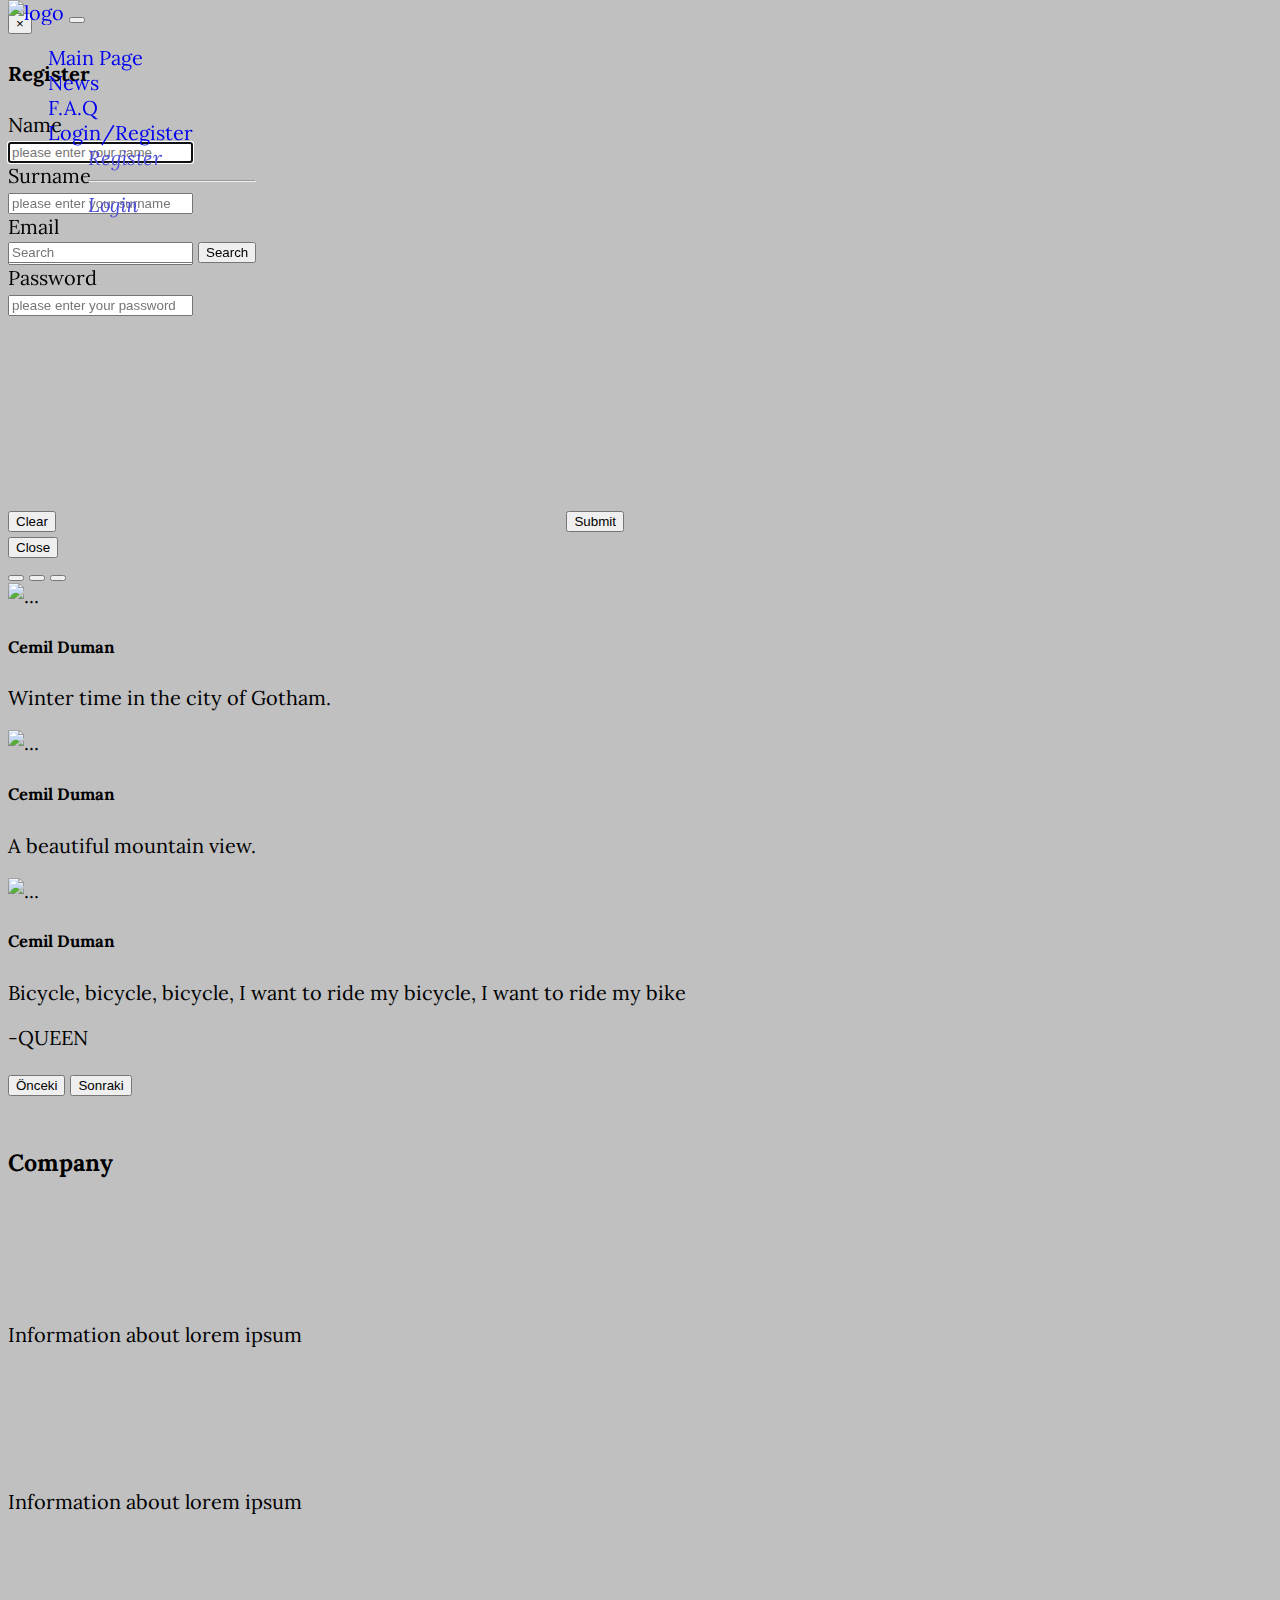
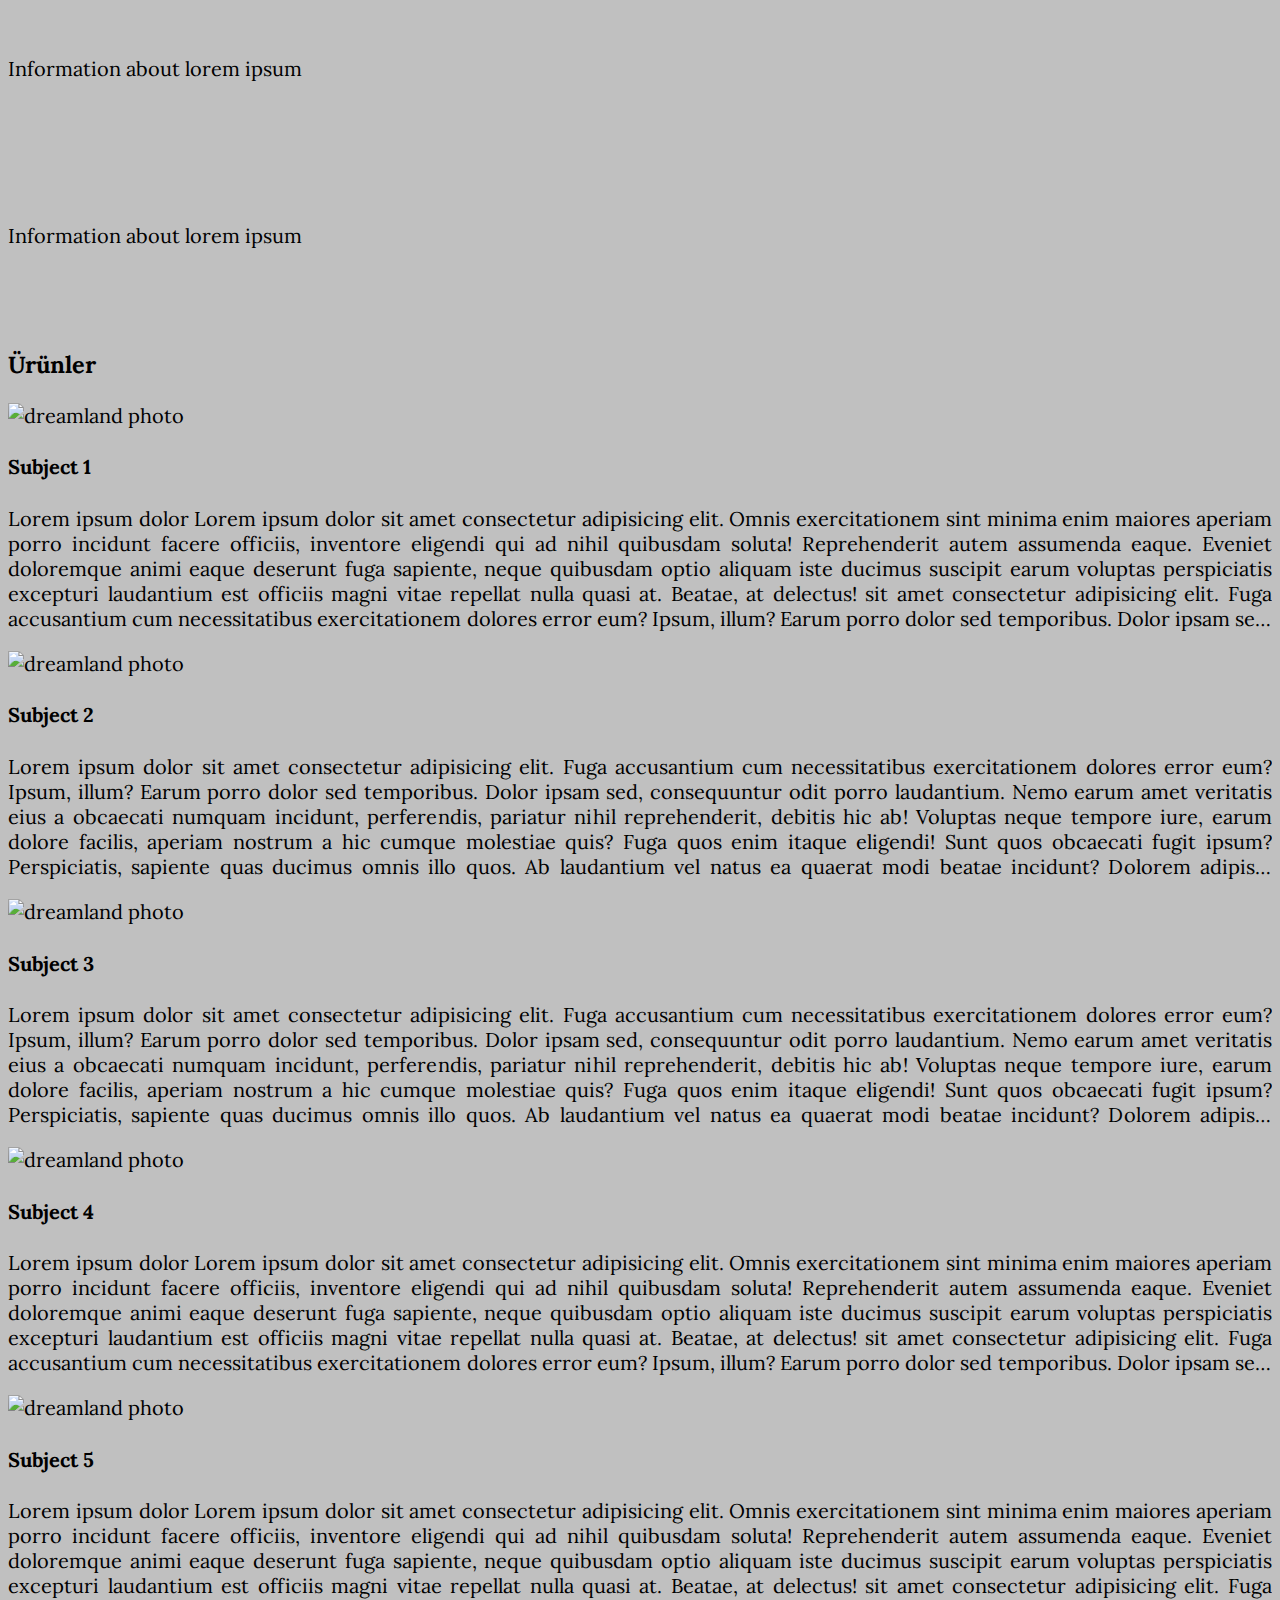
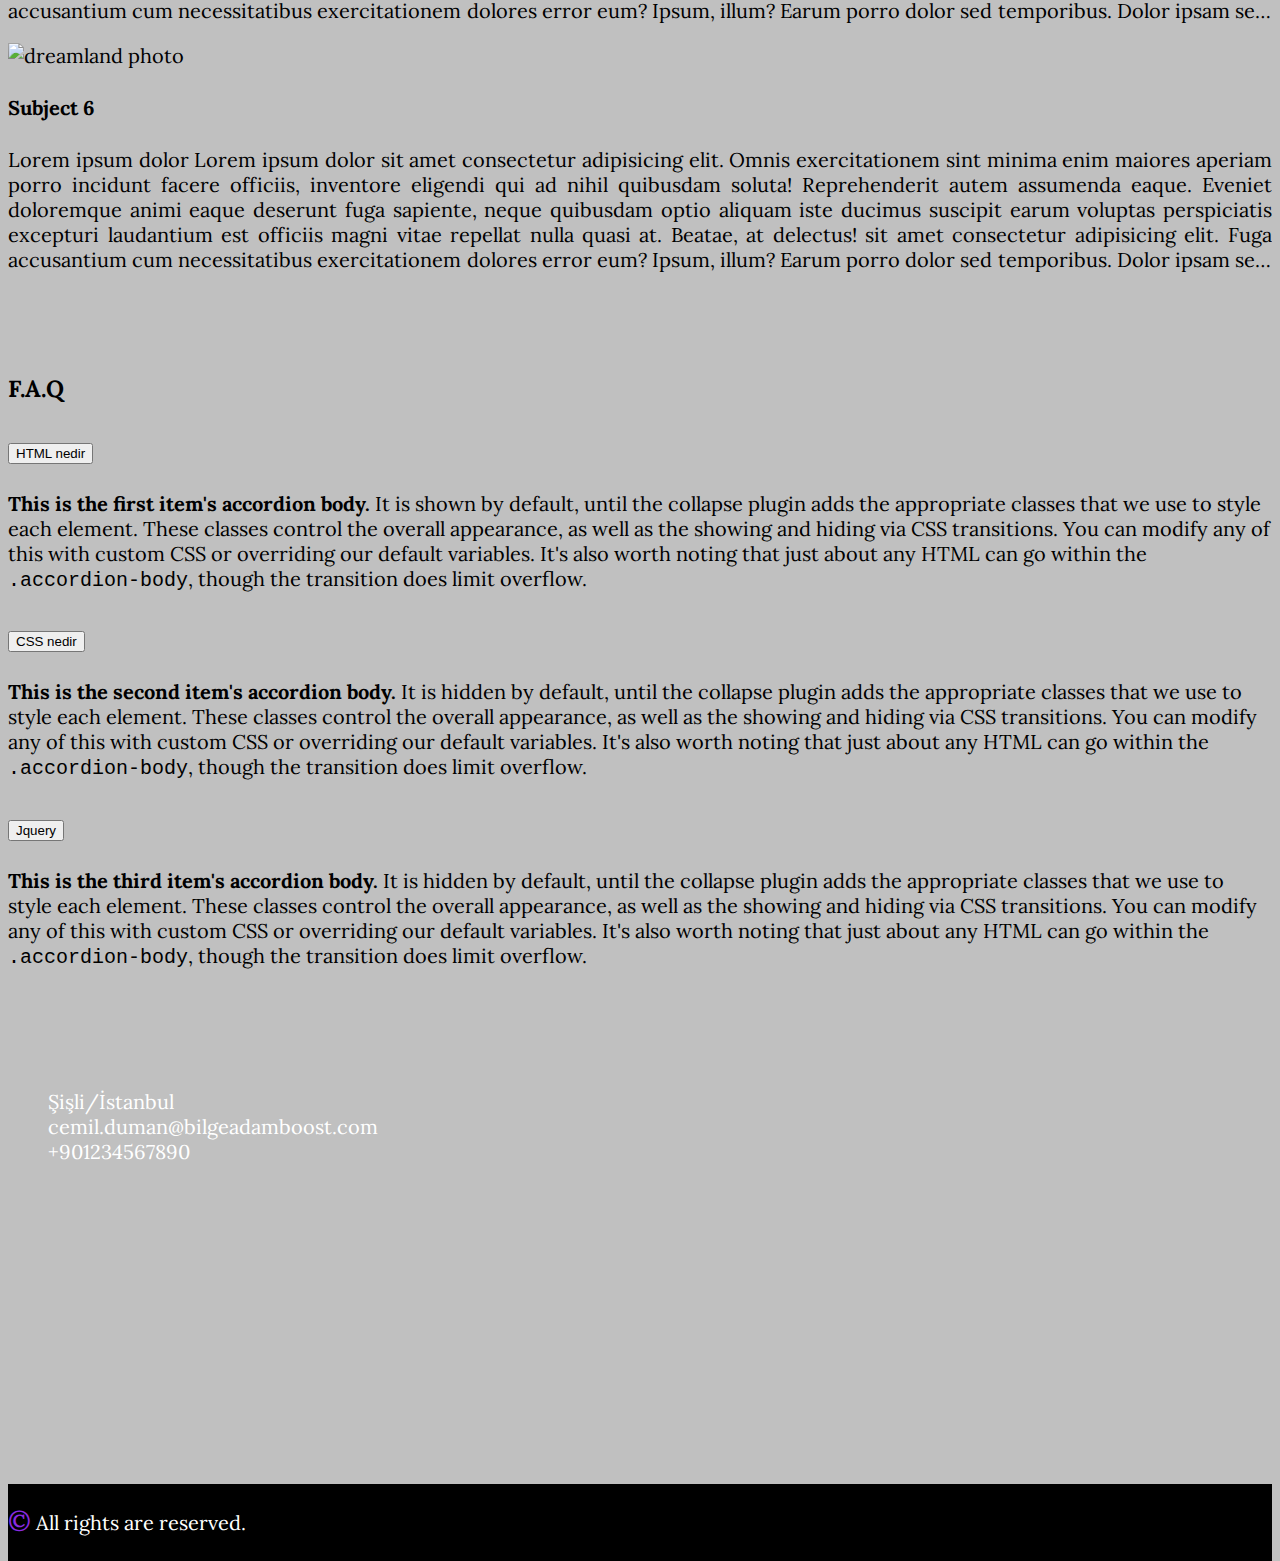
==== index.html @ 592735d5 "Initial commit" ====
<!doctype html>
<html lang="en">

<head>
  <title>Title</title>
  <!--eğer çalışmazsa external js diye js klasörünün altına bir dosya oluşturuyoruz.-->
  <!-- Required meta tags -->
  <meta charset="utf-8">
  <meta name="viewport" content="width=device-width, initial-scale=1, shrink-to-fit=no">
  <meta name="author" content="Cemil Duman" />
  <meta name="title" content="Google ve/veya other browd-ser show in" />
  <meta name="description" content="html5,css3,js,jquery,bootstrap" />

  <!-- Bootstrap CSS 4.3.1 -->
  <!--cdn si vardı ama sildik, nacbar çalışmadı bootstrap 5 i koyduk o yüzden-->

  <!-- Bootstrap CSS 5.1.3 -->
  <link href="https://cdn.jsdelivr.net/npm/bootstrap@5.1.3/dist/css/bootstrap.min.css" rel="stylesheet"
    integrity="sha384-1BmE4kWBq78iYhFldvKuhfTAU6auU8tT94WrHftjDbrCEXSU1oBoqyl2QvZ6jIW3" crossorigin="anonymous" />

  <!--font awesome-->
  <link rel="stylesheet" href="https://pro.fontawesome.com/releases/v5.10.0/css/all.css"
    integrity="sha384-AYmEC3Yw5cVb3ZcuHtOA93w35dYTsvhLPVnYs9eStHfGJvOvKxVfELGroGkvsg+p" crossorigin="anonymous" />

  <!--google font-->
  <link href="https://fonts.googleapis.com/css2?family=Lora:ital@1&display=swap" rel="stylesheet">

  <!--external css-->
  <link rel="stylesheet" href="style.css">
</head>

<body>

  <!--navbar start-->
  <div class="container-fluid" style="position: fixed !important; top: 0; z-index: 4">
    <!-- z-index fotoyu öne çıkarmak için yapılıyor -->
    <nav id="navbar_id" class="navbar navbar-expand-lg navbar-dark bg-dark">
      <div class="container-fluid">
        <div class="row">
          <div class="col-md-2">
            <a class="navbar-brand" href="#">
              <img src="img/2.jpg" id="logo" alt="logo" srcset="" />
            </a>
            <button class="navbar-toggler" type="button" data-bs-toggle="collapse"
              data-bs-target="#navbarSupportedContent" aria-controls="navbarSupportedContent" aria-expanded="false"
              aria-label="Toggle navigation">
              <span class="navbar-toggler-icon"></span>
            </button>
          </div>
          <div class="col-md-10">
            <div class="collapse navbar-collapse" id="navbarSupportedContent">
              <div class="row">
                <div class="col-md-8">
                  <ul class="navbar-nav me-auto mb-2 mb-lg-0">
                    <li class="nav-item">
                      <a class="nav-link active" aria-current="page" href="#"><i class="fas fa-home"></i> Main Page</a>
                    </li>
                    <li class="nav-item">
                      <a class="nav-link" href="#"><i class="fas fa-newspaper"></i> News</a>
                    </li>
                    <li class="nav-item">
                      <a href="#faq_id" class="nav-link">
                        <i class="fa fa-battery-full" aria-hidden="true"></i> F.A.Q </a>
                    </li>
                    <li class="nav-item dropdown">
                      <a class="nav-link dropdown-toggle" href="#" id="navbarDropdown" role="button"
                        data-bs-toggle="dropdown" aria-expanded="false">
                        <i class="fas fa-user-lock"></i> Login/Register
                      </a>
                      <ul class="dropdown-menu" aria-labelledby="navbarDropdown">
                        <li><a data-toggle="modal" data-target="#register_id" class="nav-link" href="#">
                            <i class="fas fa-user-lock text-success"> Register</i></a></li>
                        <li>
                          <hr class="dropdown-divider" />
                        </li>
                        <li>
                        <li>
                          <a data-toggle="modal" data-target="#login_id" href="#" class="nav-link">
                            <i class="fas fa-user-lock text-warning">Login</i>
                          </a>
                        </li>
                    </li>
                  </ul>
                  </li>
                  </ul>
                </div>
                <div class="col-md-4">
                  <form class="d-flex">
                    <input class="form-control me-2" type="search" placeholder="Search" aria-label="Search" />
                    <button class="btn btn-outline-success" type="submit">
                      Search
                    </button>
                  </form>
                </div>
              </div>
            </div>
          </div>
        </div>
      </div>
    </nav>
  </div>
  <!--navbar ends-->

  <!--bootstrap modal example-->
  <!--register_id modal starts-->
  <div class="modal fade" id="register_id" role="dialog">
    <div class="modal-dialog">
      <div class="modal-content">
        <!--modal header-->
        <div class="modal-header">
          <button type="button" class="close" data-dismiss="modal">&times; </button>
        </div>
        <!--modal body-->
        <div class="modal-body">
          <h4 class="text-center text-primary">Register</h4>
          <!--form-->
          <form action="#" method="get" autocomplete="true">
            <div class="container">
              <div class="row">
                <div class="col-md-3 mb-2"> Name </div>
                <div class="col-md-9 mb-2">
                  <div class="form-group">
                    <input id="register_name" name="register_name" type="text" class="form-control"
                      placeholder="please enter your name" required autofocus>
                  </div>
                </div>
                <div class="col-md-3 mb-2">Surname</div>
                <div class="col-md-9 mb-2">
                  <div class="form-group">
                    <input id="register_surname" name="register_surname" type="text" class="form-control"
                      placeholder="please enter your surname" required>
                  </div>
                </div>
                <div class="col-md-3 mb-2">Email</div>
                <div class="col-md-9 mb-2">
                  <div class="form-group">
                    <input id="register_email" name="register_email" type="text" class="form-control"
                      placeholder="please enter your mail" required>
                  </div>
                </div>
                <div class="col-md-3 mb-2">Password</div>
                <div class="col-md-9 mb-2">
                  <div class="form-group">
                    <input style="margin-bottom: 15%;" id="register_password" name="register_password" type="text"
                      class="form-control" placeholder="please enter your password" required>
                  </div>
                </div>
                <!--Bootstrap button-->
                <div class="col-md-3 mb-4"></div>
                <div class="col-md-9">
                  <button type="reset" class="btn btn-danger">Clear</button>
                  <button style="margin-left: 40%;" type="submit" class="btn btn-success">Submit</button>
                </div>

              </div>
            </div>
          </form>

        </div>
        <!--modal footer-->
        <div class="modal-footer">
          <button class="btn btn-danger" data-dismiss="modal">Close</button>
        </div>
      </div>
    </div>
  </div>
  <!--register_id modal finishes-->

  <!--header starts-->
  <header>
    <div id="carouselExampleCaptions" class="carousel slide" data-bs-ride="carousel">
      <div class="carousel-indicators">
        <button type="button" data-bs-target="#carouselExampleCaptions" data-bs-slide-to="0" class="active"
          aria-current="true" aria-label="Slide 1"></button>
        <button type="button" data-bs-target="#carouselExampleCaptions" data-bs-slide-to="1"
          aria-label="Slide 2"></button>
        <button type="button" data-bs-target="#carouselExampleCaptions" data-bs-slide-to="2"
          aria-label="Slide 3"></button>
      </div>
      <div class="carousel-inner">
        <div class="carousel-item active">
          <img src="img/town-6818441_1920.jpg" class="d-block w-100" alt="..." />
          <div class="carousel-caption d-none d-md-block">
            <h5>Cemil Duman</h5>
            <p>
              Winter time in the city of Gotham.
            </p>
          </div>
        </div>
        <div class="carousel-item">
          <img src="img/mountains-5784153_1920.jpg" class="d-block w-100" alt="..." />
          <div class="carousel-caption d-none d-md-block">
            <h5>Cemil Duman</h5>
            <p>
              A beautiful mountain view.
            </p>
          </div>
        </div>
        <div class="carousel-item">
          <img src="img/bicycle-6808140_1920.jpg" class="d-block w-100" alt="..." />
          <div class="carousel-caption d-none d-md-block" style="color: black;">
            <h5> Cemil Duman </h5>
            <p>
              Bicycle, bicycle, bicycle,
              I want to ride my bicycle,
              I want to ride my bike
            </p>
            <p>
              -QUEEN
            </p>
          </div>
        </div>
      </div>
      <button class="carousel-control-prev" type="button" data-bs-target="#carouselExampleCaptions"
        data-bs-slide="prev">
        <span class="carousel-control-prev-icon" aria-hidden="true"></span>
        <span class="visually-hidden">Önceki</span>
      </button>
      <button class="carousel-control-next" type="button" data-bs-target="#carouselExampleCaptions"
        data-bs-slide="next">
        <span class="carousel-control-next-icon" aria-hidden="true"></span>
        <span class="visually-hidden">Sonraki</span>
      </button>
    </div>
  </header>
  <!--header finish-->

  <!--main starts-->
  <main class="container" style="margin-top: 4%">
    <!--company information-->
    <section id="company_information">
      <div class="container">
        <h3 class="text-center text-uppercase">Company</h3>
        <div class="row">
          <div class="col-md-3"><i class="fab fa-battle-net"></i>
            <p>Information about lorem ipsum</p>
          </div>
          <div class="col-md-3"> <i style="color: orange;" class="fas fa-bezier-curve"></i>
            <p>Information about lorem ipsum</p>
          </div>
          <div class="col-md-3"><i style="color: blueviolet;" class="fas fa-bicycle"></i>
            <p>Information about lorem ipsum</p>
          </div>
          <div class="col-md-3"><i style="color: red;" class="far fa-bell"></i>
            <p>Information about lorem ipsum</p>
          </div>
        </div>
      </div>
    </section>

    <!-- urunler -->
    <section>
      <h3 class="text-center text-uppercase">Ürünler</h3>
      <div class="row">
        <div class="col-md-4 mt-3 mb-3">
          <div class="card">
            <img class="card-img-top" src="img/vinpearl-land-6847412_1920.jpg" alt="dreamland photo" />
            <div class="card-body">
              <h4 class="card-title">Subject 1</h4>
              <p class="card-text line-clamp-5">
                Lorem ipsum dolor Lorem ipsum dolor sit amet consectetur
                adipisicing elit. Omnis exercitationem sint minima enim
                maiores aperiam porro incidunt facere officiis, inventore
                eligendi qui ad nihil quibusdam soluta! Reprehenderit autem
                assumenda eaque. Eveniet doloremque animi eaque deserunt fuga
                sapiente, neque quibusdam optio aliquam iste ducimus suscipit
                earum voluptas perspiciatis excepturi laudantium est officiis
                magni vitae repellat nulla quasi at. Beatae, at delectus! sit
                amet consectetur adipisicing elit. Fuga accusantium cum
                necessitatibus exercitationem dolores error eum? Ipsum, illum?
                Earum porro dolor sed temporibus. Dolor ipsam sed,
                consequuntur odit porro laudantium. Nemo earum amet veritatis
                eius a obcaecati numquam incidunt, perferendis, pariatur nihil
                reprehenderit, debitis hic ab! Voluptas neque tempore iure,
                earum dolore facilis, aperiam nostrum a hic cumque molestiae
                quis? Fuga quos enim itaque eligendi! Sunt quos obcaecati
                fugit ipsum? Perspiciatis, sapiente quas ducimus omnis illo
                quos. Ab laudantium vel natus ea quaerat modi beatae incidunt?
                Dolorem adipisci exercitationem mollitia! Fugiat quo natus
                aperiam quas voluptatum exercitationem animi optio illo
                veritatis! Officia alias iusto accusantium eligendi
                repellendus rem recusandae sed quos saepe debitis
                voluptatibus, laboriosam vel voluptas nesciunt consequatur
                sequi!
              </p>
            </div>
          </div>
        </div>
        <div class="col-md-4 mt-3 mb-3">
          <div class="card">
            <img class="card-img-top" src="img/vinpearl-land-6847412_1920.jpg" alt="dreamland photo" />
            <div class="card-body">
              <h4 class="card-title">Subject 2</h4>
              <p class="card-text line-clamp-5">
                Lorem ipsum dolor sit amet consectetur adipisicing elit. Fuga
                accusantium cum necessitatibus exercitationem dolores error
                eum? Ipsum, illum? Earum porro dolor sed temporibus. Dolor
                ipsam sed, consequuntur odit porro laudantium. Nemo earum amet
                veritatis eius a obcaecati numquam incidunt, perferendis,
                pariatur nihil reprehenderit, debitis hic ab! Voluptas neque
                tempore iure, earum dolore facilis, aperiam nostrum a hic
                cumque molestiae quis? Fuga quos enim itaque eligendi! Sunt
                quos obcaecati fugit ipsum? Perspiciatis, sapiente quas
                ducimus omnis illo quos. Ab laudantium vel natus ea quaerat
                modi beatae incidunt? Dolorem adipisci exercitationem
                mollitia! Fugiat quo natus aperiam quas voluptatum
                exercitationem animi optio illo veritatis! Officia alias iusto
                accusantium eligendi repellendus rem recusandae sed quos saepe
                debitis voluptatibus, laboriosam vel voluptas nesciunt
                consequatur sequi!
              </p>
            </div>
          </div>
        </div>
        <div class="col-md-4 mt-3 mb-3">
          <div class="card">
            <img class="card-img-top" src="img/vinpearl-land-6847412_1920.jpg" alt="dreamland photo" />
            <div class="card-body">
              <h4 class="card-title">Subject 3</h4>
              <p class="card-text line-clamp-5">
                Lorem ipsum dolor sit amet consectetur adipisicing elit. Fuga
                accusantium cum necessitatibus exercitationem dolores error
                eum? Ipsum, illum? Earum porro dolor sed temporibus. Dolor
                ipsam sed, consequuntur odit porro laudantium. Nemo earum amet
                veritatis eius a obcaecati numquam incidunt, perferendis,
                pariatur nihil reprehenderit, debitis hic ab! Voluptas neque
                tempore iure, earum dolore facilis, aperiam nostrum a hic
                cumque molestiae quis? Fuga quos enim itaque eligendi! Sunt
                quos obcaecati fugit ipsum? Perspiciatis, sapiente quas
                ducimus omnis illo quos. Ab laudantium vel natus ea quaerat
                modi beatae incidunt? Dolorem adipisci exercitationem
                mollitia! Fugiat quo natus aperiam quas voluptatum
                exercitationem animi optio illo veritatis! Officia alias iusto
                accusantium eligendi repellendus rem recusandae sed quos saepe
                debitis voluptatibus, laboriosam vel voluptas nesciunt
                consequatur sequi!
              </p>
            </div>
          </div>
        </div>
        <div class="col-md-4 mt-3 mb-3">
          <div class="card">
            <img class="card-img-top" src="img/vinpearl-land-6847412_1920.jpg" alt="dreamland photo" />
            <div class="card-body">
              <h4 class="card-title">Subject 4</h4>
              <p class="card-text line-clamp-5">
                Lorem ipsum dolor Lorem ipsum dolor sit amet consectetur
                adipisicing elit. Omnis exercitationem sint minima enim
                maiores aperiam porro incidunt facere officiis, inventore
                eligendi qui ad nihil quibusdam soluta! Reprehenderit autem
                assumenda eaque. Eveniet doloremque animi eaque deserunt fuga
                sapiente, neque quibusdam optio aliquam iste ducimus suscipit
                earum voluptas perspiciatis excepturi laudantium est officiis
                magni vitae repellat nulla quasi at. Beatae, at delectus! sit
                amet consectetur adipisicing elit. Fuga accusantium cum
                necessitatibus exercitationem dolores error eum? Ipsum, illum?
                Earum porro dolor sed temporibus. Dolor ipsam sed,
                consequuntur odit porro laudantium. Nemo earum amet veritatis
                eius a obcaecati numquam incidunt, perferendis, pariatur nihil
                reprehenderit, debitis hic ab! Voluptas neque tempore iure,
                earum dolore facilis, aperiam nostrum a hic cumque molestiae
                quis? Fuga quos enim itaque eligendi! Sunt quos obcaecati
                fugit ipsum? Perspiciatis, sapiente quas ducimus omnis illo
                quos. Ab laudantium vel natus ea quaerat modi beatae incidunt?
                Dolorem adipisci exercitationem mollitia! Fugiat quo natus
                aperiam quas voluptatum exercitationem animi optio illo
                veritatis! Officia alias iusto accusantium eligendi
                repellendus rem recusandae sed quos saepe debitis
                voluptatibus, laboriosam vel voluptas nesciunt consequatur
                sequi!
              </p>
            </div>
          </div>
        </div>
        <div class="col-md-4 mt-3 mb-3">
          <div class="card">
            <img class="card-img-top" src="img/vinpearl-land-6847412_1920.jpg" alt="dreamland photo" />
            <div class="card-body">
              <h4 class="card-title">Subject 5</h4>
              <p class="card-text line-clamp-5">
                Lorem ipsum dolor Lorem ipsum dolor sit amet consectetur
                adipisicing elit. Omnis exercitationem sint minima enim
                maiores aperiam porro incidunt facere officiis, inventore
                eligendi qui ad nihil quibusdam soluta! Reprehenderit autem
                assumenda eaque. Eveniet doloremque animi eaque deserunt fuga
                sapiente, neque quibusdam optio aliquam iste ducimus suscipit
                earum voluptas perspiciatis excepturi laudantium est officiis
                magni vitae repellat nulla quasi at. Beatae, at delectus! sit
                amet consectetur adipisicing elit. Fuga accusantium cum
                necessitatibus exercitationem dolores error eum? Ipsum, illum?
                Earum porro dolor sed temporibus. Dolor ipsam sed,
                consequuntur odit porro laudantium. Nemo earum amet veritatis
                eius a obcaecati numquam incidunt, perferendis, pariatur nihil
                reprehenderit, debitis hic ab! Voluptas neque tempore iure,
                earum dolore facilis, aperiam nostrum a hic cumque molestiae
                quis? Fuga quos enim itaque eligendi! Sunt quos obcaecati
                fugit ipsum? Perspiciatis, sapiente quas ducimus omnis illo
                quos. Ab laudantium vel natus ea quaerat modi beatae incidunt?
                Dolorem adipisci exercitationem mollitia! Fugiat quo natus
                aperiam quas voluptatum exercitationem animi optio illo
                veritatis! Officia alias iusto accusantium eligendi
                repellendus rem recusandae sed quos saepe debitis
                voluptatibus, laboriosam vel voluptas nesciunt consequatur
                sequi!
              </p>
            </div>
          </div>
        </div>
        <div class="col-md-4 mt-3 mb-3">
          <div class="card">
            <img class="card-img-top" src="img/vinpearl-land-6847412_1920.jpg" alt="dreamland photo" />
            <div class="card-body">
              <h4 class="card-title">Subject 6</h4>
              <p class="card-text line-clamp-5">
                Lorem ipsum dolor Lorem ipsum dolor sit amet consectetur
                adipisicing elit. Omnis exercitationem sint minima enim
                maiores aperiam porro incidunt facere officiis, inventore
                eligendi qui ad nihil quibusdam soluta! Reprehenderit autem
                assumenda eaque. Eveniet doloremque animi eaque deserunt fuga
                sapiente, neque quibusdam optio aliquam iste ducimus suscipit
                earum voluptas perspiciatis excepturi laudantium est officiis
                magni vitae repellat nulla quasi at. Beatae, at delectus! sit
                amet consectetur adipisicing elit. Fuga accusantium cum
                necessitatibus exercitationem dolores error eum? Ipsum, illum?
                Earum porro dolor sed temporibus. Dolor ipsam sed,
                consequuntur odit porro laudantium. Nemo earum amet veritatis
                eius a obcaecati numquam incidunt, perferendis, pariatur nihil
                reprehenderit, debitis hic ab! Voluptas neque tempore iure,
                earum dolore facilis, aperiam nostrum a hic cumque molestiae
                quis? Fuga quos enim itaque eligendi! Sunt quos obcaecati
                fugit ipsum? Perspiciatis, sapiente quas ducimus omnis illo
                quos. Ab laudantium vel natus ea quaerat modi beatae incidunt?
                Dolorem adipisci exercitationem mollitia! Fugiat quo natus
                aperiam quas voluptatum exercitationem animi optio illo
                veritatis! Officia alias iusto accusantium eligendi
                repellendus rem recusandae sed quos saepe debitis
                voluptatibus, laboriosam vel voluptas nesciunt consequatur
                sequi!
              </p>
            </div>
          </div>
        </div>
      </div>
    </section>

    <section id="faq_id" style="margin-top:8%">
      <h3 class="text-center text-uppercase">F.A.Q</h3>
      <div class="accordion" id="accordionExample">
        <div class="accordion-item">
          <h2 class="accordion-header" id="headingOne">
            <button class="accordion-button" type="button" data-bs-toggle="collapse" data-bs-target="#collapseOne"
              aria-expanded="true" aria-controls="collapseOne">
              HTML nedir
            </button>
          </h2>
          <div id="collapseOne" class="accordion-collapse collapse show" aria-labelledby="headingOne"
            data-bs-parent="#accordionExample">
            <div class="accordion-body">
              <strong>This is the first item's accordion body.</strong> It is shown by default, until the collapse
              plugin
              adds the appropriate classes that we use to style each element. These classes control the overall
              appearance, as well as the showing and hiding via CSS transitions. You can modify any of this with custom
              CSS or overriding our default variables. It's also worth noting that just about any HTML can go within the
              <code>.accordion-body</code>, though the transition does limit overflow.
            </div>
          </div>
        </div>
        <div class="accordion-item">
          <h2 class="accordion-header" id="headingTwo">
            <button class="accordion-button collapsed" type="button" data-bs-toggle="collapse"
              data-bs-target="#collapseTwo" aria-expanded="false" aria-controls="collapseTwo">
              CSS nedir
            </button>
          </h2>
          <div id="collapseTwo" class="accordion-collapse collapse" aria-labelledby="headingTwo"
            data-bs-parent="#accordionExample">
            <div class="accordion-body">
              <strong>This is the second item's accordion body.</strong> It is hidden by default, until the collapse
              plugin adds the appropriate classes that we use to style each element. These classes control the overall
              appearance, as well as the showing and hiding via CSS transitions. You can modify any of this with custom
              CSS or overriding our default variables. It's also worth noting that just about any HTML can go within the
              <code>.accordion-body</code>, though the transition does limit overflow.
            </div>
          </div>
        </div>
        <div class="accordion-item">
          <h2 class="accordion-header" id="headingThree">
            <button class="accordion-button collapsed" type="button" data-bs-toggle="collapse"
              data-bs-target="#collapseThree" aria-expanded="false" aria-controls="collapseThree">
              Jquery
            </button>
          </h2>
          <div id="collapseThree" class="accordion-collapse collapse" aria-labelledby="headingThree"
            data-bs-parent="#accordionExample">
            <div class="accordion-body">
              <strong>This is the third item's accordion body.</strong> It is hidden by default, until the collapse
              plugin adds the appropriate classes that we use to style each element. These classes control the overall
              appearance, as well as the showing and hiding via CSS transitions. You can modify any of this with custom
              CSS or overriding our default variables. It's also worth noting that just about any HTML can go within the
              <code>.accordion-body</code>, though the transition does limit overflow.
            </div>
          </div>
        </div>
      </div>
    </section>
    <br><br><br><br>

  </main>
  <!--main finish-->

  <!--footer starts-->
  <footer class="bg-dark text-white">
    <div class="container-fluid">
      <div class="row">
        <div class="col-md-6 mt-3 mb-3">
          <!--ul>li*3 dersen otomatik ul ve 3 li verir-->
          <ul>
            <li><i class="fa fa-address-book" aria-hidden="true"></i> <a href="#"> Şişli/İstanbul </a></li>
            <li><i class="fas fa-mail-bulk"></i>
              <a href="mailto:cemil.duman@bilgeadamboost.com "> cemil.duman@bilgeadamboost.com </a></li>
            <li><i class="fa fa-mobile" aria-hidden="true"></i><a href="tel:901234567890"> +901234567890</a></li>
          </ul>
        </div>
        <div class="col-md-6 mt-3 mb-3">
          <div class="mapouter">
            <div class="gmap_canvas"><iframe width="600" height="300" id="gmap_canvas"
                src="https://maps.google.com/maps?q=%C5%9Ei%C5%9Fli&t=&z=9&ie=UTF8&iwloc=&output=embed" frameborder="0"
                scrolling="no" marginheight="0" marginwidth="0"></iframe><br>
              <style>
                .mapouter {
                  position: relative;
                  text-align: right;
                  height: 300px;
                  width: 600px;
                }
              </style><a href="https://www.embedgooglemap.net"></a>
              <style>
                .gmap_canvas {
                  overflow: hidden;
                  background: none !important;
                  height: 300px;
                  width: 600px;
                }
              </style>
            </div>
          </div>
        </div>
      </div>
      <div class="row">
        <div id="footer_sub" style="color: white; background: black;" class="col-md-12 text-center">
          <span style="color: blueviolet; font-size: 1.3rem;">&copy;</span> All rights are reserved.
        </div>
      </div>
    </div>
  </footer>
  <!--footer finish-->


  <!-- Optional JavaScript -->
  <!-- jQuery first, then Popper.js, then Bootstrap JS -->
  <script src="https://code.jquery.com/jquery-3.3.1.slim.min.js"
    integrity="sha384-q8i/X+965DzO0rT7abK41JStQIAqVgRVzpbzo5smXKp4YfRvH+8abtTE1Pi6jizo" crossorigin="anonymous">
  </script>

  <script src="https://cdnjs.cloudflare.com/ajax/libs/popper.js/1.14.7/umd/popper.min.js"
    integrity="sha384-UO2eT0CpHqdSJQ6hJty5KVphtPhzWj9WO1clHTMGa3JDZwrnQq4sF86dIHNDz0W1" crossorigin="anonymous">
  </script>

  <!--bootstrap 5.3.1 cdn-->
  <script src="https://cdn.jsdelivr.net/npm/@popperjs/core@2.10.2/dist/umd/popper.min.js"
    integrity="sha384-7+zCNj/IqJ95wo16oMtfsKbZ9ccEh31eOz1HGyDuCQ6wgnyJNSYdrPa03rtR1zdB" crossorigin="anonymous">
  </script>
  <script src="https://cdn.jsdelivr.net/npm/bootstrap@5.1.3/dist/js/bootstrap.min.js"
    integrity="sha384-QJHtvGhmr9XOIpI6YVutG+2QOK9T+ZnN4kzFN1RtK3zEFEIsxhlmWl5/YESvpZ13" crossorigin="anonymous">
  </script>
  <!--bootstrap 5.3.1 cdn-->

  <script src="https://stackpath.bootstrapcdn.com/bootstrap/4.3.1/js/bootstrap.min.js"
    integrity="sha384-JjSmVgyd0p3pXB1rRibZUAYoIIy6OrQ6VrjIEaFf/nJGzIxFDsf4x0xIM+B07jRM" crossorigin="anonymous">
  </script>

  <script src="js/external.js"></script> <!-- eğer bunu yapmazsak çalışmayabiliyor uygulama-->
  <script src="js/tutorials_javascript.js"></script>
  <!--bizim yeni oluşturduğumuz javascript-->
</body>

</html>
---- style.css ----
* {
    /*common properties*/
    box-sizing: border-box;
}

/* html*/
html {
    font-size: 20px;
}

/* body*/
body {
    font-family: 'Lora', serif;
    background-color: silver;
}

ul li {
    list-style-type: none;
}



img {
    max-width: 100%;
    height: auto;
}

img:hover {
    opacity: .9;
    cursor: pointer;
}

a {
    text-decoration: none;
}

.line-clamp-2 {
    /* cok satir gosterme*/
    display: -webkit-box;
    -webkit-line-clamp: 2;
    -webkit-box-orient: vertical;
    overflow: hidden;
    text-align: justify;
}

.line-clamp-3 {
    display: -webkit-box;
    -webkit-line-clamp: 3;
    -webkit-box-orient: vertical;
    overflow: hidden;
    text-align: justify;
}

.line-clamp-4 {
    display: -webkit-box;
    -webkit-line-clamp: 4;
    -webkit-box-orient: vertical;
    overflow: hidden;
    text-align: justify;
}

.line-clamp-5 {
    display: -webkit-box;
    -webkit-line-clamp: 5;
    -webkit-box-orient: vertical;
    overflow: hidden;
    text-align: justify;
    letter-spacing: 0.0001rem;
    /*letter-spacing:;*/
}

/* logo*/
#logo {
    max-width: 14rem;
    height: 3.4rem;
}

#logo:hover {
    box-shadow: 3px 5px 15px 3px black;
    transition: 1s all;
}

#navbar_id i {
    color: rgb(76, 76, 216);
}

header div {
    max-height: 48rem;
}

/*main*/
.card_title {
    text-align: center;
    text-transform: uppercase;
}


#product .row .card {
    margin-bottom: 4%;
}

#company_information {
    margin-bottom: 8%;
}

#company_information i {
    font-size: 4rem;
    color: #017dc3;
    margin-left: 40%;
    margin-bottom: 12%;
}

/*footer*/

footer {
    height: 18rem;
}

footer ul li i {
    margin-top: 1rem;
    color: blueviolet;
}

footer ul li a {
    color: white;
}

#footer_sub {
    height: 4rem;
    padding-top: 1rem;
}
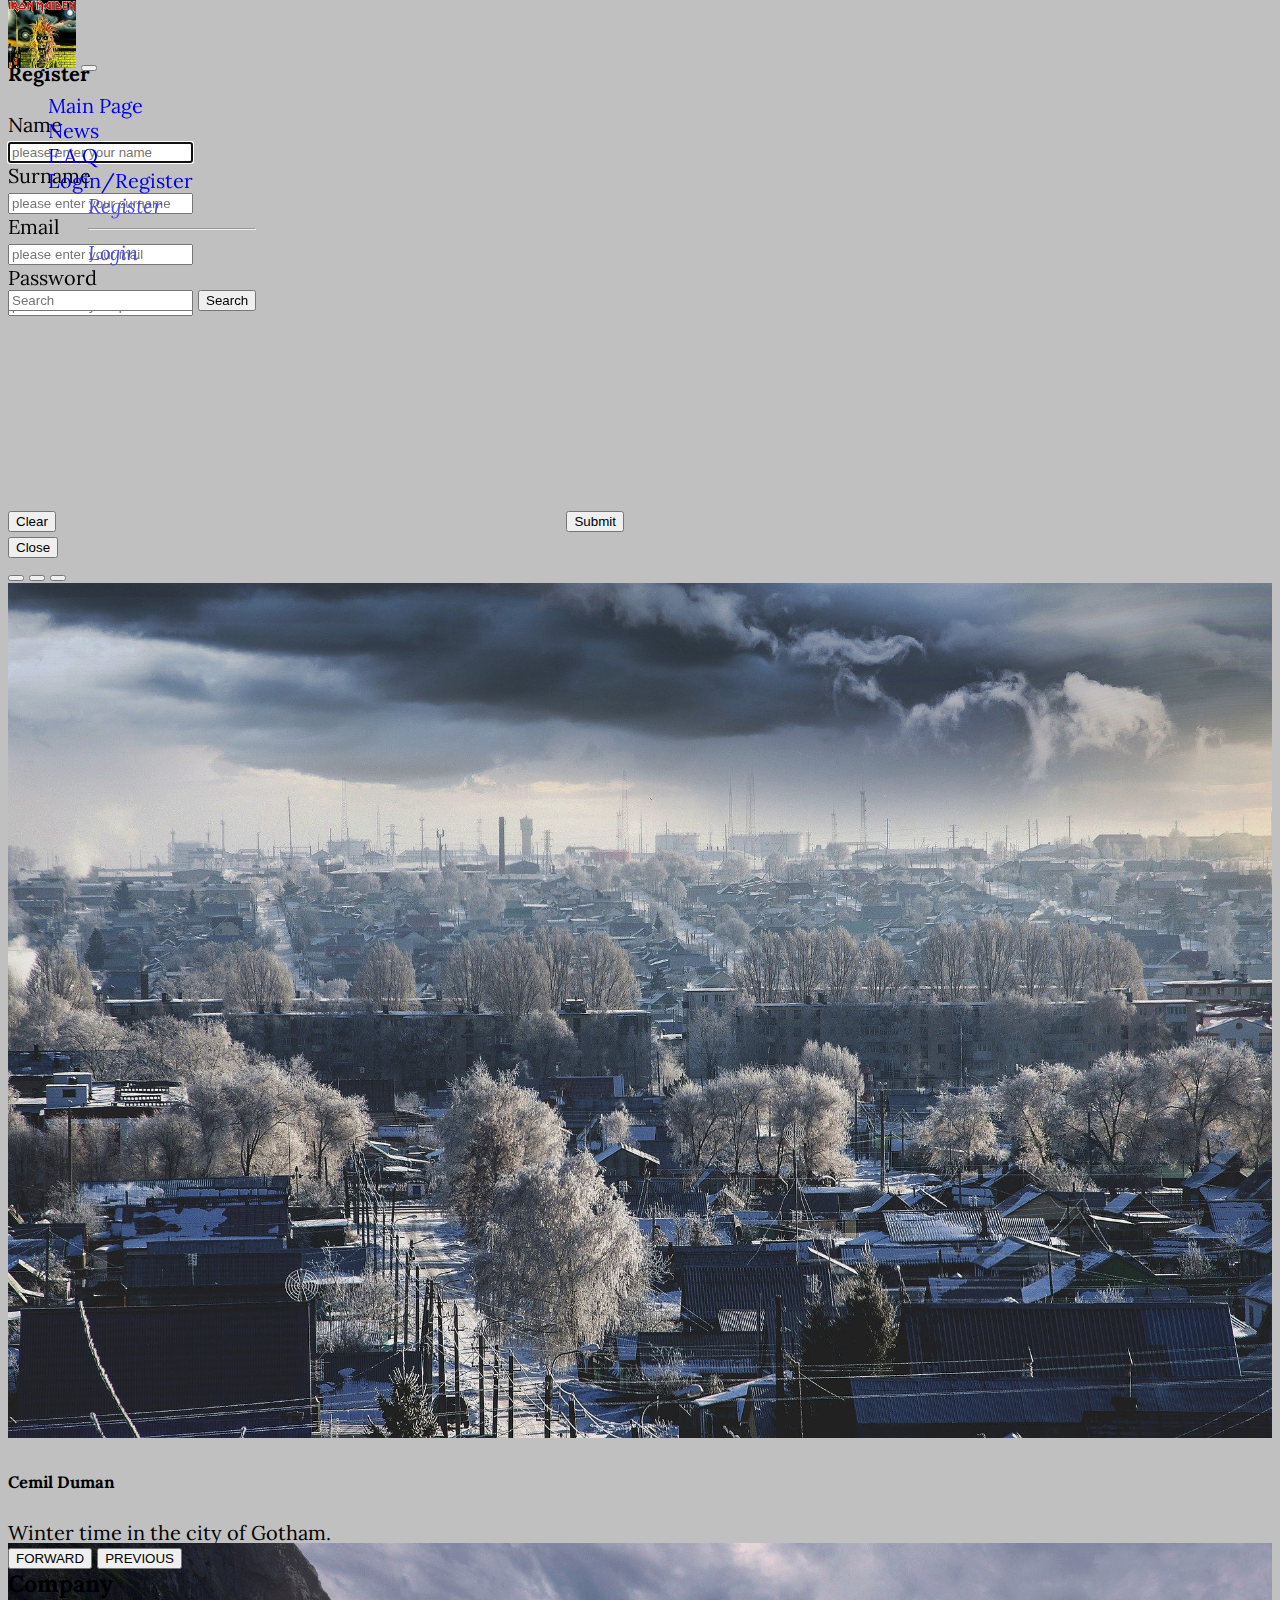
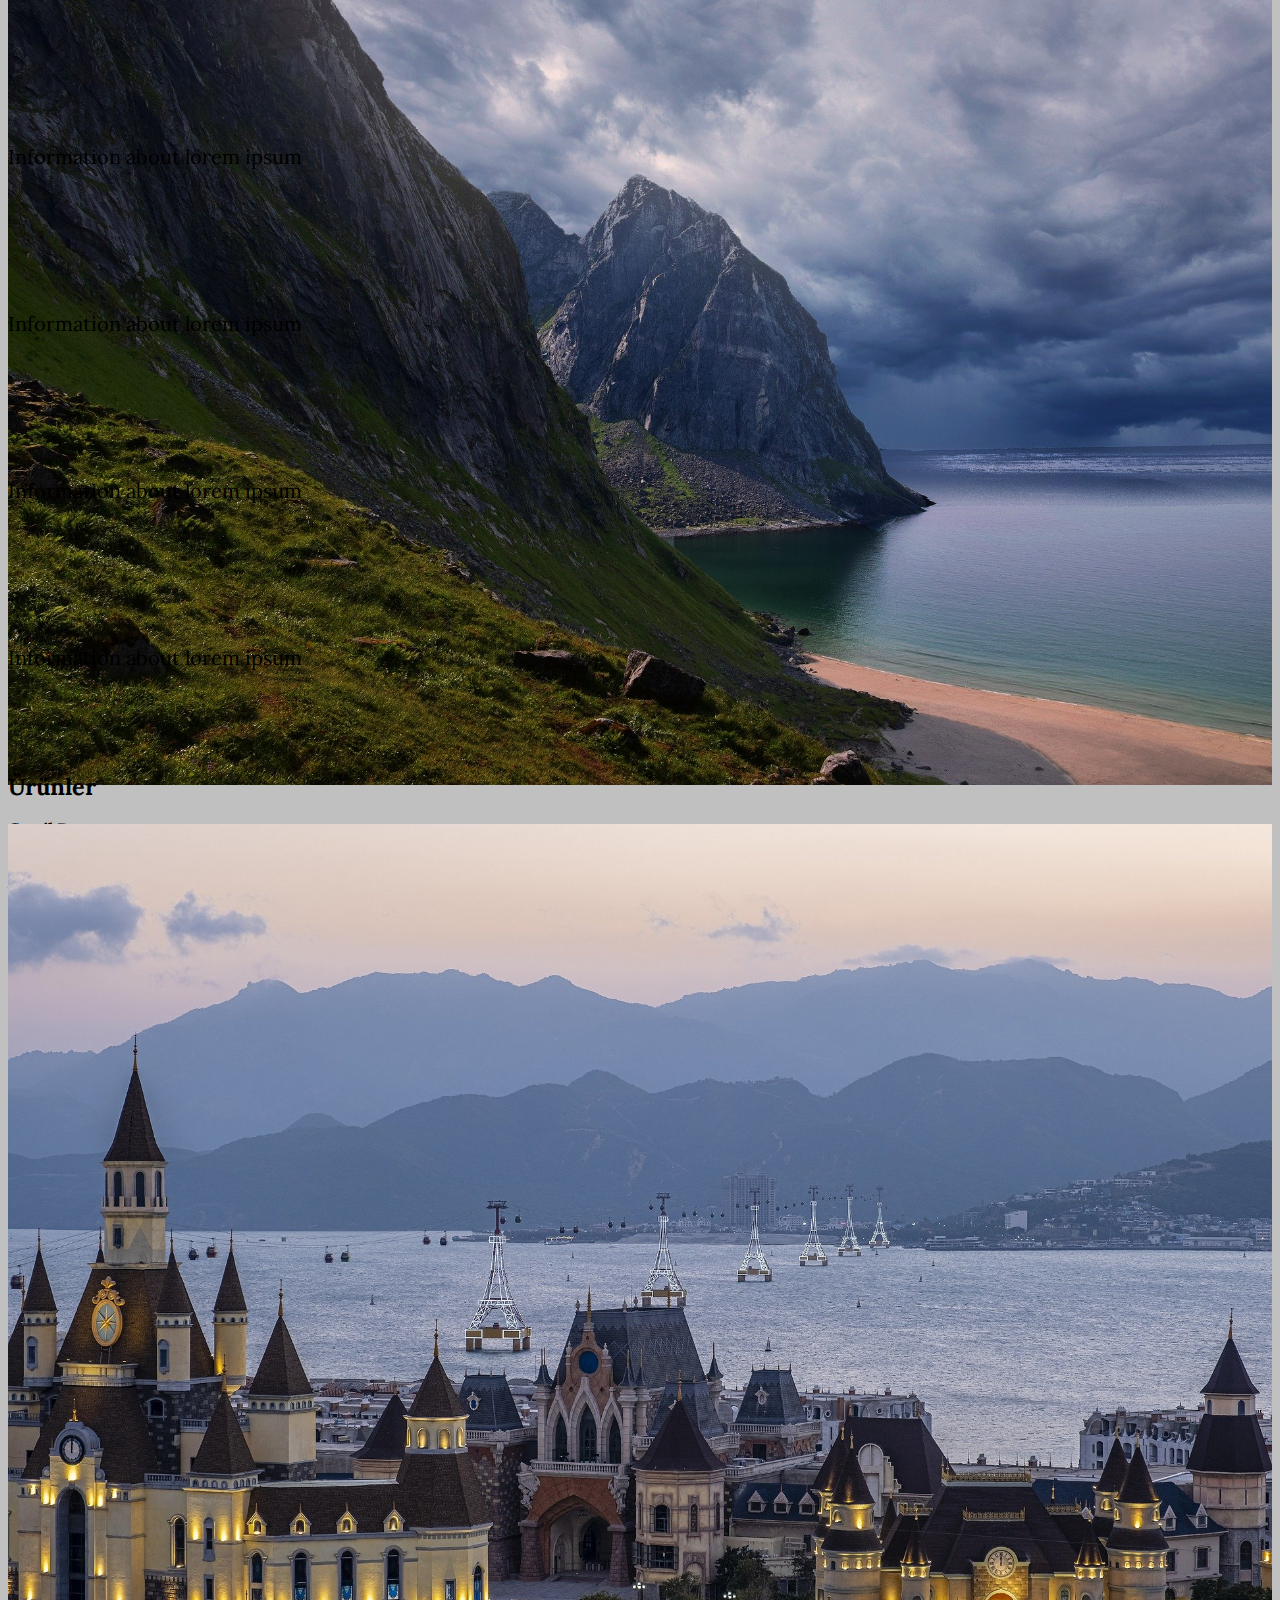
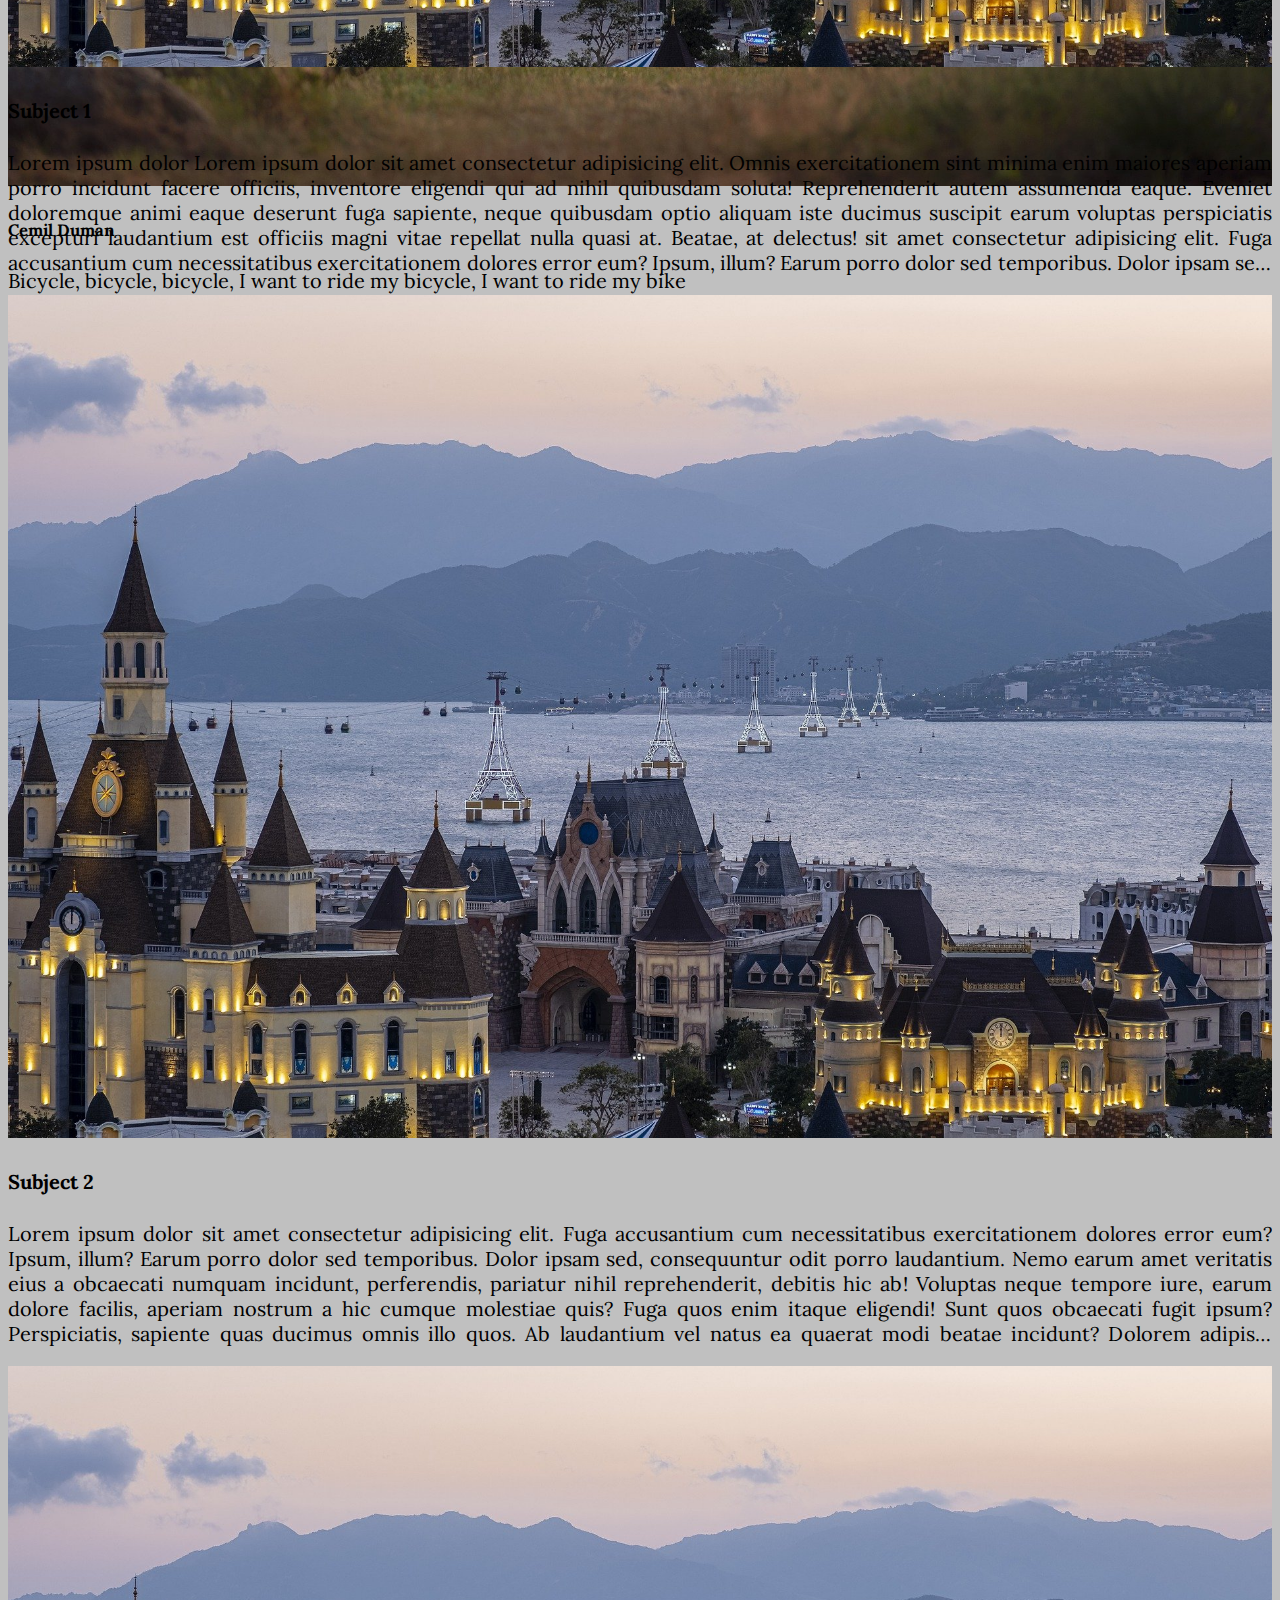
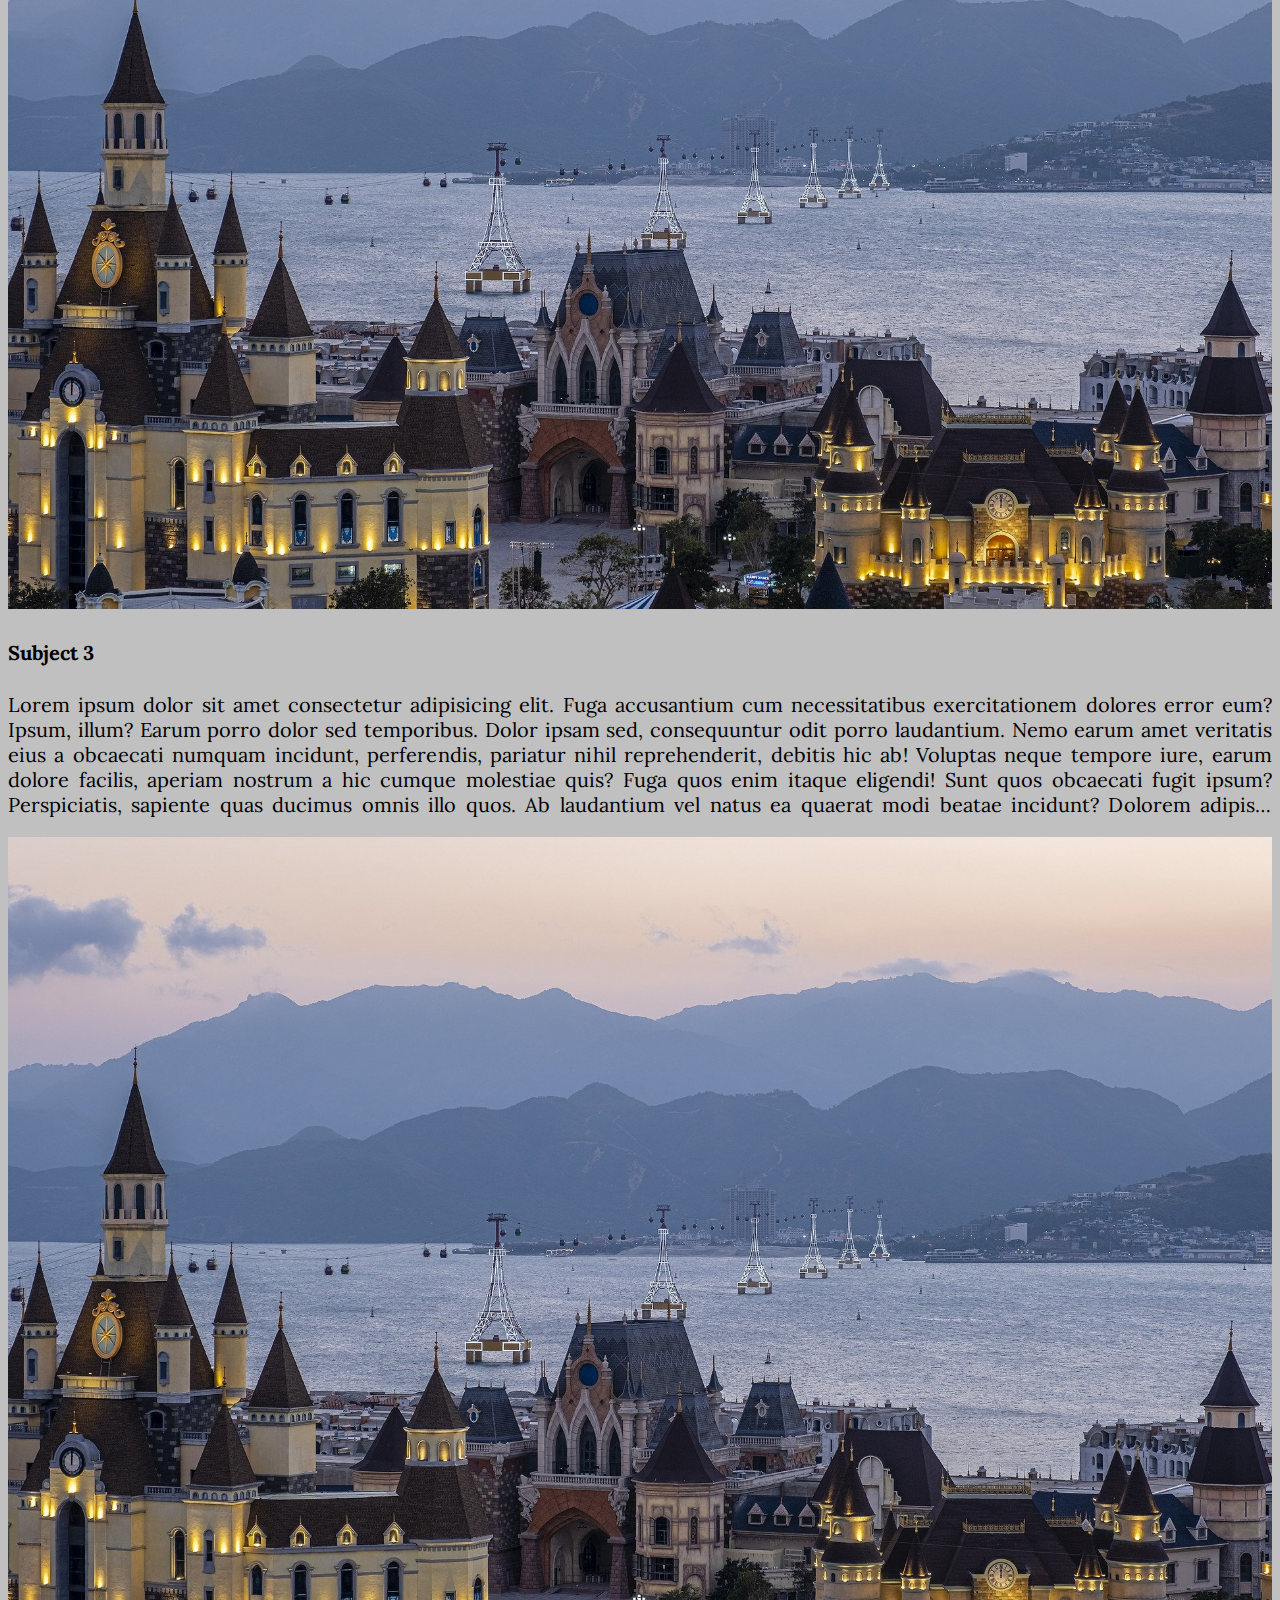
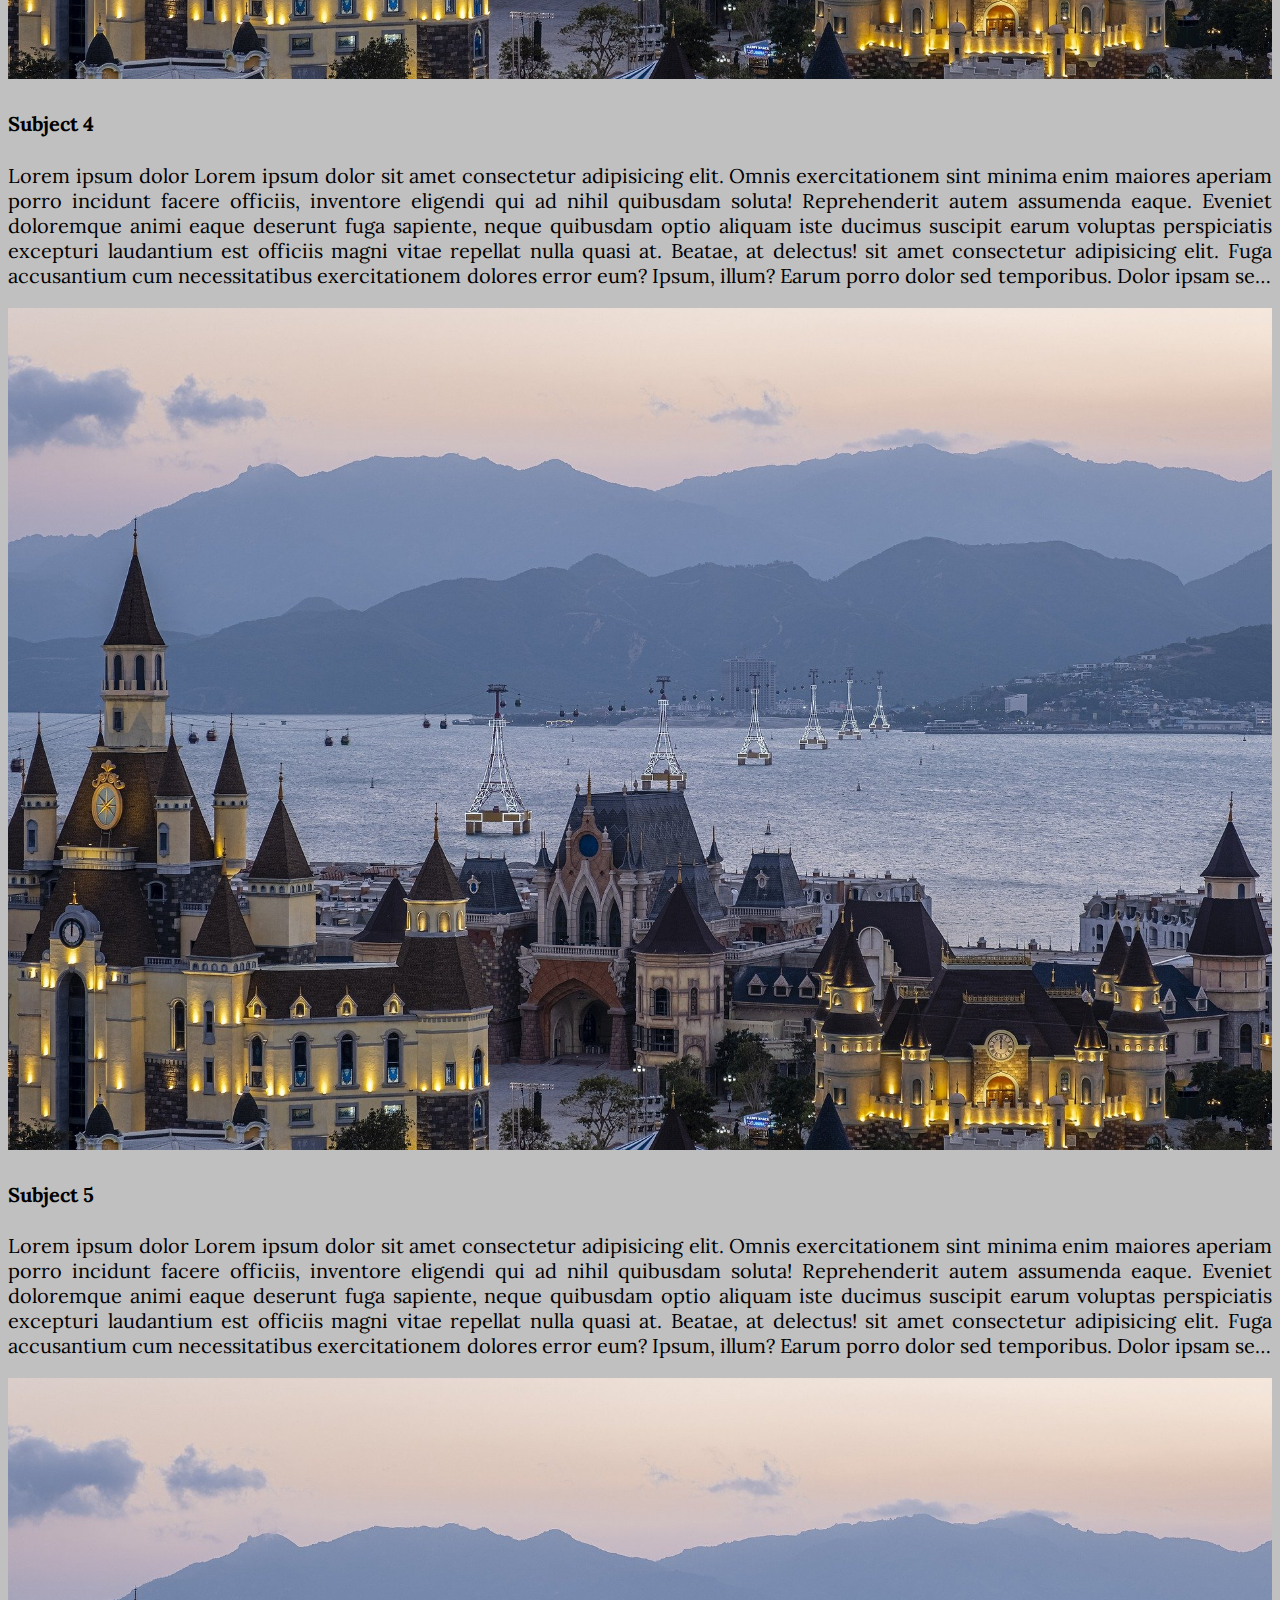
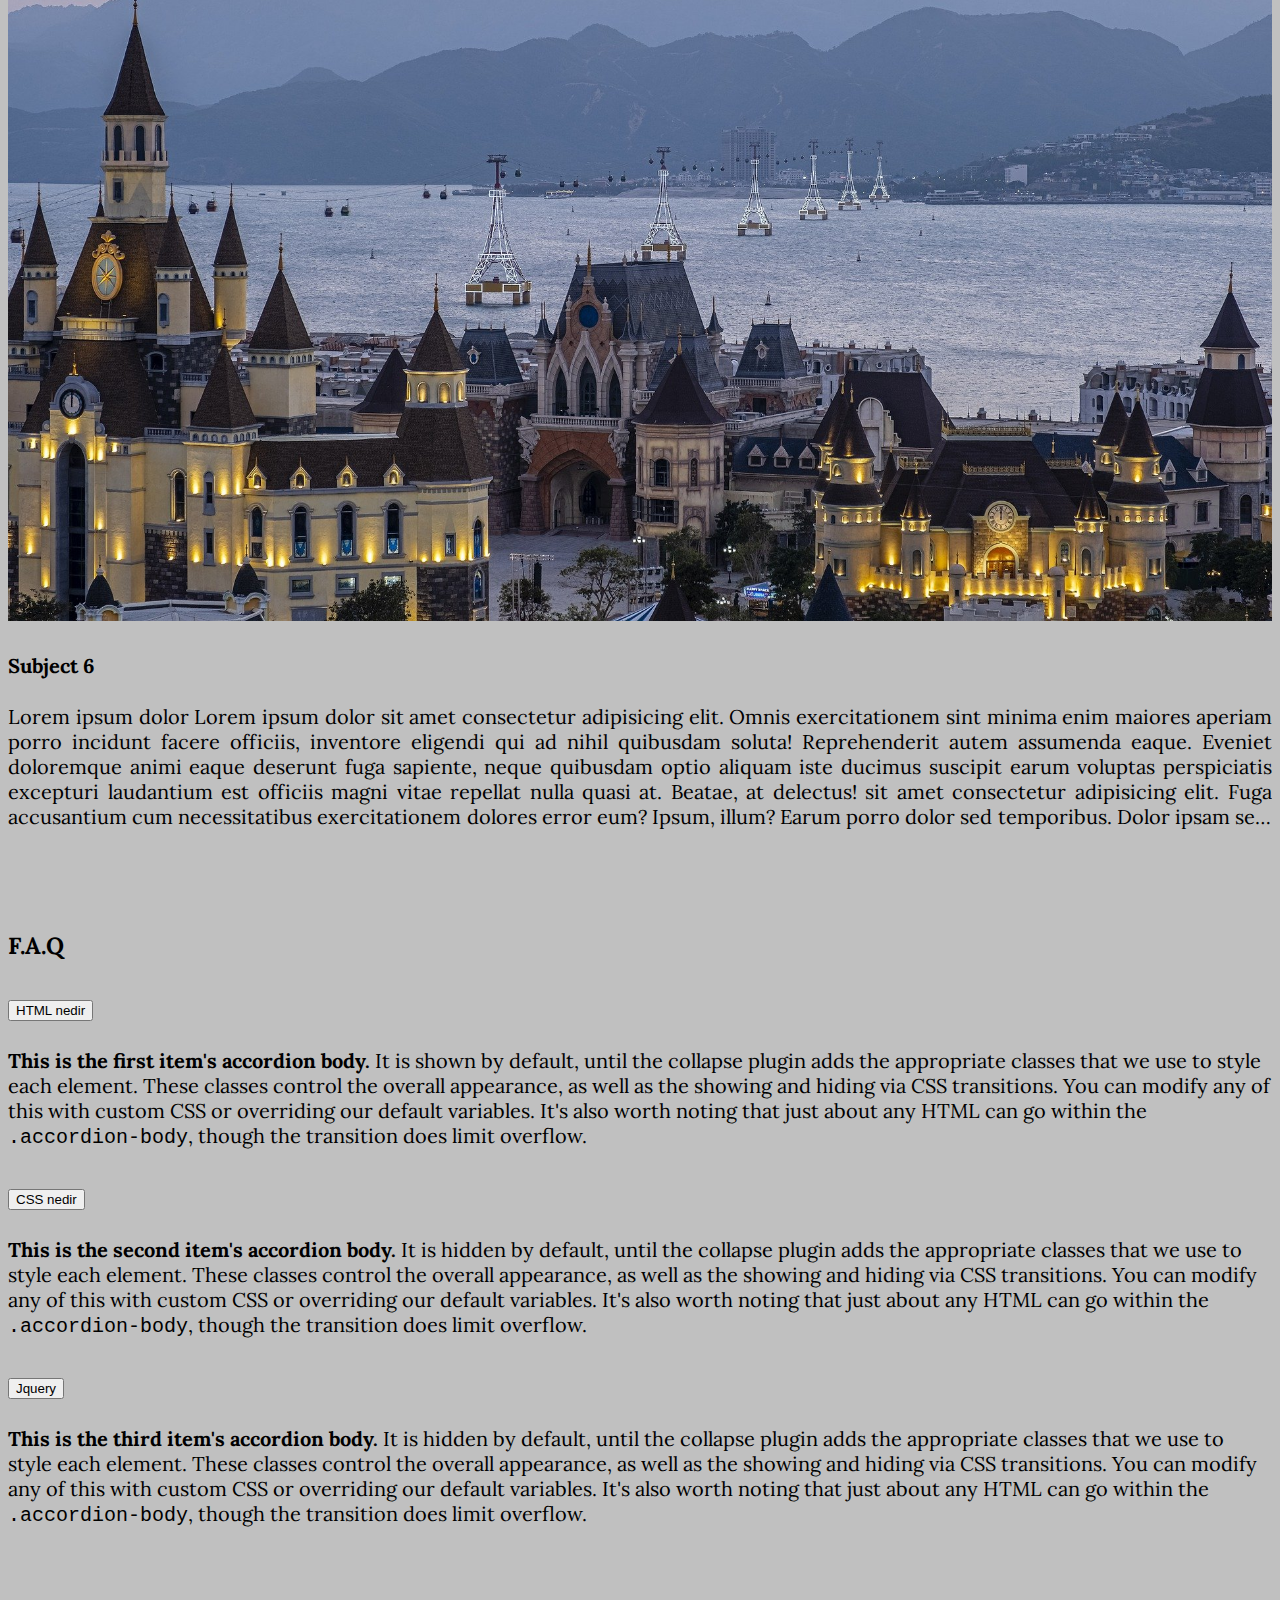
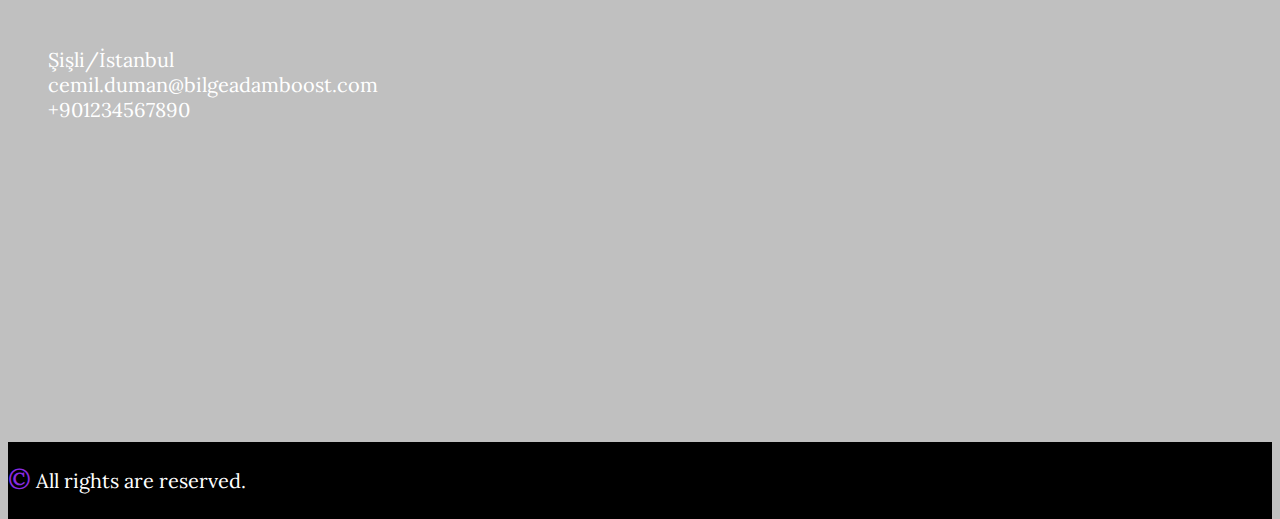
==== commit 1fd588fb: "Update index.html" ====
--- a/index.html
+++ b/index.html
@@ -39,7 +39,7 @@
         <div class="row">
           <div class="col-md-2">
             <a class="navbar-brand" href="#">
-              <img src="img/2.jpg" id="logo" alt="logo" srcset="" />
+              <img src="2.jpg" id="logo" alt="logo" srcset="" />
             </a>
             <button class="navbar-toggler" type="button" data-bs-toggle="collapse"
               data-bs-target="#navbarSupportedContent" aria-controls="navbarSupportedContent" aria-expanded="false"
@@ -179,7 +179,7 @@
       </div>
       <div class="carousel-inner">
         <div class="carousel-item active">
-          <img src="img/town-6818441_1920.jpg" class="d-block w-100" alt="..." />
+          <img src="town-6818441_1920.jpg" class="d-block w-100" alt="..." />
           <div class="carousel-caption d-none d-md-block">
             <h5>Cemil Duman</h5>
             <p>
@@ -188,7 +188,7 @@
           </div>
         </div>
         <div class="carousel-item">
-          <img src="img/mountains-5784153_1920.jpg" class="d-block w-100" alt="..." />
+          <img src="mountains-5784153_1920.jpg" class="d-block w-100" alt="..." />
           <div class="carousel-caption d-none d-md-block">
             <h5>Cemil Duman</h5>
             <p>
@@ -197,7 +197,7 @@
           </div>
         </div>
         <div class="carousel-item">
-          <img src="img/bicycle-6808140_1920.jpg" class="d-block w-100" alt="..." />
+          <img src="bicycle-6808140_1920.jpg" class="d-block w-100" alt="..." />
           <div class="carousel-caption d-none d-md-block" style="color: black;">
             <h5> Cemil Duman </h5>
             <p>
@@ -214,12 +214,12 @@
       <button class="carousel-control-prev" type="button" data-bs-target="#carouselExampleCaptions"
         data-bs-slide="prev">
         <span class="carousel-control-prev-icon" aria-hidden="true"></span>
-        <span class="visually-hidden">Önceki</span>
+        <span class="visually-hidden">FORWARD</span>
       </button>
       <button class="carousel-control-next" type="button" data-bs-target="#carouselExampleCaptions"
         data-bs-slide="next">
         <span class="carousel-control-next-icon" aria-hidden="true"></span>
-        <span class="visually-hidden">Sonraki</span>
+        <span class="visually-hidden">PREVIOUS</span>
       </button>
     </div>
   </header>
@@ -254,7 +254,7 @@
       <div class="row">
         <div class="col-md-4 mt-3 mb-3">
           <div class="card">
-            <img class="card-img-top" src="img/vinpearl-land-6847412_1920.jpg" alt="dreamland photo" />
+            <img class="card-img-top" src="vinpearl-land-6847412_1920.jpg" alt="dreamland photo" />
             <div class="card-body">
               <h4 class="card-title">Subject 1</h4>
               <p class="card-text line-clamp-5">
@@ -288,7 +288,7 @@
         </div>
         <div class="col-md-4 mt-3 mb-3">
           <div class="card">
-            <img class="card-img-top" src="img/vinpearl-land-6847412_1920.jpg" alt="dreamland photo" />
+            <img class="card-img-top" src="vinpearl-land-6847412_1920.jpg" alt="dreamland photo" />
             <div class="card-body">
               <h4 class="card-title">Subject 2</h4>
               <p class="card-text line-clamp-5">
@@ -314,7 +314,7 @@
         </div>
         <div class="col-md-4 mt-3 mb-3">
           <div class="card">
-            <img class="card-img-top" src="img/vinpearl-land-6847412_1920.jpg" alt="dreamland photo" />
+            <img class="card-img-top" src="vinpearl-land-6847412_1920.jpg" alt="dreamland photo" />
             <div class="card-body">
               <h4 class="card-title">Subject 3</h4>
               <p class="card-text line-clamp-5">
@@ -340,7 +340,7 @@
         </div>
         <div class="col-md-4 mt-3 mb-3">
           <div class="card">
-            <img class="card-img-top" src="img/vinpearl-land-6847412_1920.jpg" alt="dreamland photo" />
+            <img class="card-img-top" src="vinpearl-land-6847412_1920.jpg" alt="dreamland photo" />
             <div class="card-body">
               <h4 class="card-title">Subject 4</h4>
               <p class="card-text line-clamp-5">
@@ -374,7 +374,7 @@
         </div>
         <div class="col-md-4 mt-3 mb-3">
           <div class="card">
-            <img class="card-img-top" src="img/vinpearl-land-6847412_1920.jpg" alt="dreamland photo" />
+            <img class="card-img-top" src="vinpearl-land-6847412_1920.jpg" alt="dreamland photo" />
             <div class="card-body">
               <h4 class="card-title">Subject 5</h4>
               <p class="card-text line-clamp-5">
@@ -408,7 +408,7 @@
         </div>
         <div class="col-md-4 mt-3 mb-3">
           <div class="card">
-            <img class="card-img-top" src="img/vinpearl-land-6847412_1920.jpg" alt="dreamland photo" />
+            <img class="card-img-top" src="vinpearl-land-6847412_1920.jpg" alt="dreamland photo" />
             <div class="card-body">
               <h4 class="card-title">Subject 6</h4>
               <p class="card-text line-clamp-5">
@@ -584,4 +584,4 @@
   <!--bizim yeni oluşturduğumuz javascript-->
 </body>
 
-</html>+</html>
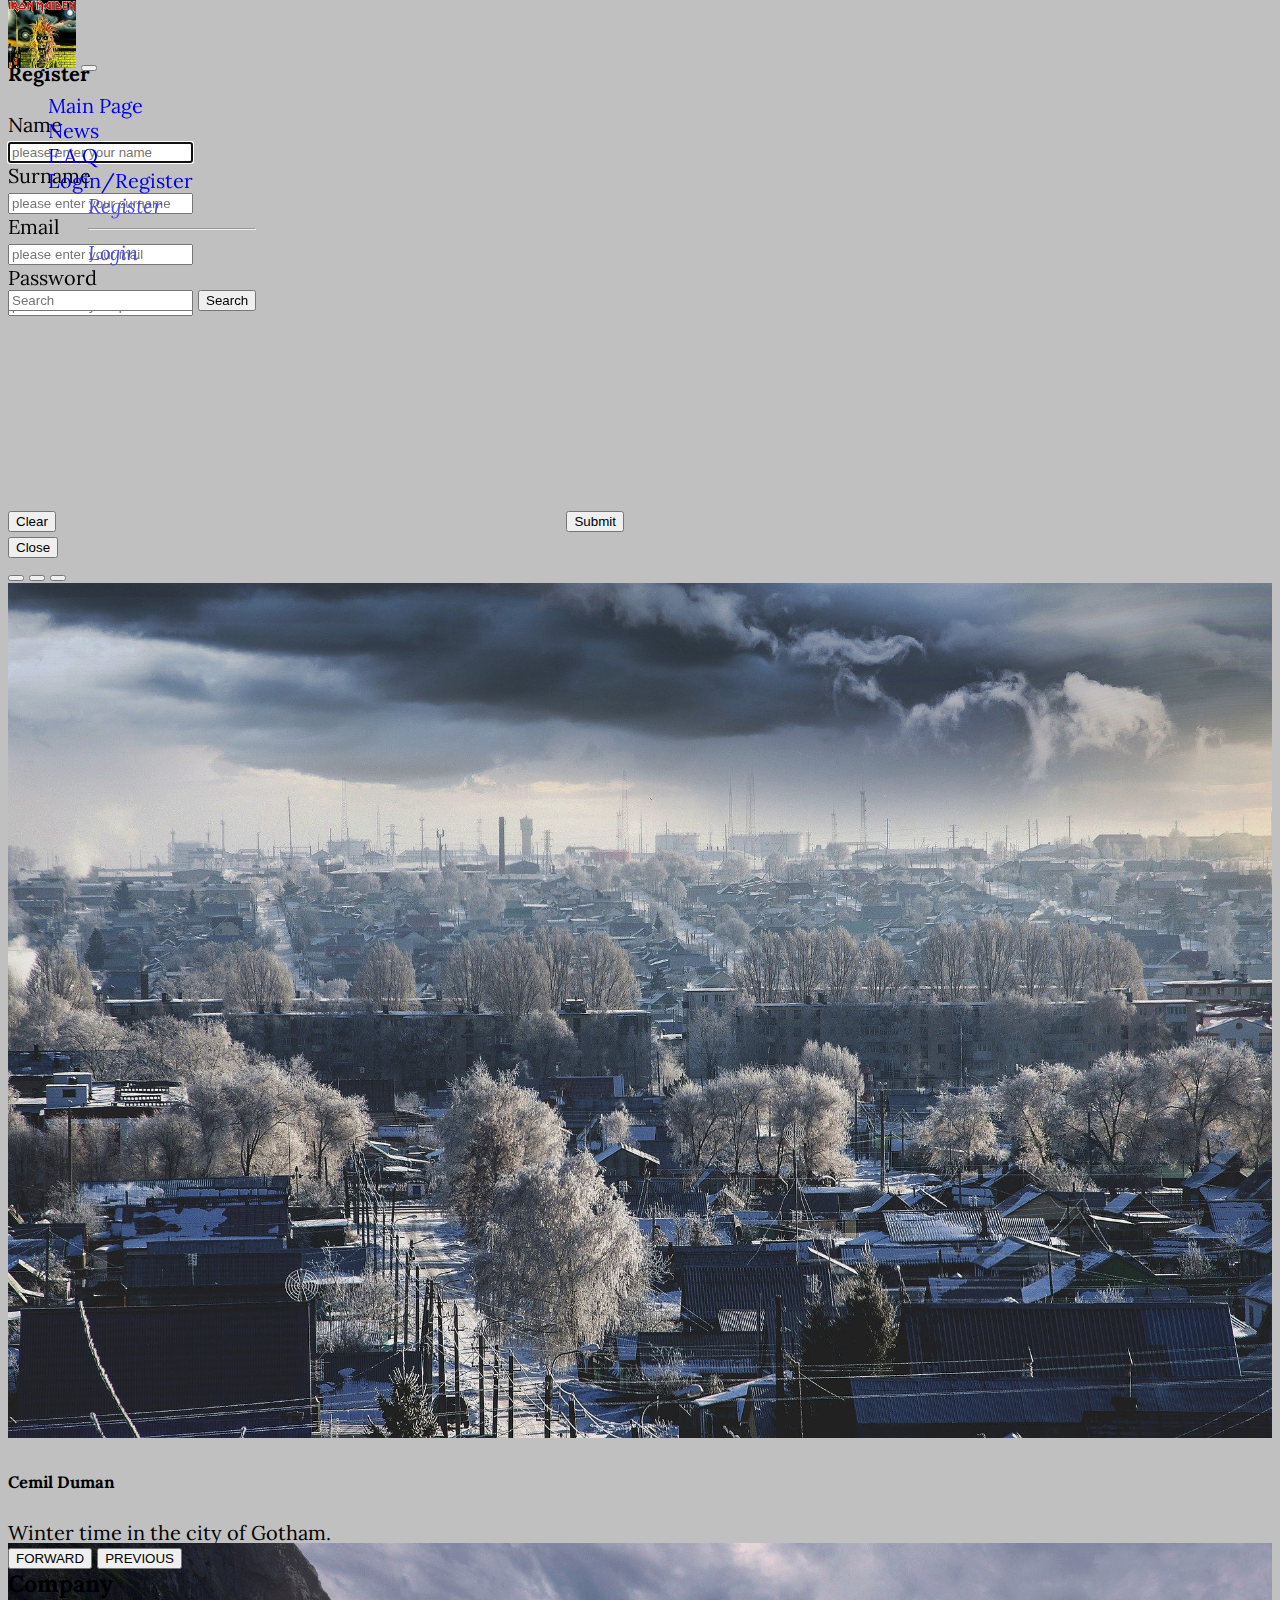
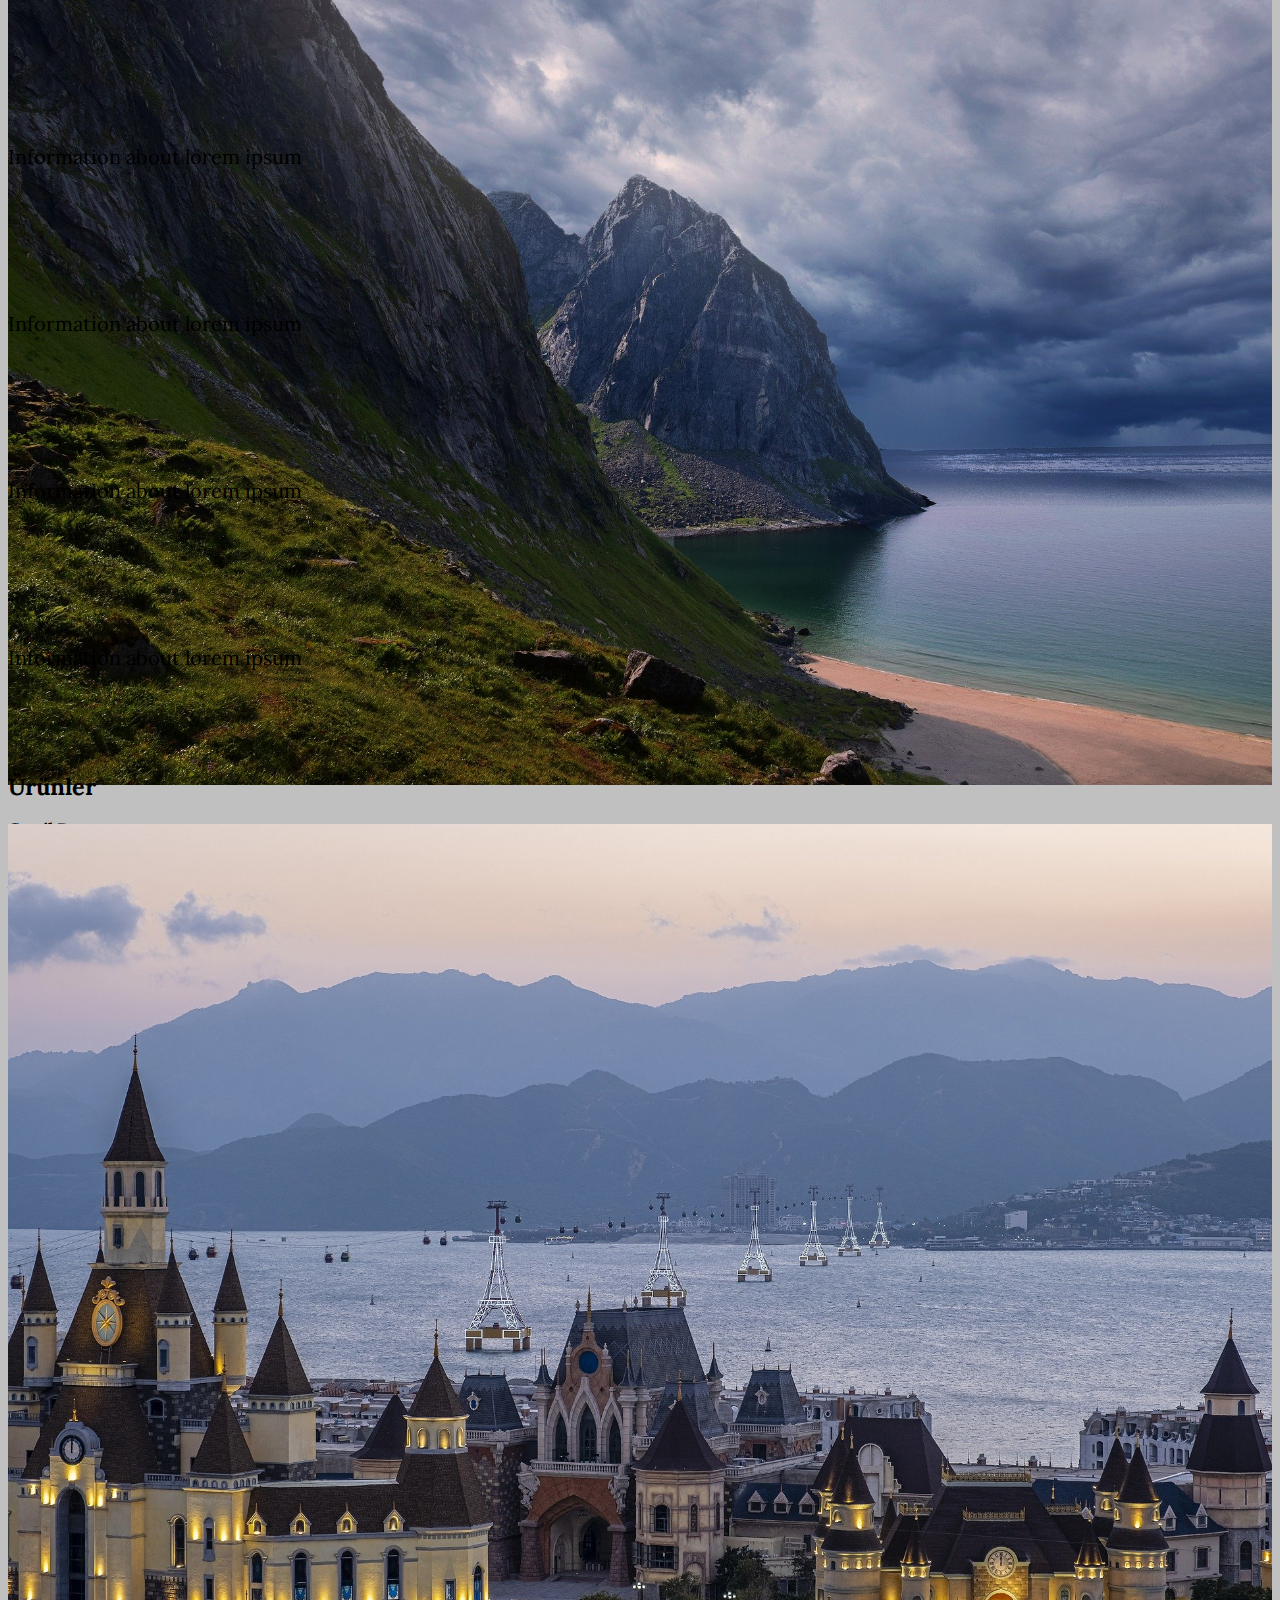
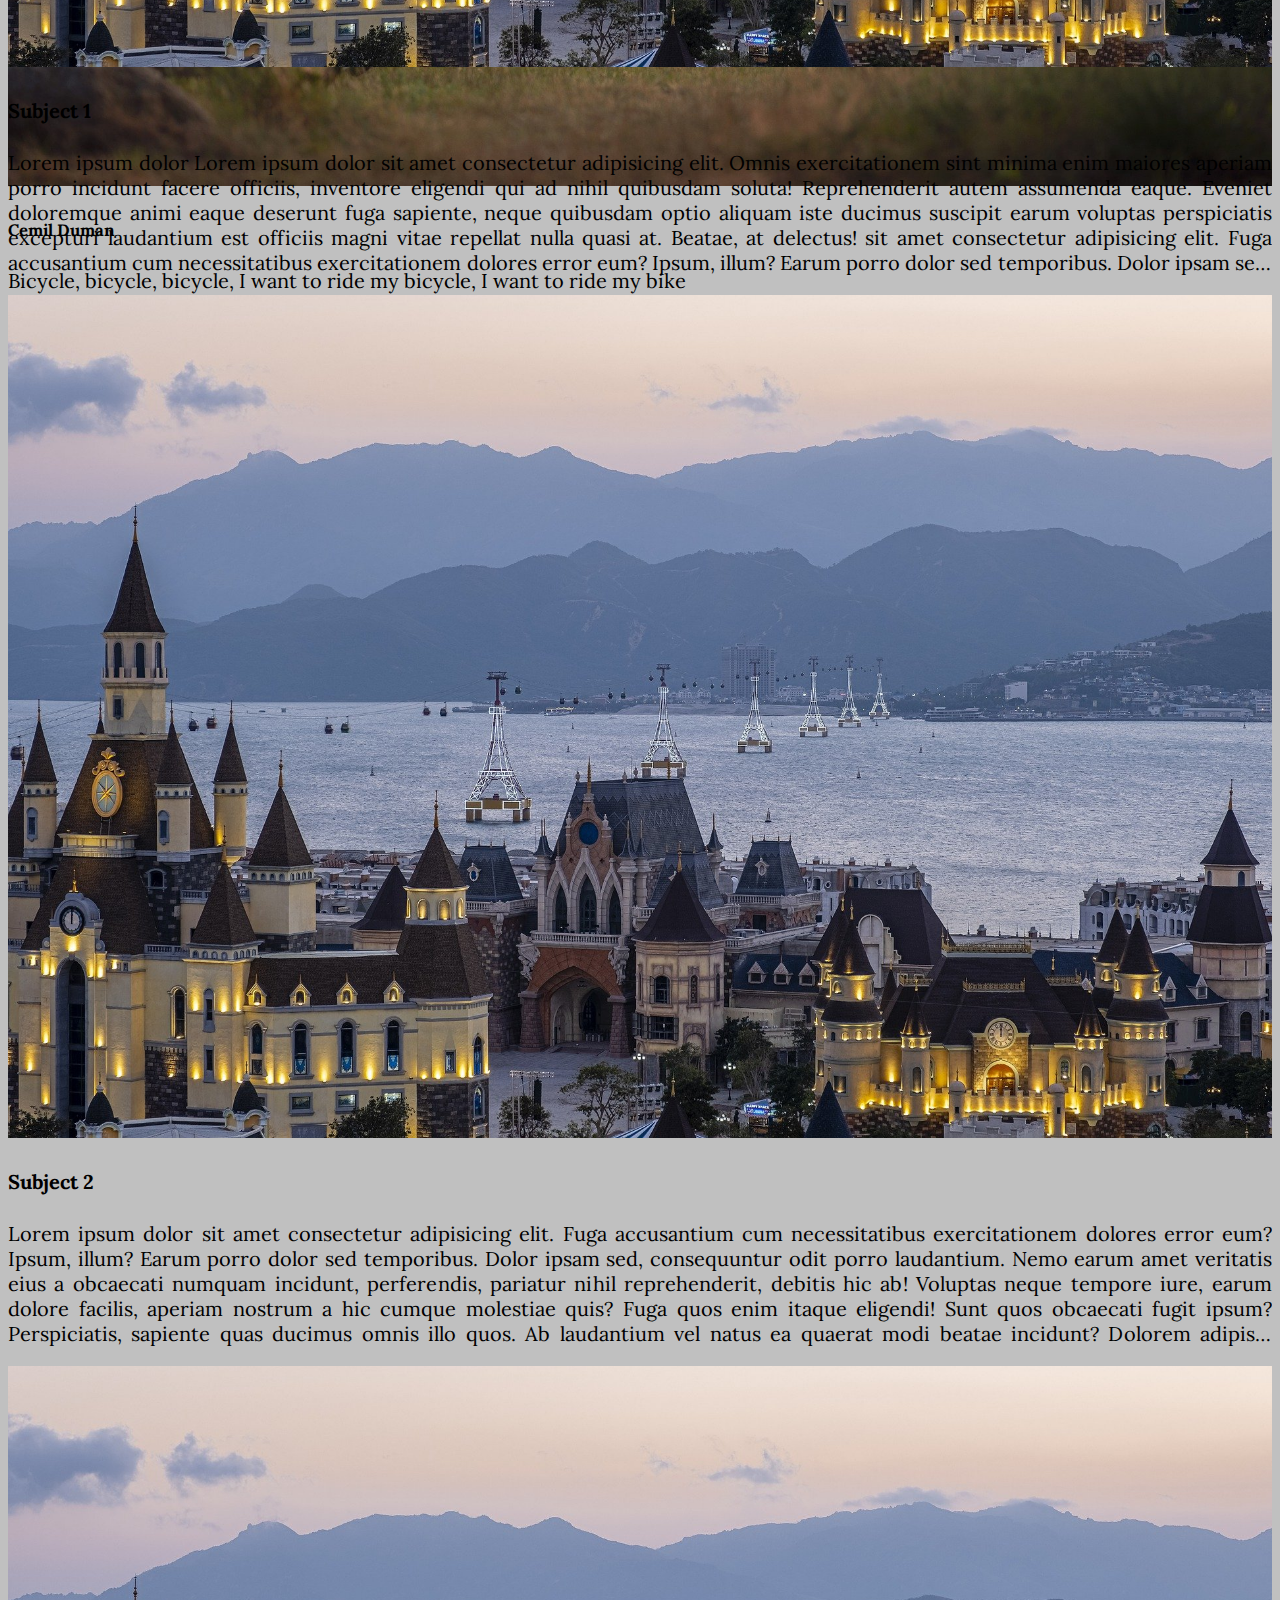
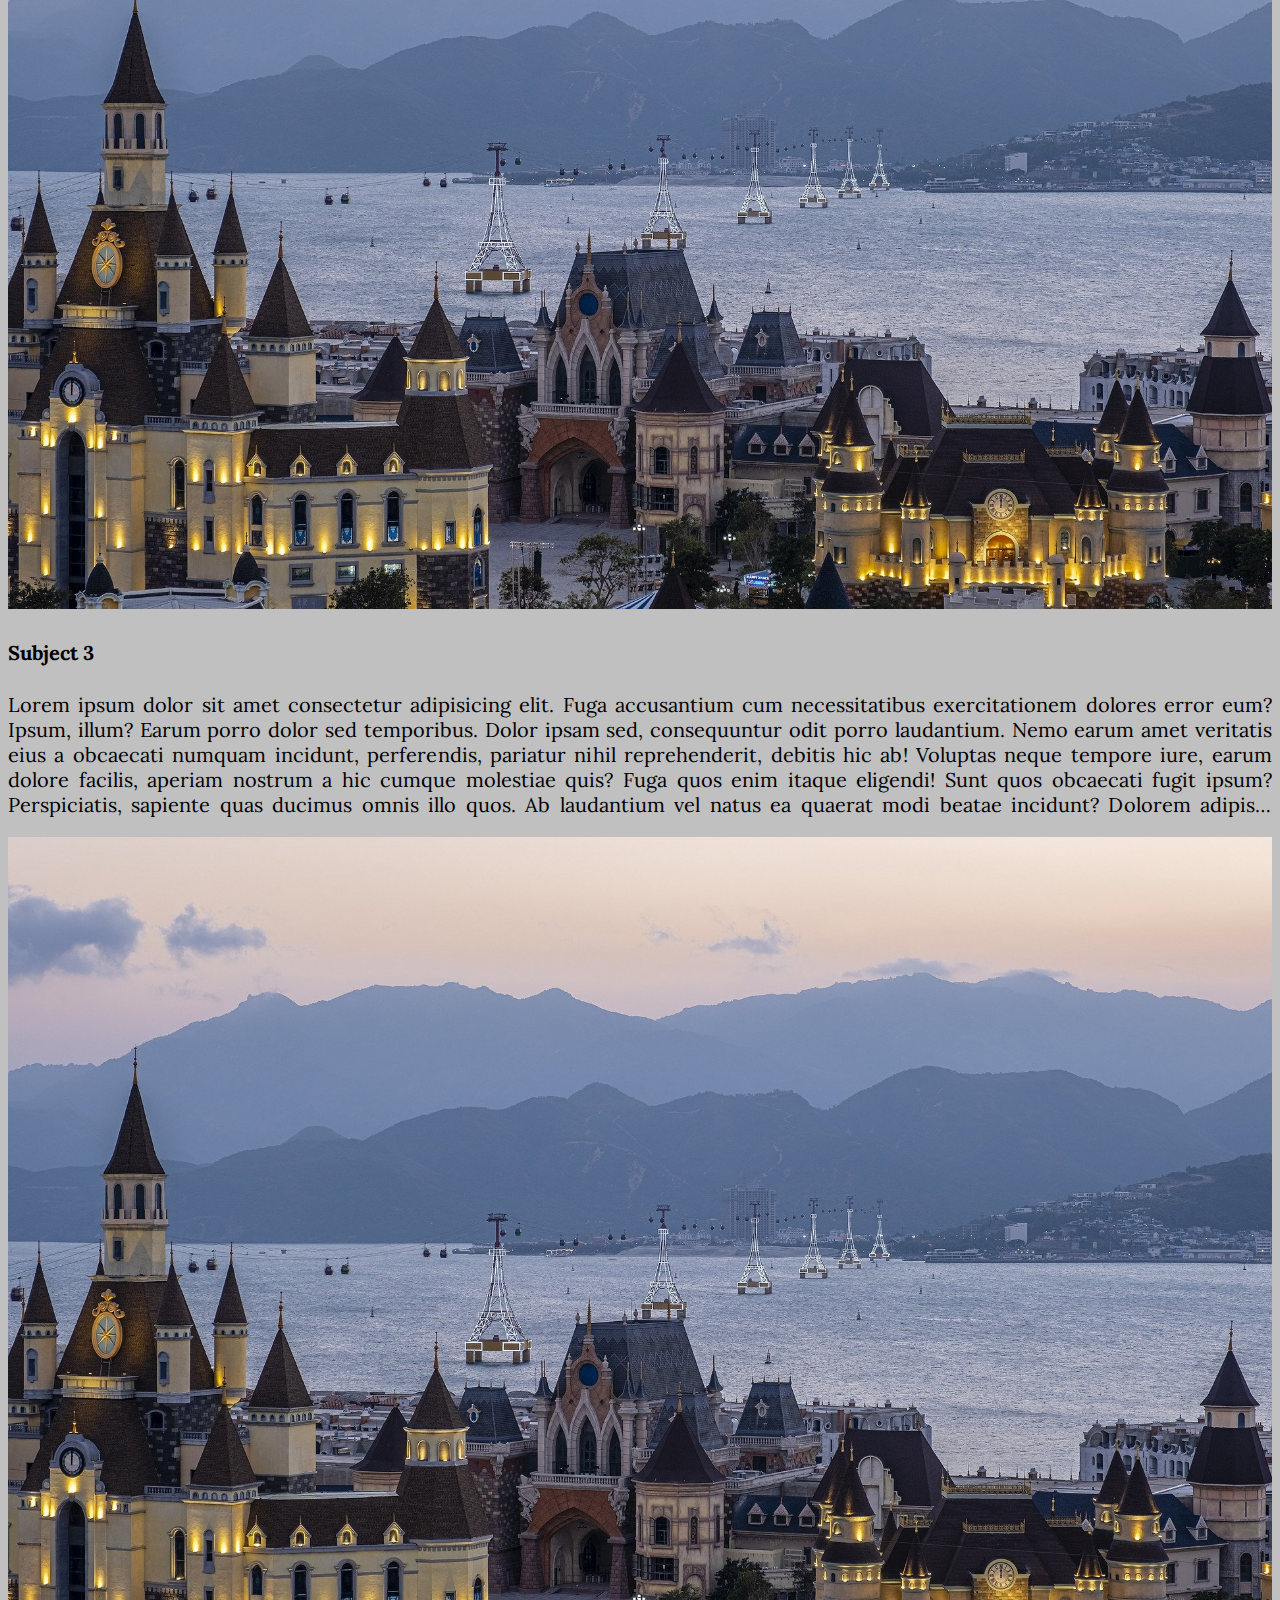
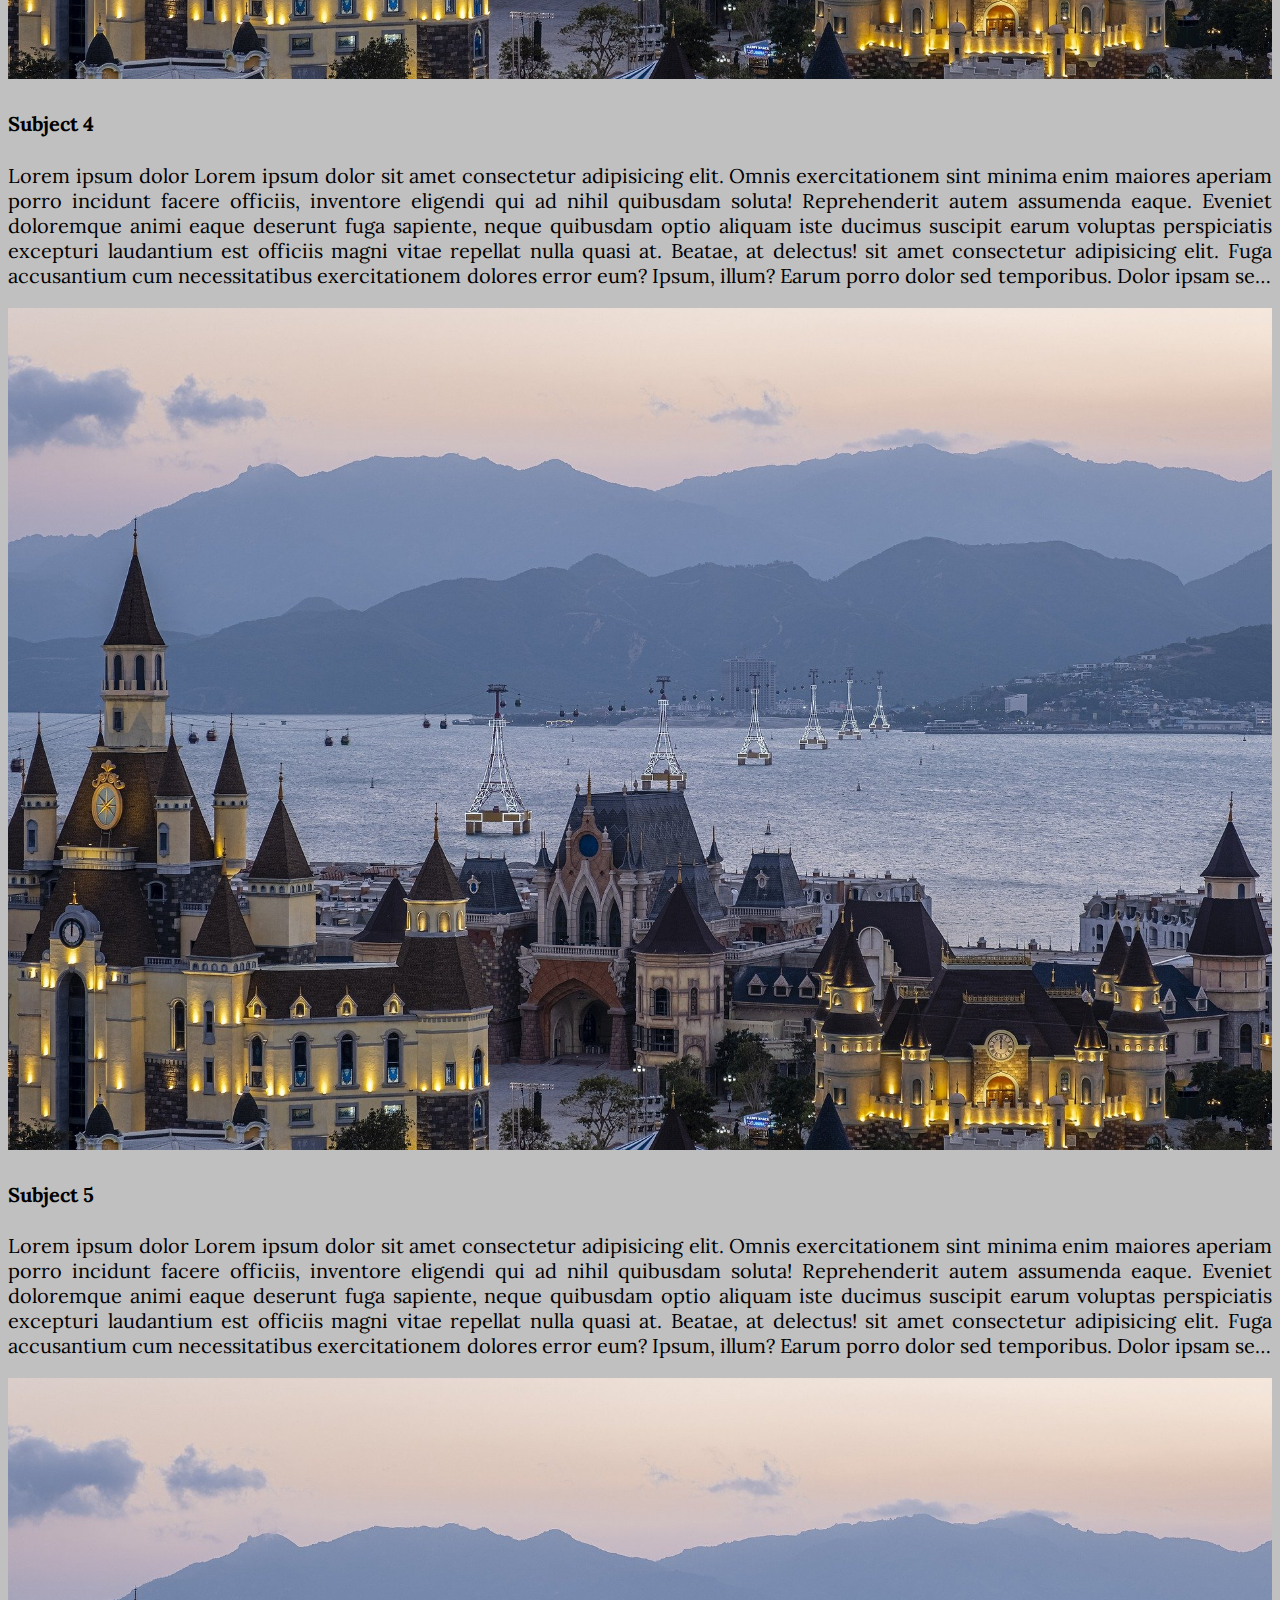
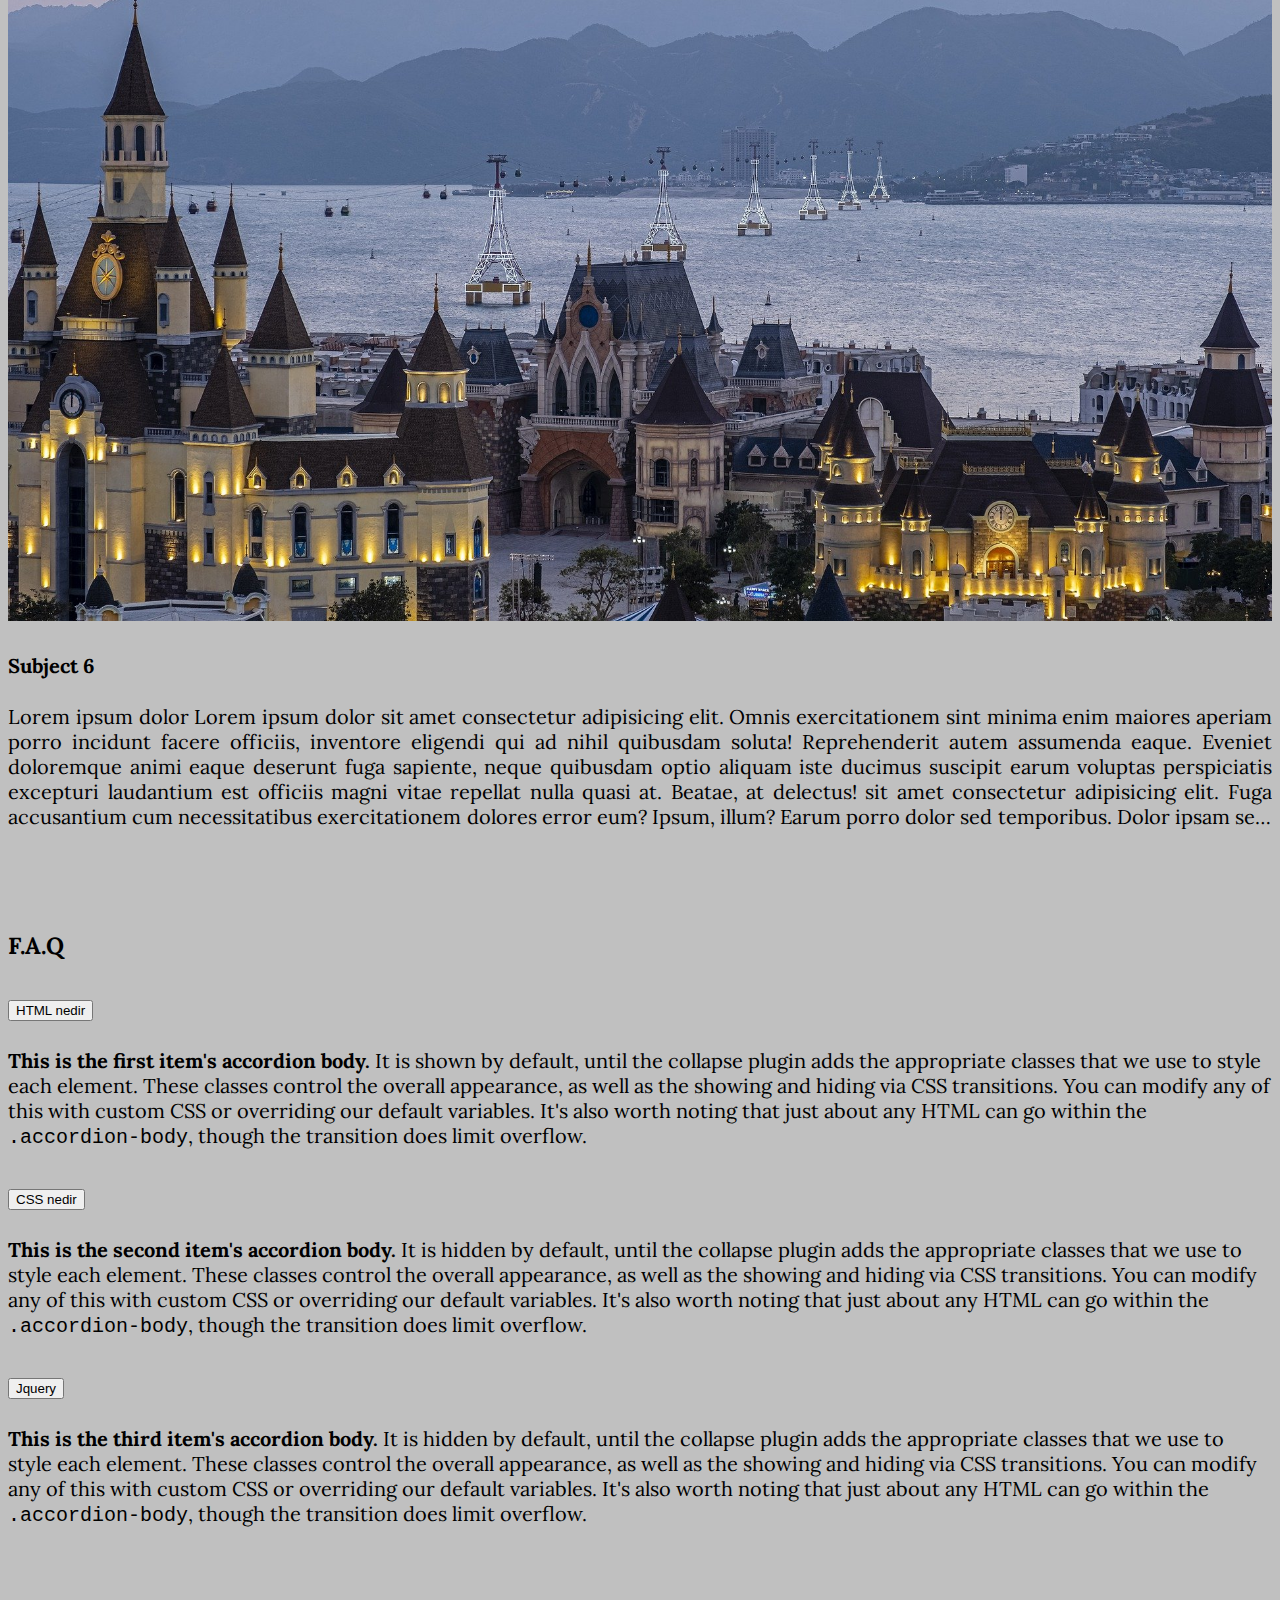
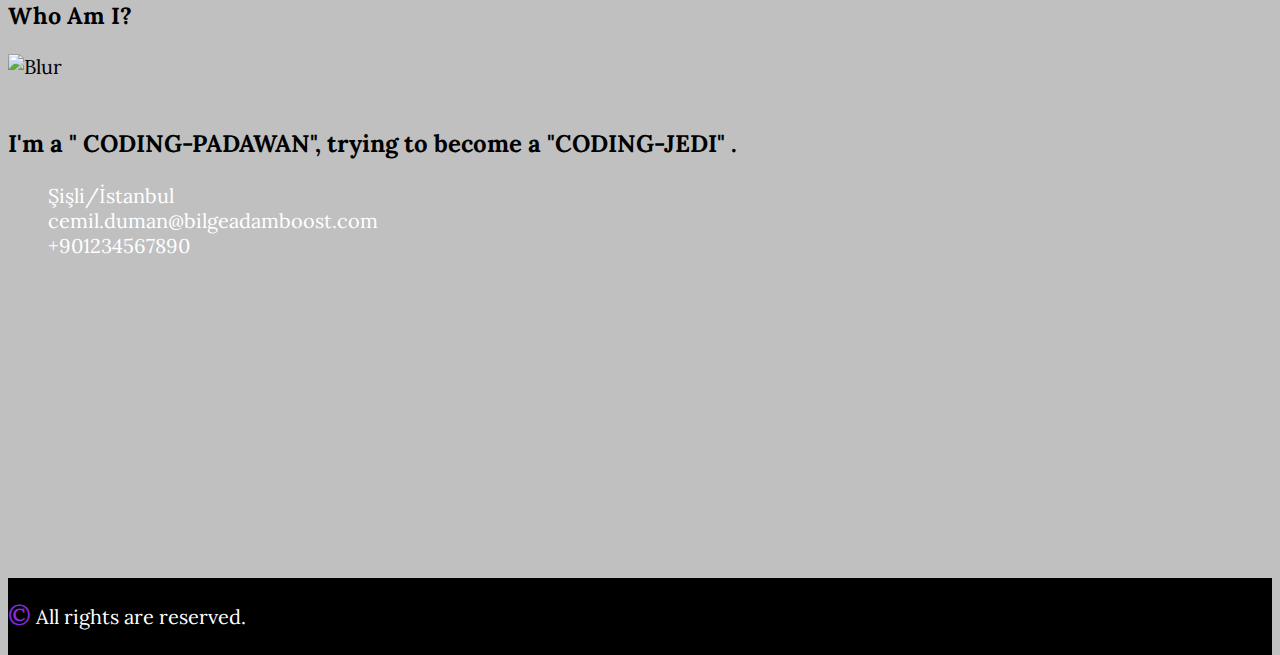
==== commit 8d6dc0ee: "Update index.html" ====
--- a/index.html
+++ b/index.html
@@ -503,85 +503,91 @@
         </div>
       </div>
     </section>
-    <br><br><br><br>
-
-  </main>
-  <!--main finish-->
-
-  <!--footer starts-->
-  <footer class="bg-dark text-white">
-    <div class="container-fluid">
-      <div class="row">
-        <div class="col-md-6 mt-3 mb-3">
-          <!--ul>li*3 dersen otomatik ul ve 3 li verir-->
-          <ul>
-            <li><i class="fa fa-address-book" aria-hidden="true"></i> <a href="#"> Şişli/İstanbul </a></li>
-            <li><i class="fas fa-mail-bulk"></i>
-              <a href="mailto:cemil.duman@bilgeadamboost.com "> cemil.duman@bilgeadamboost.com </a></li>
-            <li><i class="fa fa-mobile" aria-hidden="true"></i><a href="tel:901234567890"> +901234567890</a></li>
-          </ul>
-        </div>
-        <div class="col-md-6 mt-3 mb-3">
-          <div class="mapouter">
-            <div class="gmap_canvas"><iframe width="600" height="300" id="gmap_canvas"
-                src="https://maps.google.com/maps?q=%C5%9Ei%C5%9Fli&t=&z=9&ie=UTF8&iwloc=&output=embed" frameborder="0"
-                scrolling="no" marginheight="0" marginwidth="0"></iframe><br>
-              <style>
-                .mapouter {
-                  position: relative;
-                  text-align: right;
-                  height: 300px;
-                  width: 600px;
-                }
-              </style><a href="https://www.embedgooglemap.net"></a>
-              <style>
-                .gmap_canvas {
-                  overflow: hidden;
-                  background: none !important;
-                  height: 300px;
-                  width: 600px;
-                }
-              </style>
-            </div>
-          </div>
-        </div>
-      </div>
-      <div class="row">
-        <div id="footer_sub" style="color: white; background: black;" class="col-md-12 text-center">
-          <span style="color: blueviolet; font-size: 1.3rem;">&copy;</span> All rights are reserved.
-        </div>
-      </div>
-    </div>
-  </footer>
-  <!--footer finish-->
-
-
-  <!-- Optional JavaScript -->
-  <!-- jQuery first, then Popper.js, then Bootstrap JS -->
-  <script src="https://code.jquery.com/jquery-3.3.1.slim.min.js"
-    integrity="sha384-q8i/X+965DzO0rT7abK41JStQIAqVgRVzpbzo5smXKp4YfRvH+8abtTE1Pi6jizo" crossorigin="anonymous">
-  </script>
-
-  <script src="https://cdnjs.cloudflare.com/ajax/libs/popper.js/1.14.7/umd/popper.min.js"
-    integrity="sha384-UO2eT0CpHqdSJQ6hJty5KVphtPhzWj9WO1clHTMGa3JDZwrnQq4sF86dIHNDz0W1" crossorigin="anonymous">
-  </script>
-
-  <!--bootstrap 5.3.1 cdn-->
-  <script src="https://cdn.jsdelivr.net/npm/@popperjs/core@2.10.2/dist/umd/popper.min.js"
-    integrity="sha384-7+zCNj/IqJ95wo16oMtfsKbZ9ccEh31eOz1HGyDuCQ6wgnyJNSYdrPa03rtR1zdB" crossorigin="anonymous">
-  </script>
-  <script src="https://cdn.jsdelivr.net/npm/bootstrap@5.1.3/dist/js/bootstrap.min.js"
-    integrity="sha384-QJHtvGhmr9XOIpI6YVutG+2QOK9T+ZnN4kzFN1RtK3zEFEIsxhlmWl5/YESvpZ13" crossorigin="anonymous">
-  </script>
-  <!--bootstrap 5.3.1 cdn-->
-
-  <script src="https://stackpath.bootstrapcdn.com/bootstrap/4.3.1/js/bootstrap.min.js"
-    integrity="sha384-JjSmVgyd0p3pXB1rRibZUAYoIIy6OrQ6VrjIEaFf/nJGzIxFDsf4x0xIM+B07jRM" crossorigin="anonymous">
-  </script>
-
-  <script src="js/external.js"></script> <!-- eğer bunu yapmazsak çalışmayabiliyor uygulama-->
-  <script src="js/tutorials_javascript.js"></script>
-  <!--bizim yeni oluşturduğumuz javascript-->
+    <br><br>
+
+    <section>
+      <div class="container-fluid bg-1 text-center">
+        <h3>Who Am I?</h3>
+        <img src="Scary.jpg" class="img-circle" id="Scary_Blur" alt="Blur">
+        <br><br>
+        <h3 style="font-size: x-large;""><strong>I'm a " CODING-PADAWAN", trying to become a "CODING-JEDI" .</strong>
+          </h3> </div> </section> </main> <!--main finish-->
+
+          <!--footer starts-->
+          <footer class="bg-dark text-white">
+            <div class="container-fluid">
+              <div class="row">
+                <div class="col-md-6 mt-3 mb-3">
+                  <!--ul>li*3 dersen otomatik ul ve 3 li verir-->
+                  <ul>
+                    <li><i class="fa fa-address-book" aria-hidden="true"></i> <a href="#"> Şişli/İstanbul </a></li>
+                    <li><i class="fas fa-mail-bulk"></i>
+                      <a href="mailto:cemil.duman@bilgeadamboost.com "> cemil.duman@bilgeadamboost.com </a></li>
+                    <li><i class="fa fa-mobile" aria-hidden="true"></i><a href="tel:901234567890"> +901234567890</a>
+                    </li>
+                  </ul>
+                </div>
+                <div class="col-md-6 mt-3 mb-3">
+                  <div class="mapouter">
+                    <div class="gmap_canvas"><iframe width="600" height="300" id="gmap_canvas"
+                        src="https://maps.google.com/maps?q=%C5%9Ei%C5%9Fli&t=&z=9&ie=UTF8&iwloc=&output=embed"
+                        frameborder="0" scrolling="no" marginheight="0" marginwidth="0"></iframe><br>
+                      <style>
+                        .mapouter {
+                          position: relative;
+                          text-align: right;
+                          height: 300px;
+                          width: 600px;
+                        }
+                      </style><a href="https://www.embedgooglemap.net"></a>
+                      <style>
+                        .gmap_canvas {
+                          overflow: hidden;
+                          background: none !important;
+                          height: 300px;
+                          width: 600px;
+                        }
+                      </style>
+                    </div>
+                  </div>
+                </div>
+              </div>
+              <div class="row">
+                <div id="footer_sub" style="color: white; background: black;" class="col-md-12 text-center">
+                  <span style="color: blueviolet; font-size: 1.3rem;">&copy;</span> All rights are reserved.
+                </div>
+              </div>
+            </div>
+          </footer>
+          <!--footer finish-->
+
+
+          <!-- Optional JavaScript -->
+          <!-- jQuery first, then Popper.js, then Bootstrap JS -->
+          <script src="https://code.jquery.com/jquery-3.3.1.slim.min.js"
+            integrity="sha384-q8i/X+965DzO0rT7abK41JStQIAqVgRVzpbzo5smXKp4YfRvH+8abtTE1Pi6jizo" crossorigin="anonymous">
+          </script>
+
+          <script src="https://cdnjs.cloudflare.com/ajax/libs/popper.js/1.14.7/umd/popper.min.js"
+            integrity="sha384-UO2eT0CpHqdSJQ6hJty5KVphtPhzWj9WO1clHTMGa3JDZwrnQq4sF86dIHNDz0W1" crossorigin="anonymous">
+          </script>
+
+          <!--bootstrap 5.3.1 cdn-->
+          <script src="https://cdn.jsdelivr.net/npm/@popperjs/core@2.10.2/dist/umd/popper.min.js"
+            integrity="sha384-7+zCNj/IqJ95wo16oMtfsKbZ9ccEh31eOz1HGyDuCQ6wgnyJNSYdrPa03rtR1zdB" crossorigin="anonymous">
+          </script>
+          <script src="https://cdn.jsdelivr.net/npm/bootstrap@5.1.3/dist/js/bootstrap.min.js"
+            integrity="sha384-QJHtvGhmr9XOIpI6YVutG+2QOK9T+ZnN4kzFN1RtK3zEFEIsxhlmWl5/YESvpZ13" crossorigin="anonymous">
+          </script>
+          <!--bootstrap 5.3.1 cdn-->
+
+          <script src="https://stackpath.bootstrapcdn.com/bootstrap/4.3.1/js/bootstrap.min.js"
+            integrity="sha384-JjSmVgyd0p3pXB1rRibZUAYoIIy6OrQ6VrjIEaFf/nJGzIxFDsf4x0xIM+B07jRM" crossorigin="anonymous">
+          </script>
+
+          <script src="js/external.js"></script> <!-- eğer bunu yapmazsak çalışmayabiliyor uygulama-->
+          <script src="js/tutorials_javascript.js"></script>
+          <!--bizim yeni oluşturduğumuz javascript-->
 </body>
 
 </html>
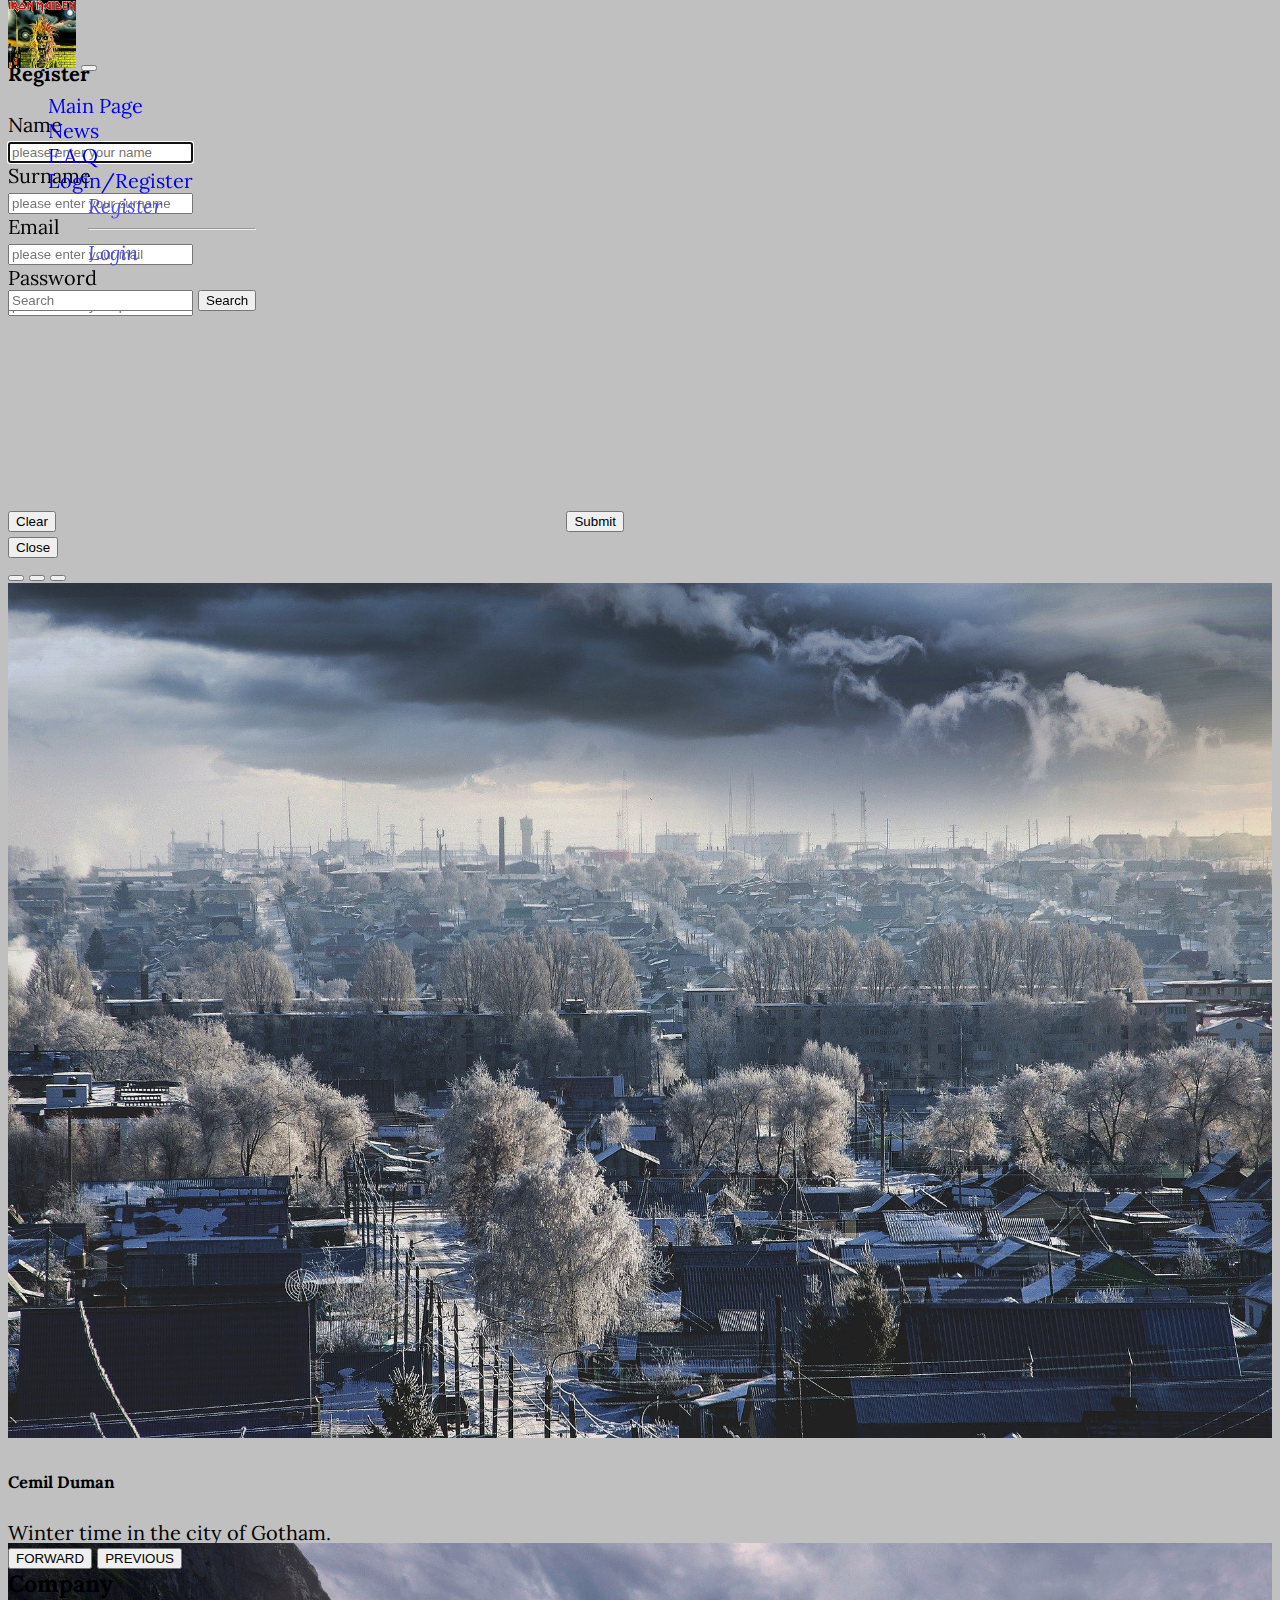
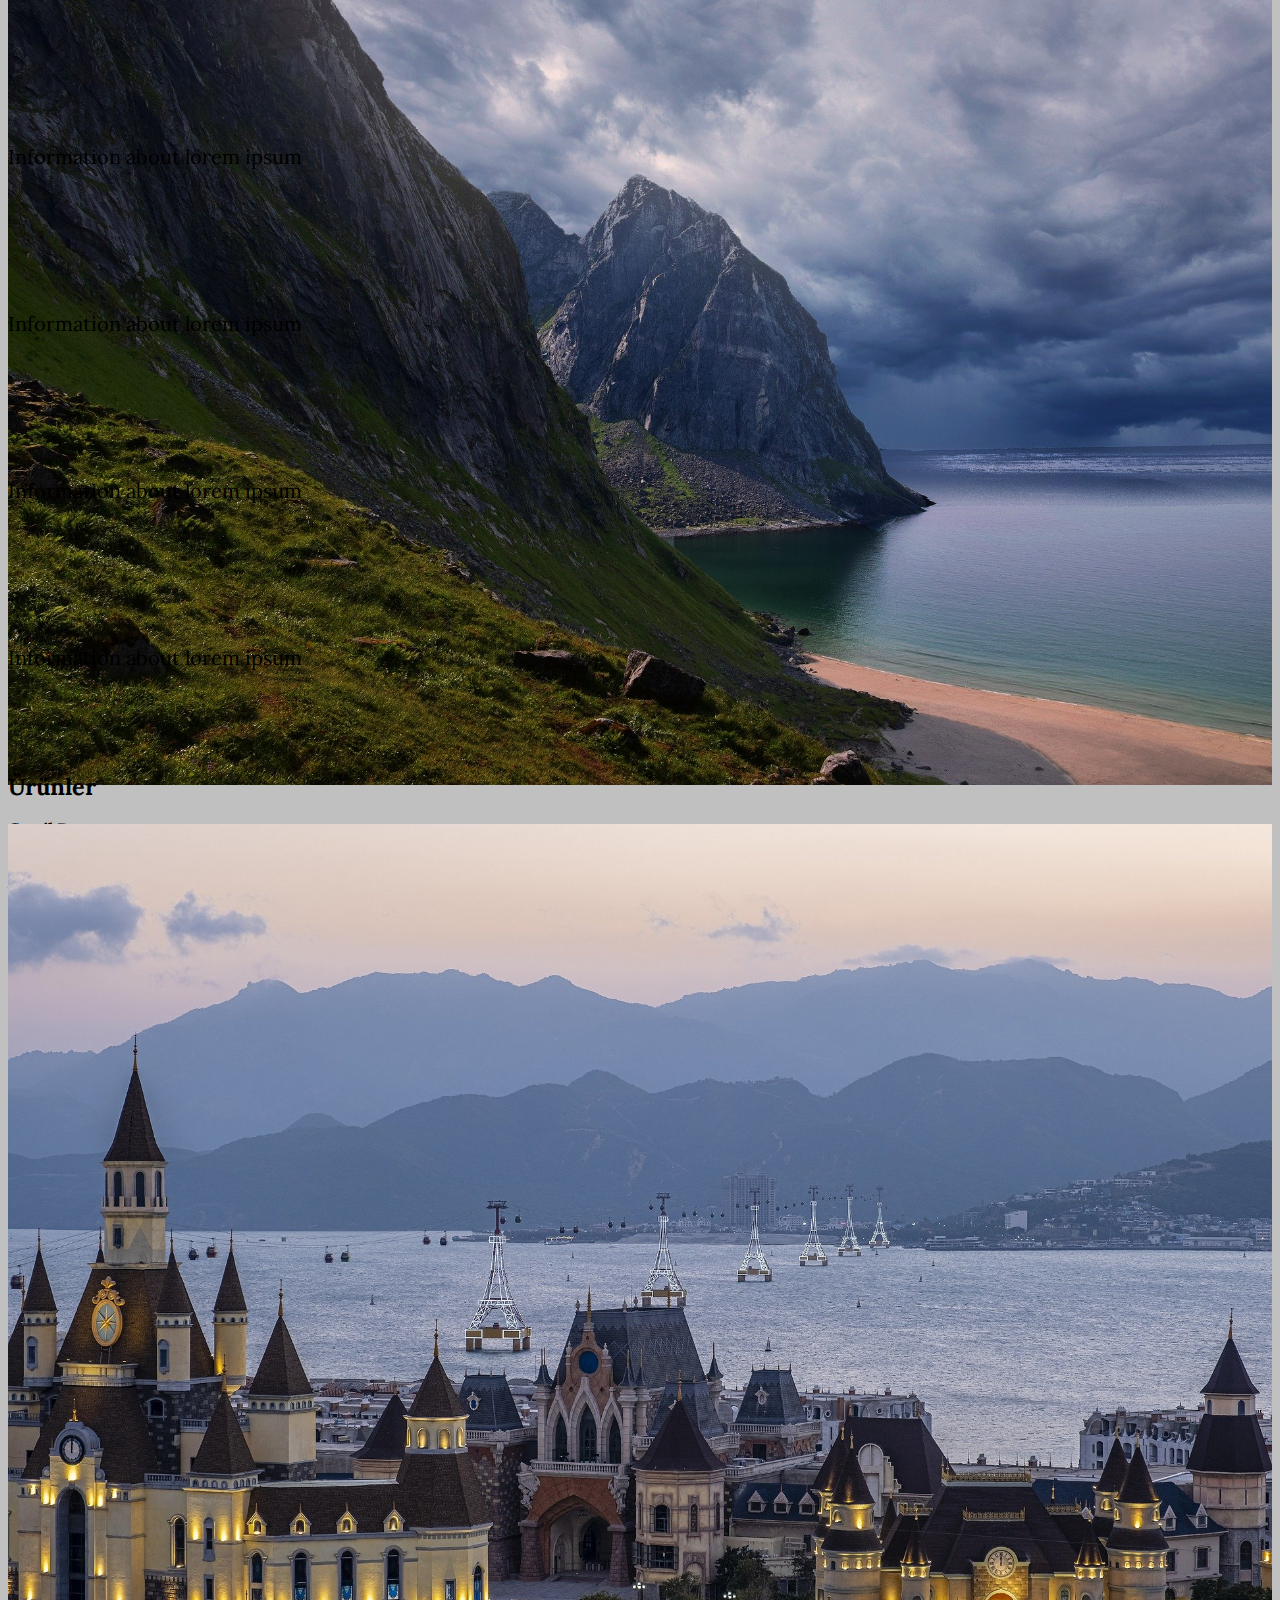
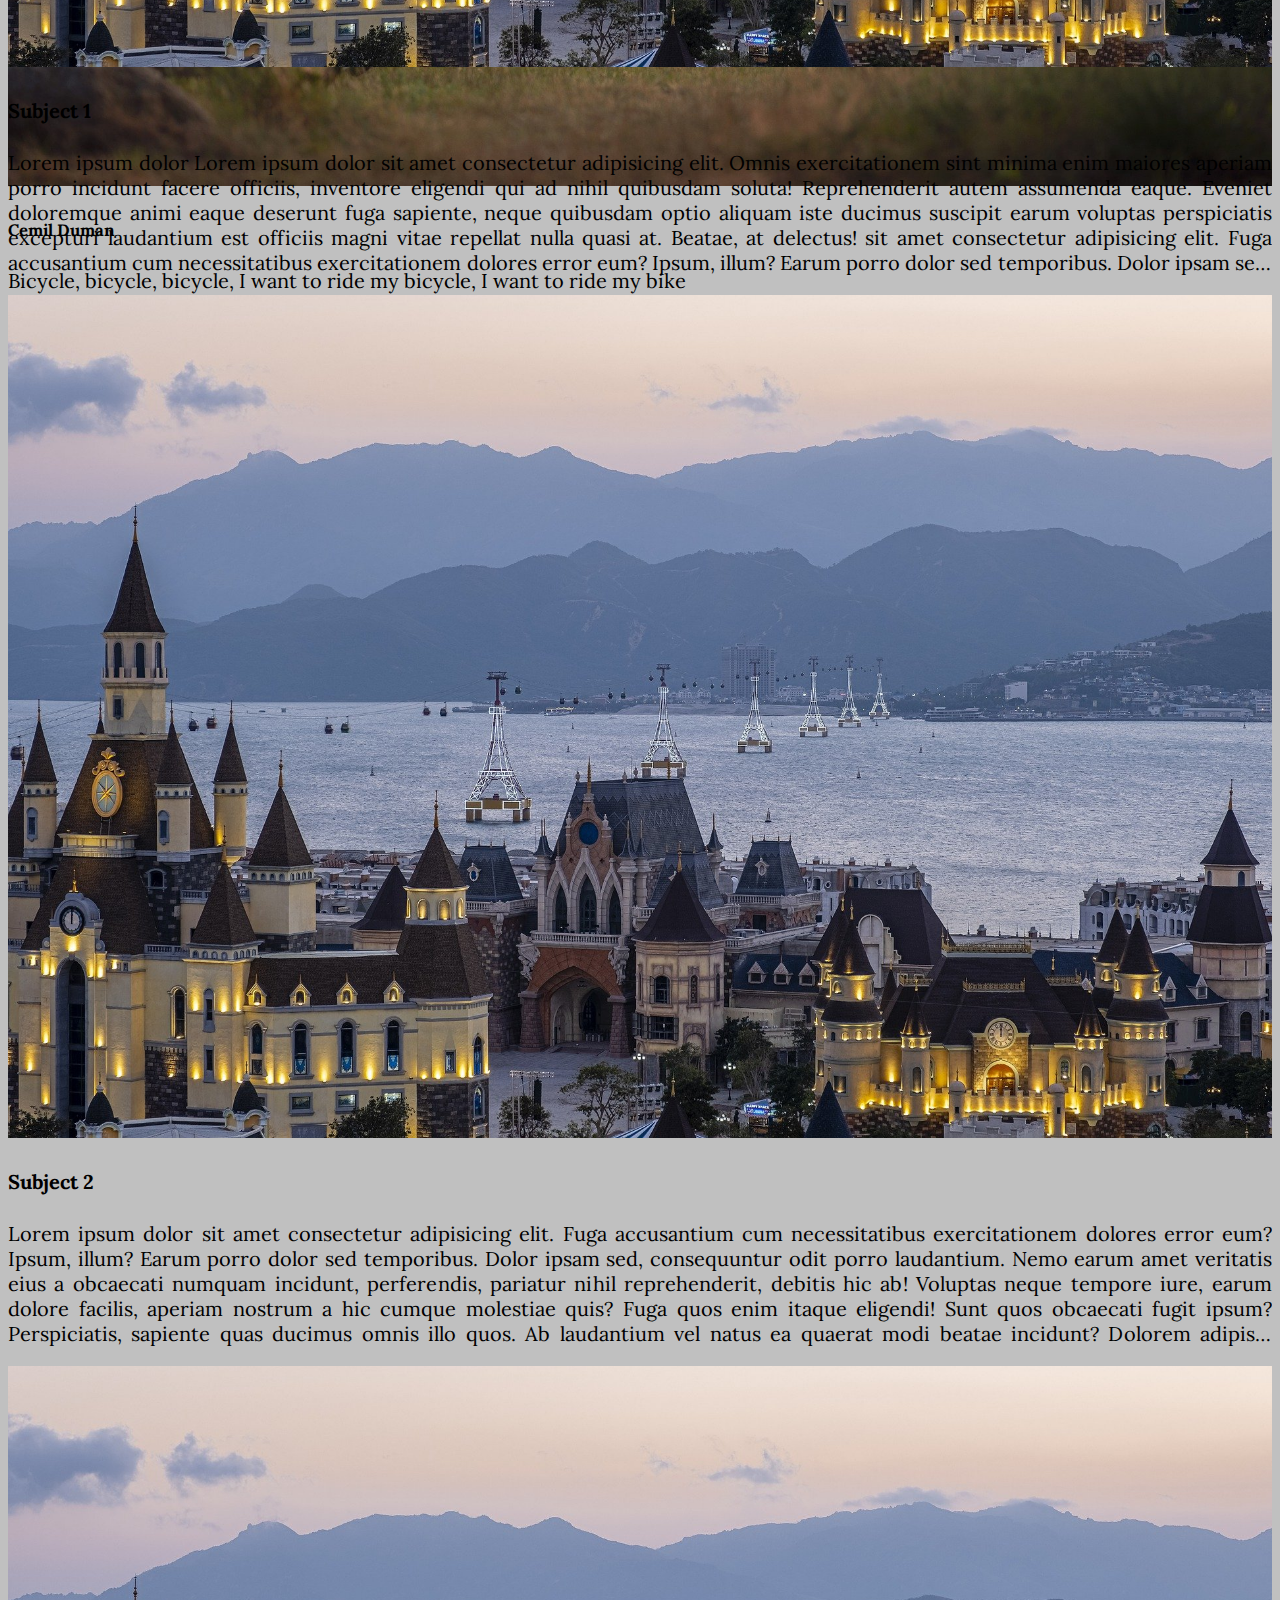
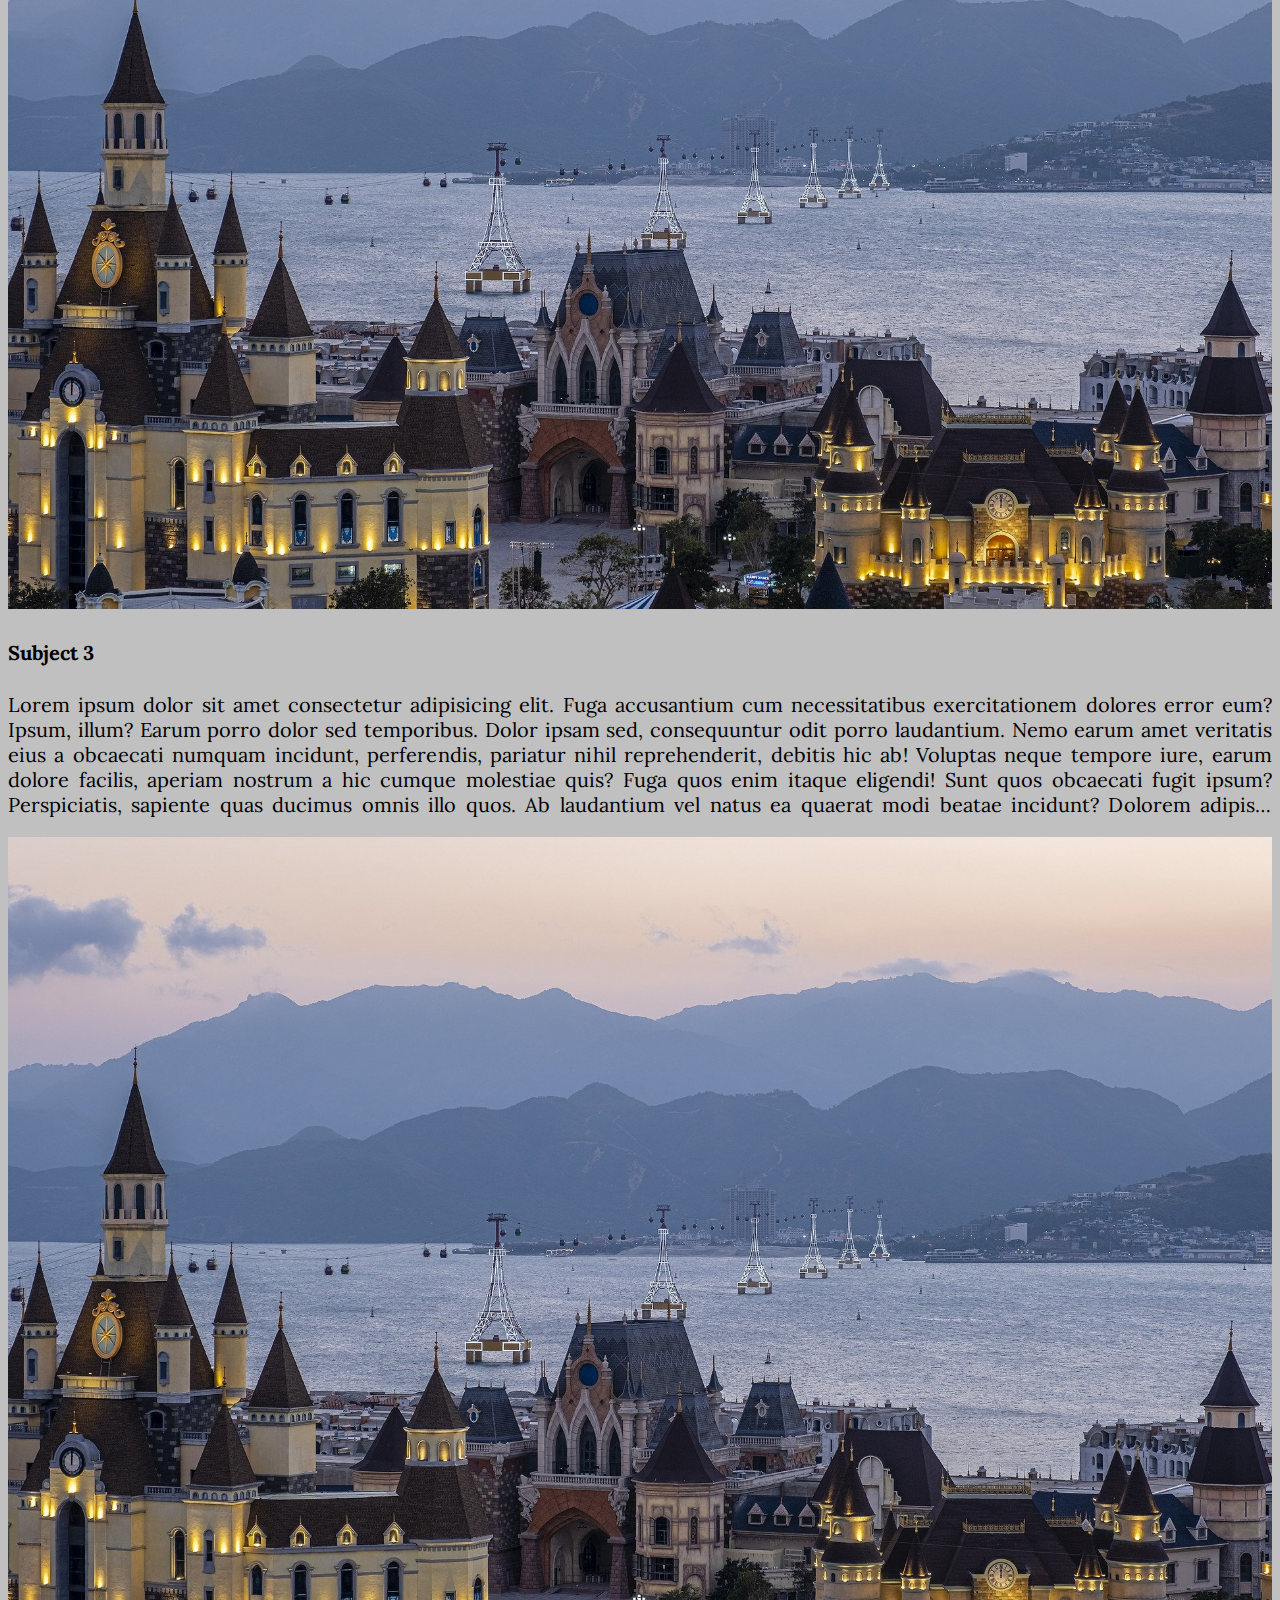
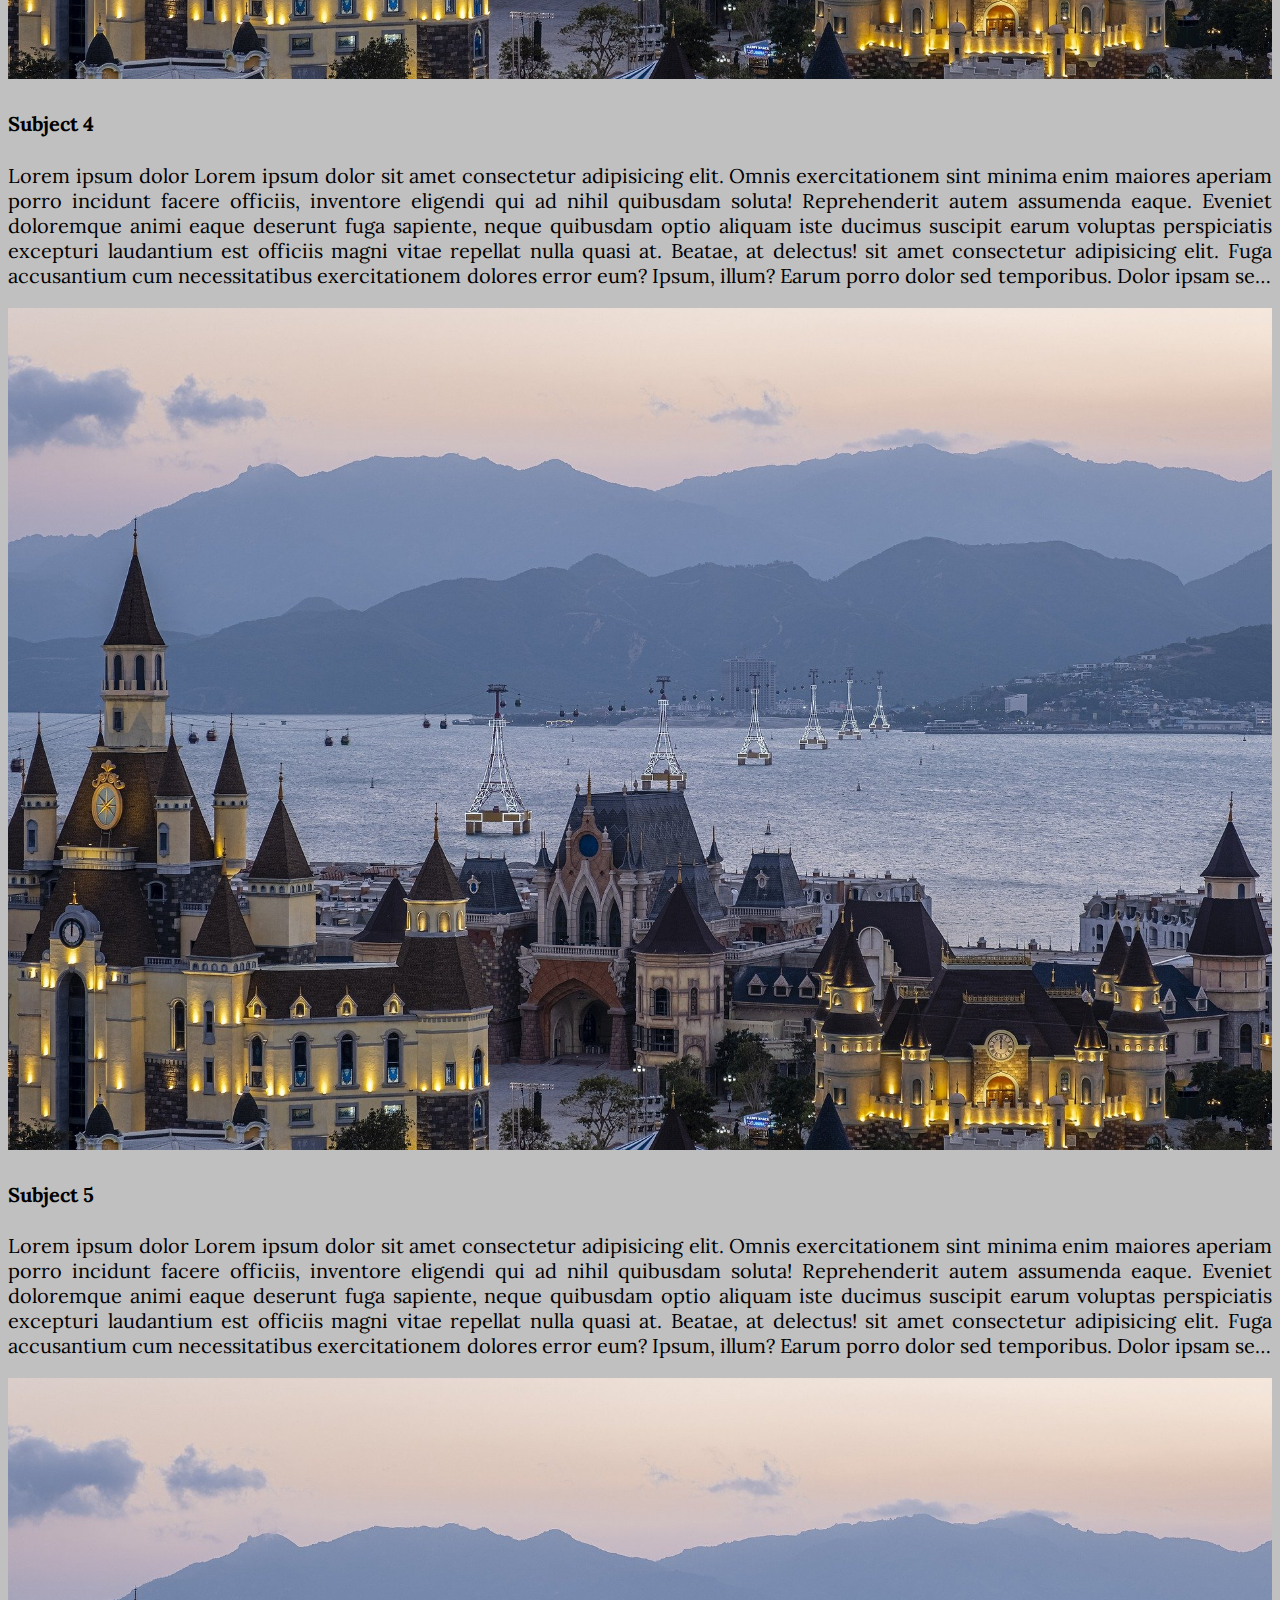
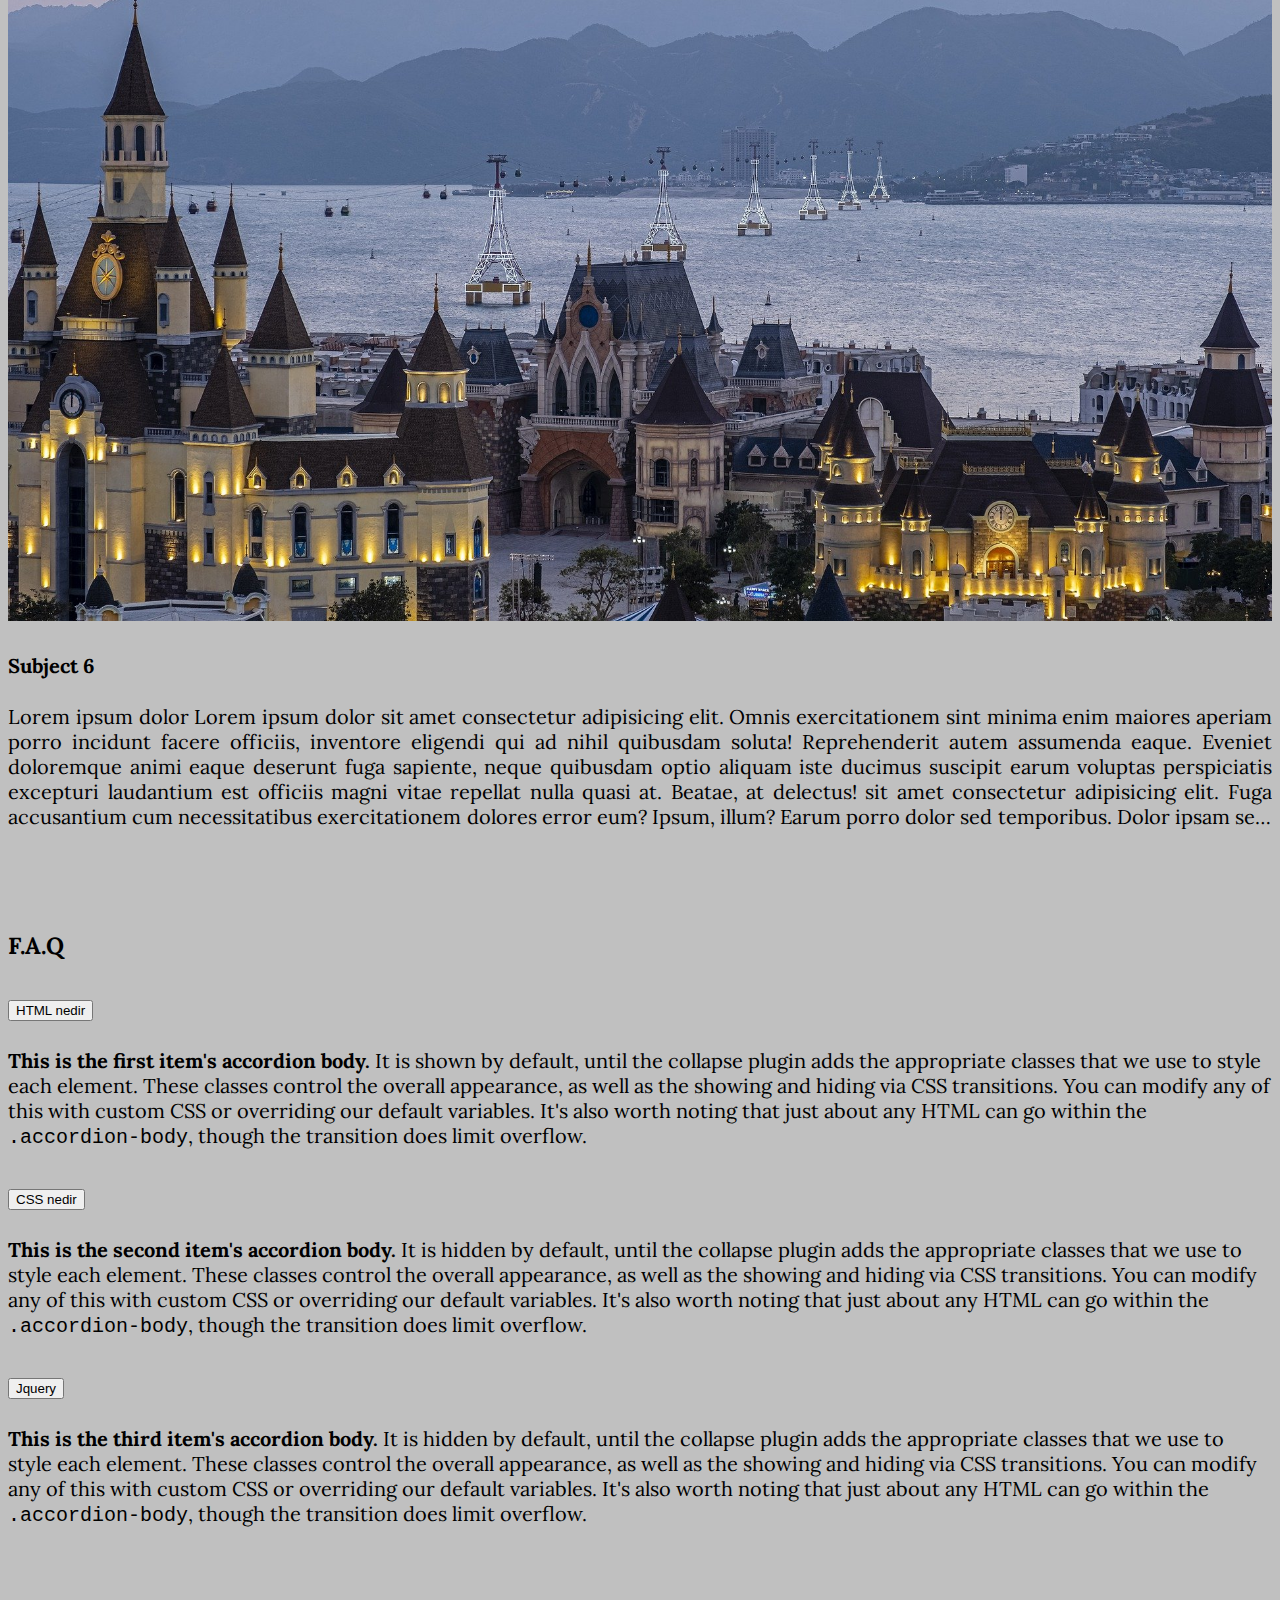
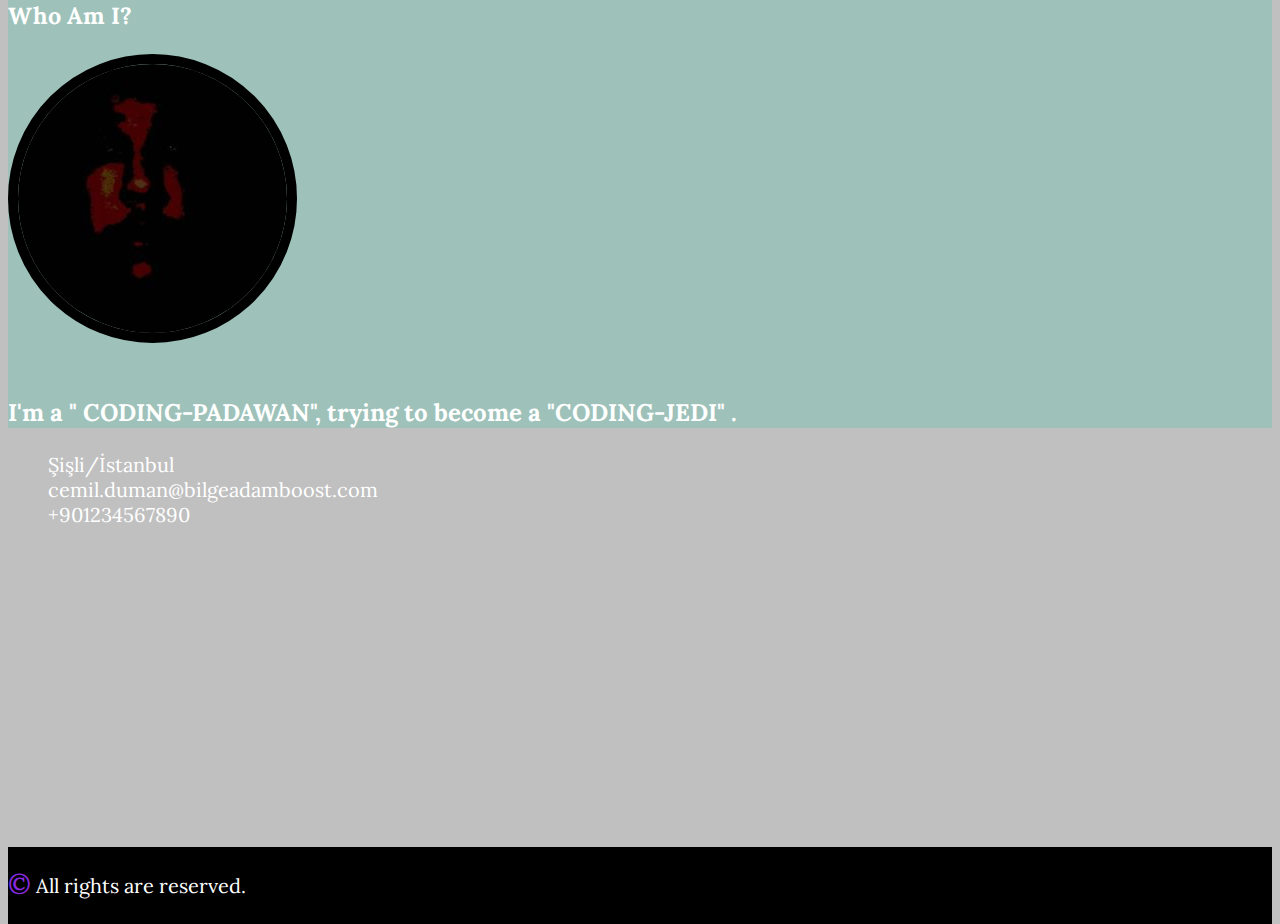
==== commit 69748a43: "Update index.html" ====
--- a/index.html
+++ b/index.html
@@ -508,7 +508,7 @@
     <section>
       <div class="container-fluid bg-1 text-center">
         <h3>Who Am I?</h3>
-        <img src="Scary.jpg" class="img-circle" id="Scary_Blur" alt="Blur">
+        <img src="scary.jpg" class="img-circle" id="Scary_Blur" alt="Blur">
         <br><br>
         <h3 style="font-size: x-large;""><strong>I'm a " CODING-PADAWAN", trying to become a "CODING-JEDI" .</strong>
           </h3> </div> </section> </main> <!--main finish-->
--- a/style.css
+++ b/style.css
@@ -110,6 +110,50 @@
     margin-bottom: 12%;
 }
 
+.bg-1 {
+    background-color: #9ec2ba;
+    /* Green */
+    color: #ffffff;
+    animation: mymove 5s infinite;
+}
+
+#Scary_Blur {
+    border: 10px solid black;
+    border-radius: 50%;
+}
+
+@keyframes mymove {
+    0% {
+        background-color: blueviolet;
+    }
+
+    50% {
+        background-color: aqua;
+    }
+
+    100% {
+        background-color: greenyellow;
+    }
+}
+
+@-webkit-keyframes image_blur {
+    0% {
+        -webkit-filter: blur(0px);
+    }
+
+    50% {
+        -webkit-filter: blur(5px);
+    }
+
+    100% {
+        -webkit-filter: blur(0px);
+    }
+}
+
+#Scary_Blur:hover {
+    -webkit-animation: image_blur 2s;
+}
+
 /*footer*/
 
 footer {
@@ -128,4 +172,4 @@
 #footer_sub {
     height: 4rem;
     padding-top: 1rem;
-}+}
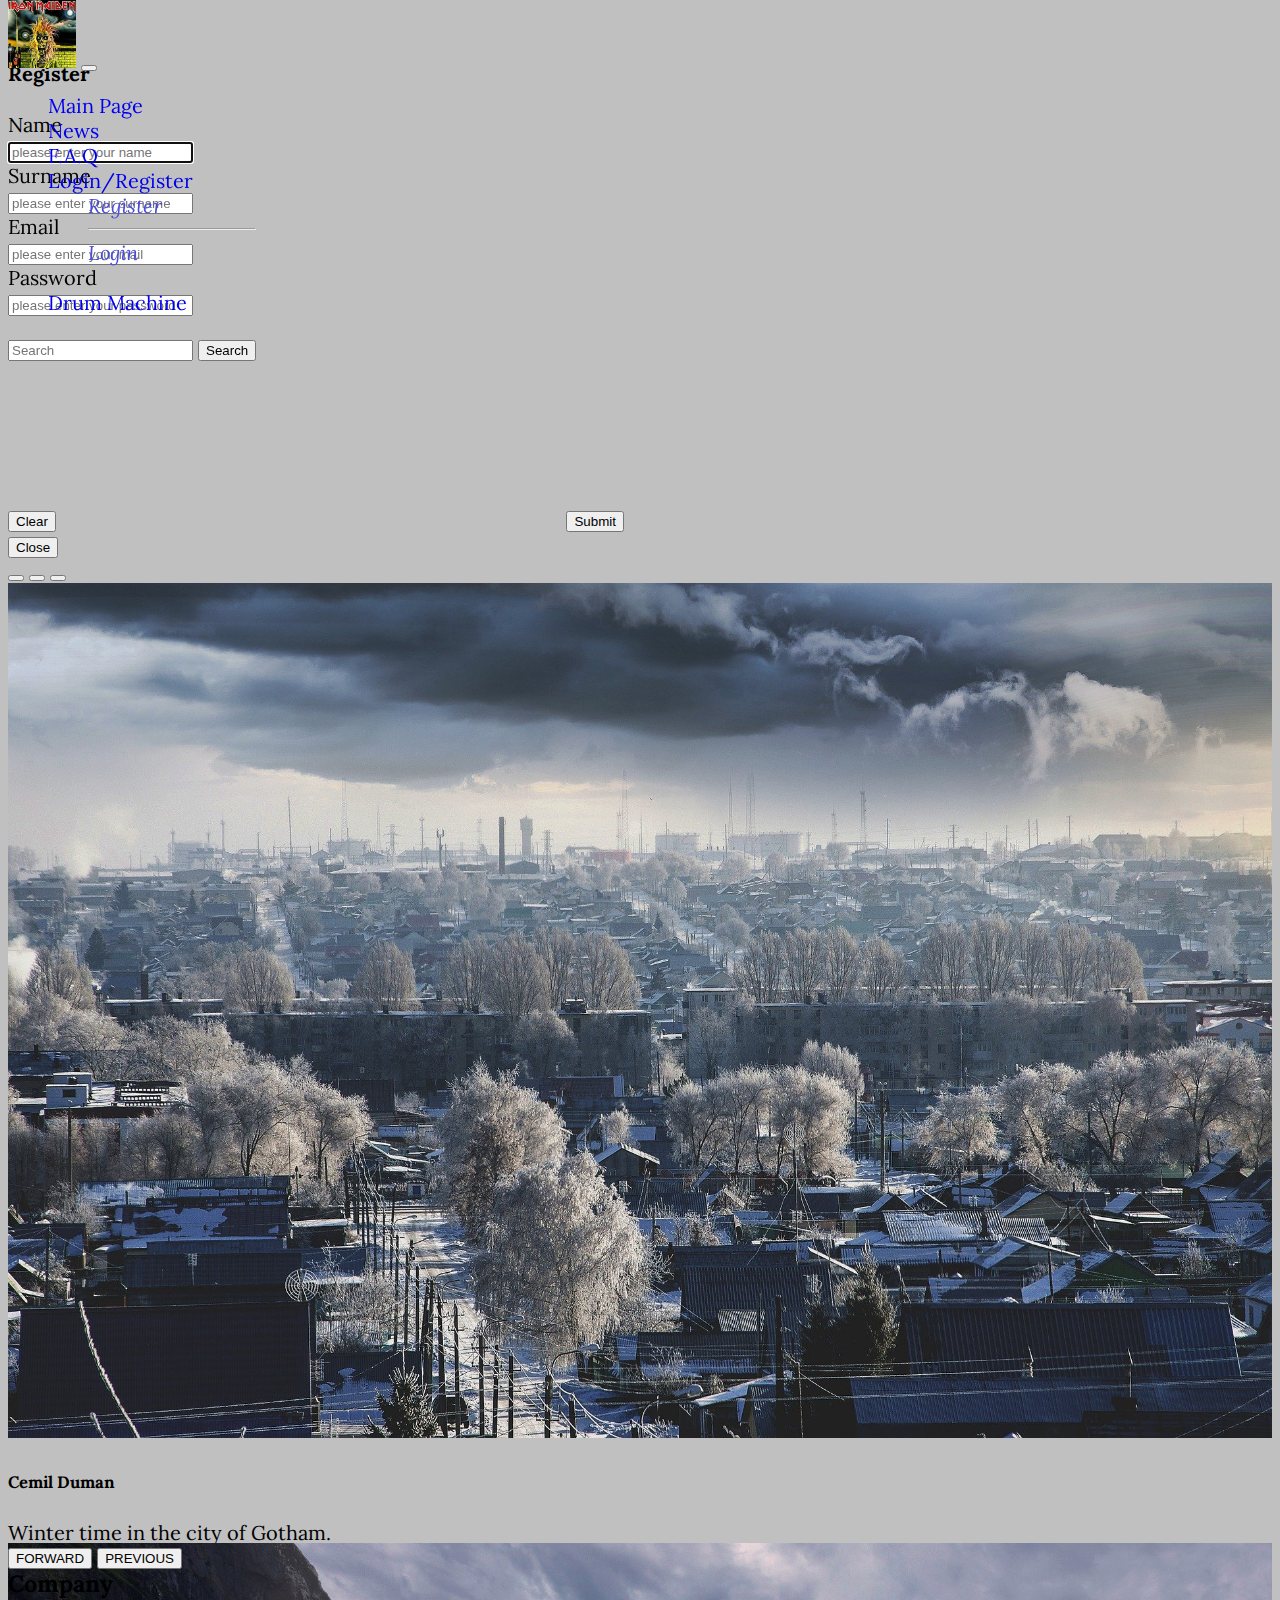
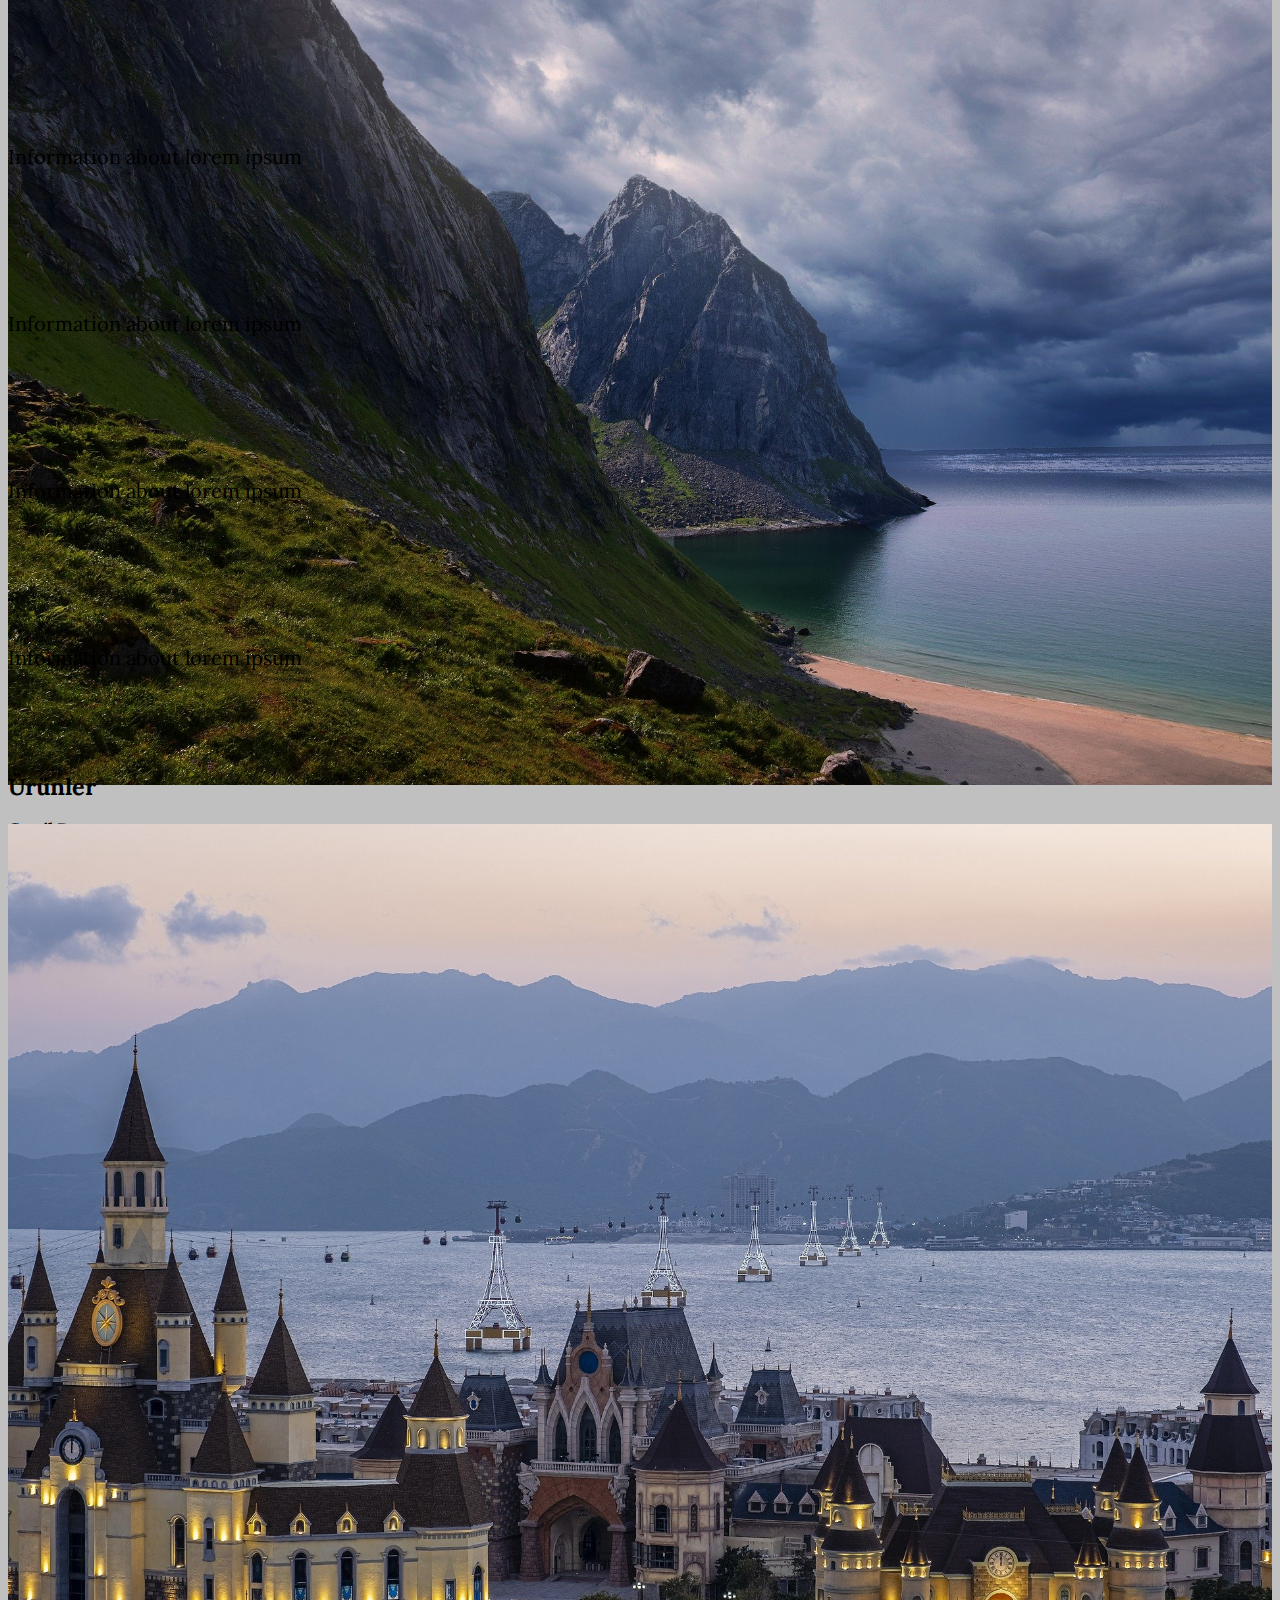
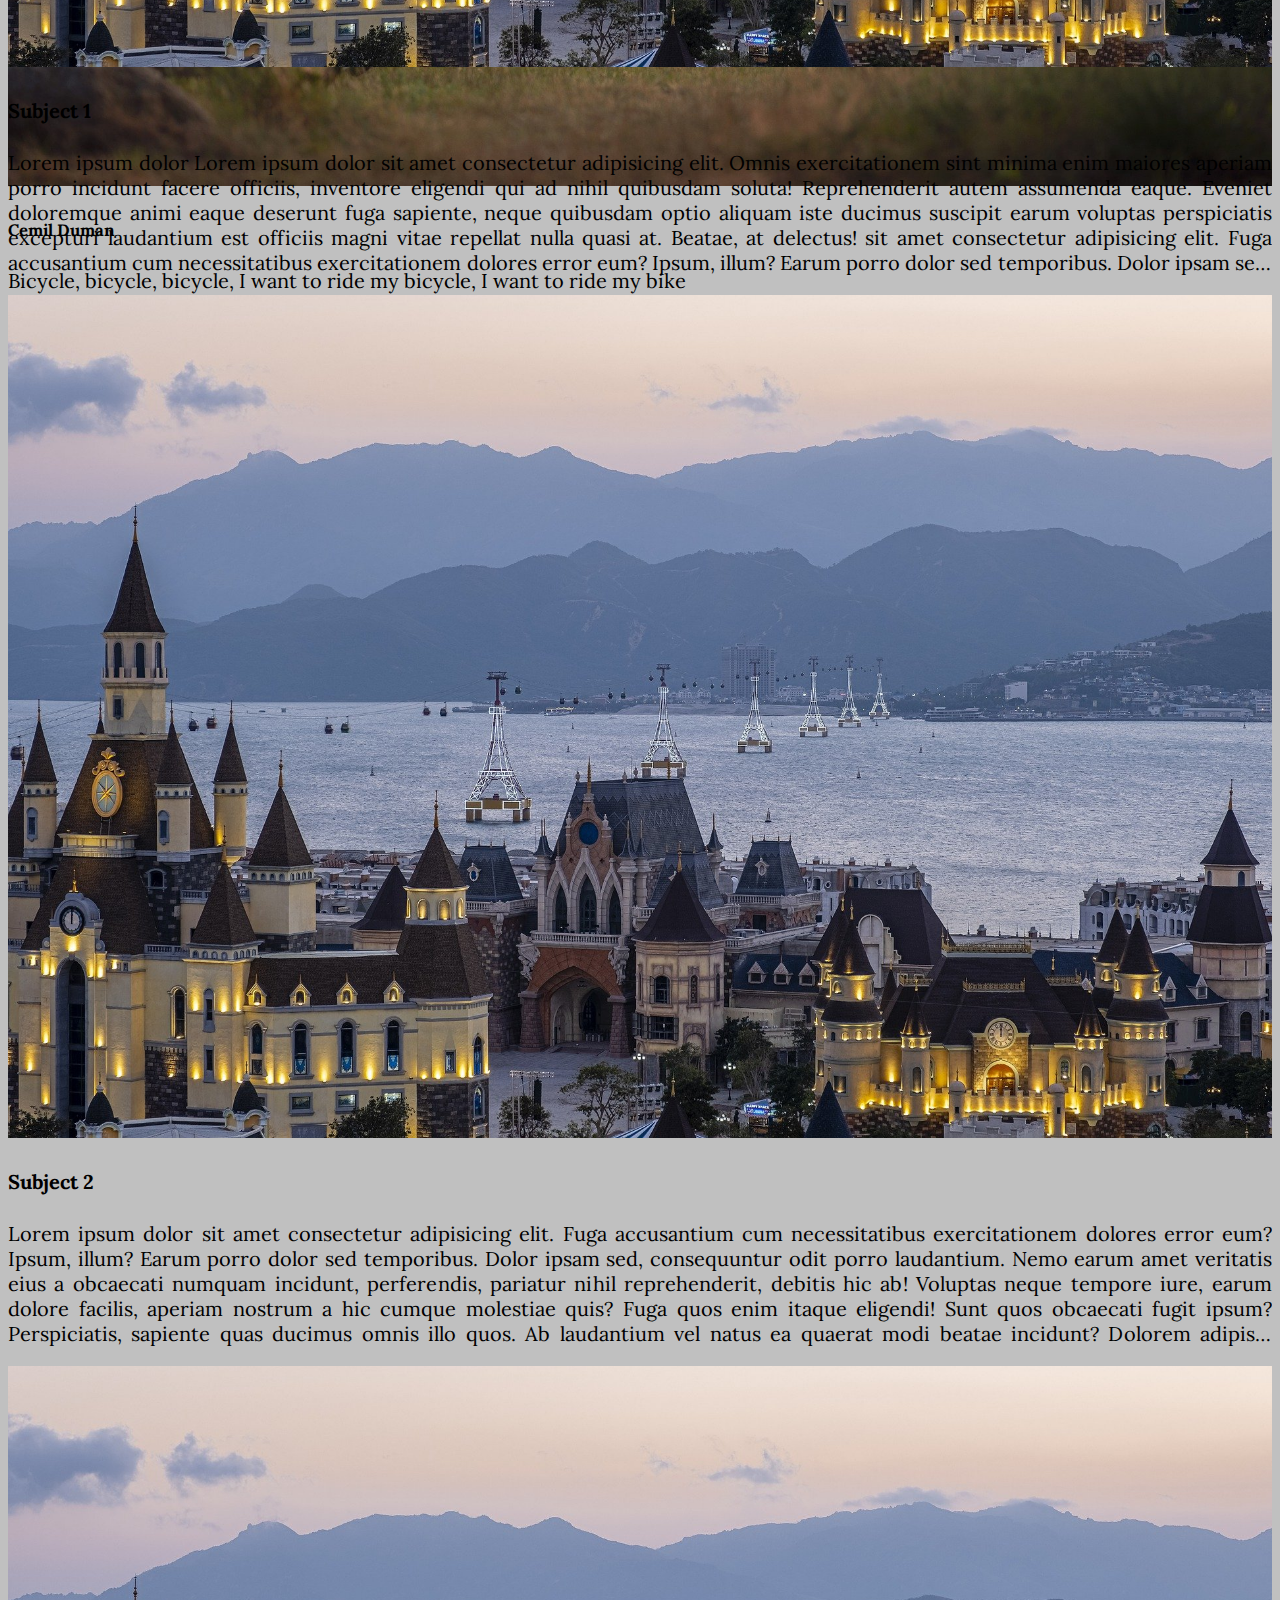
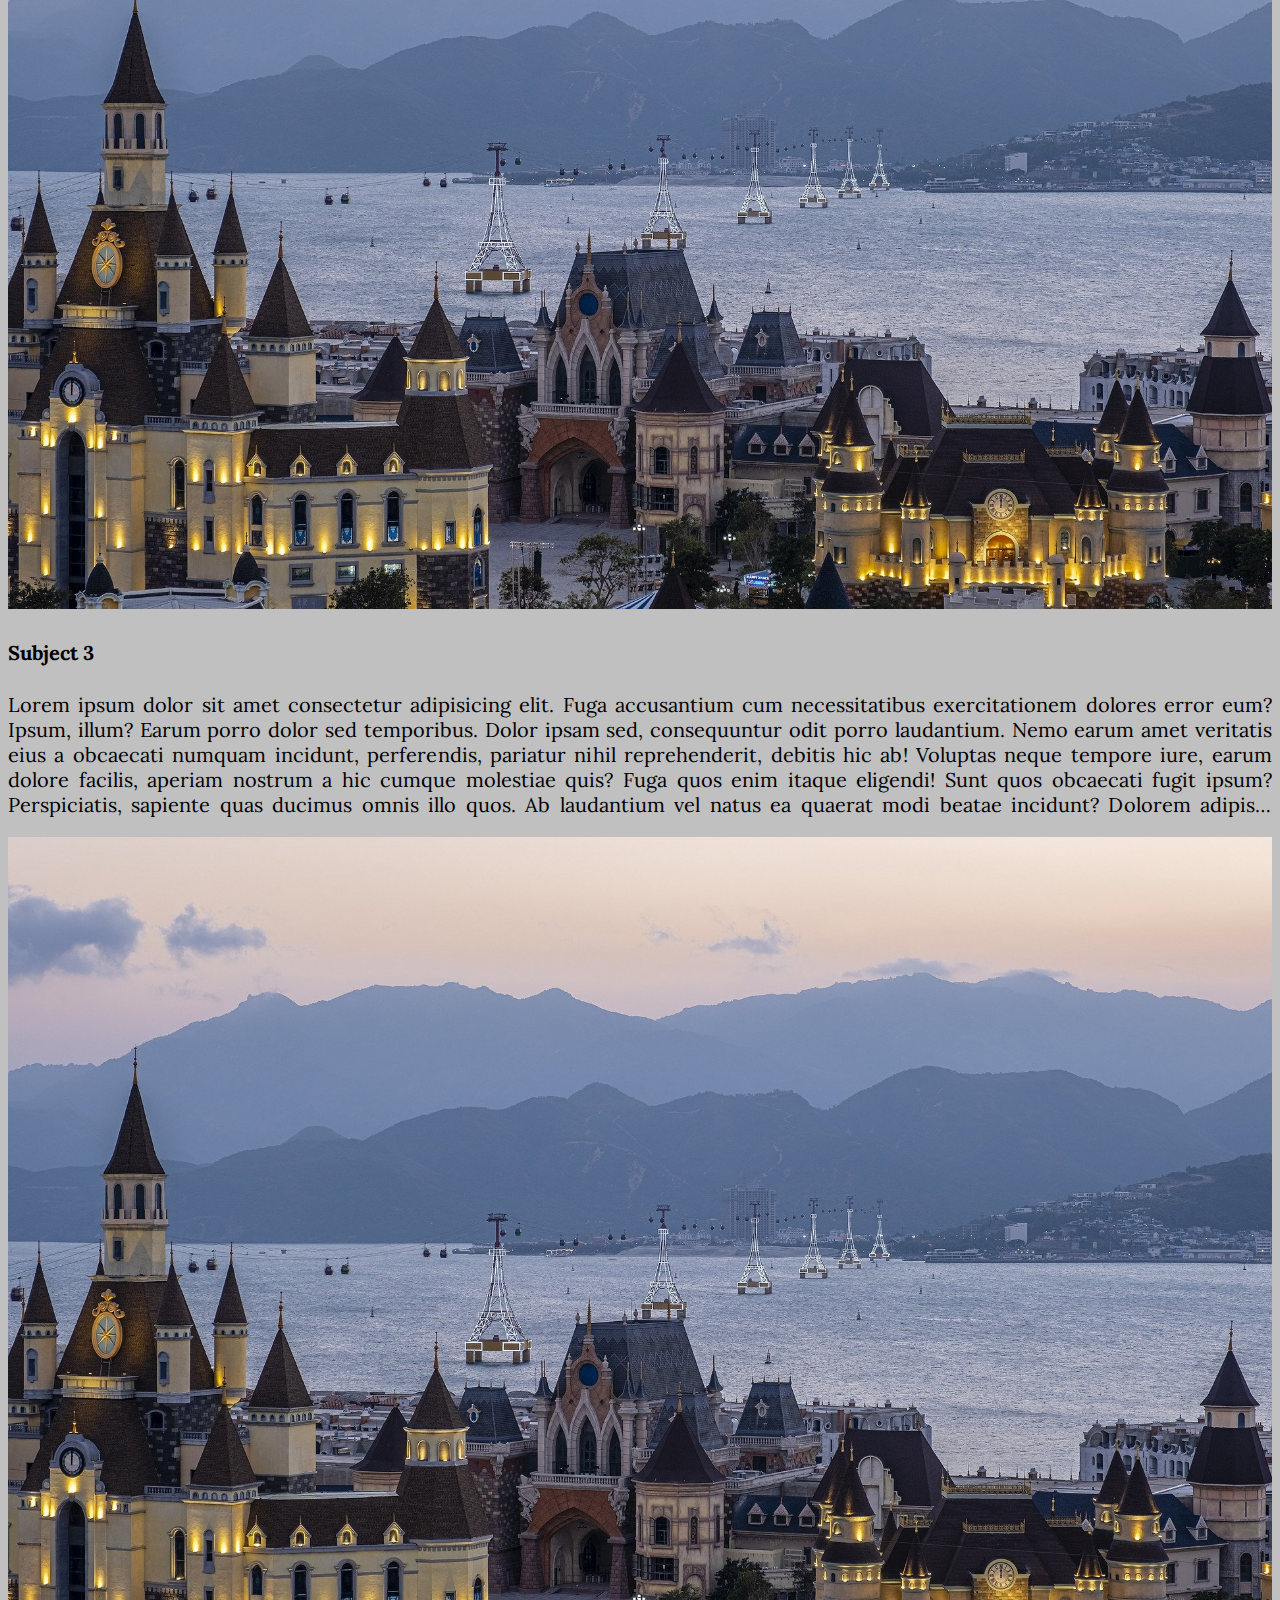
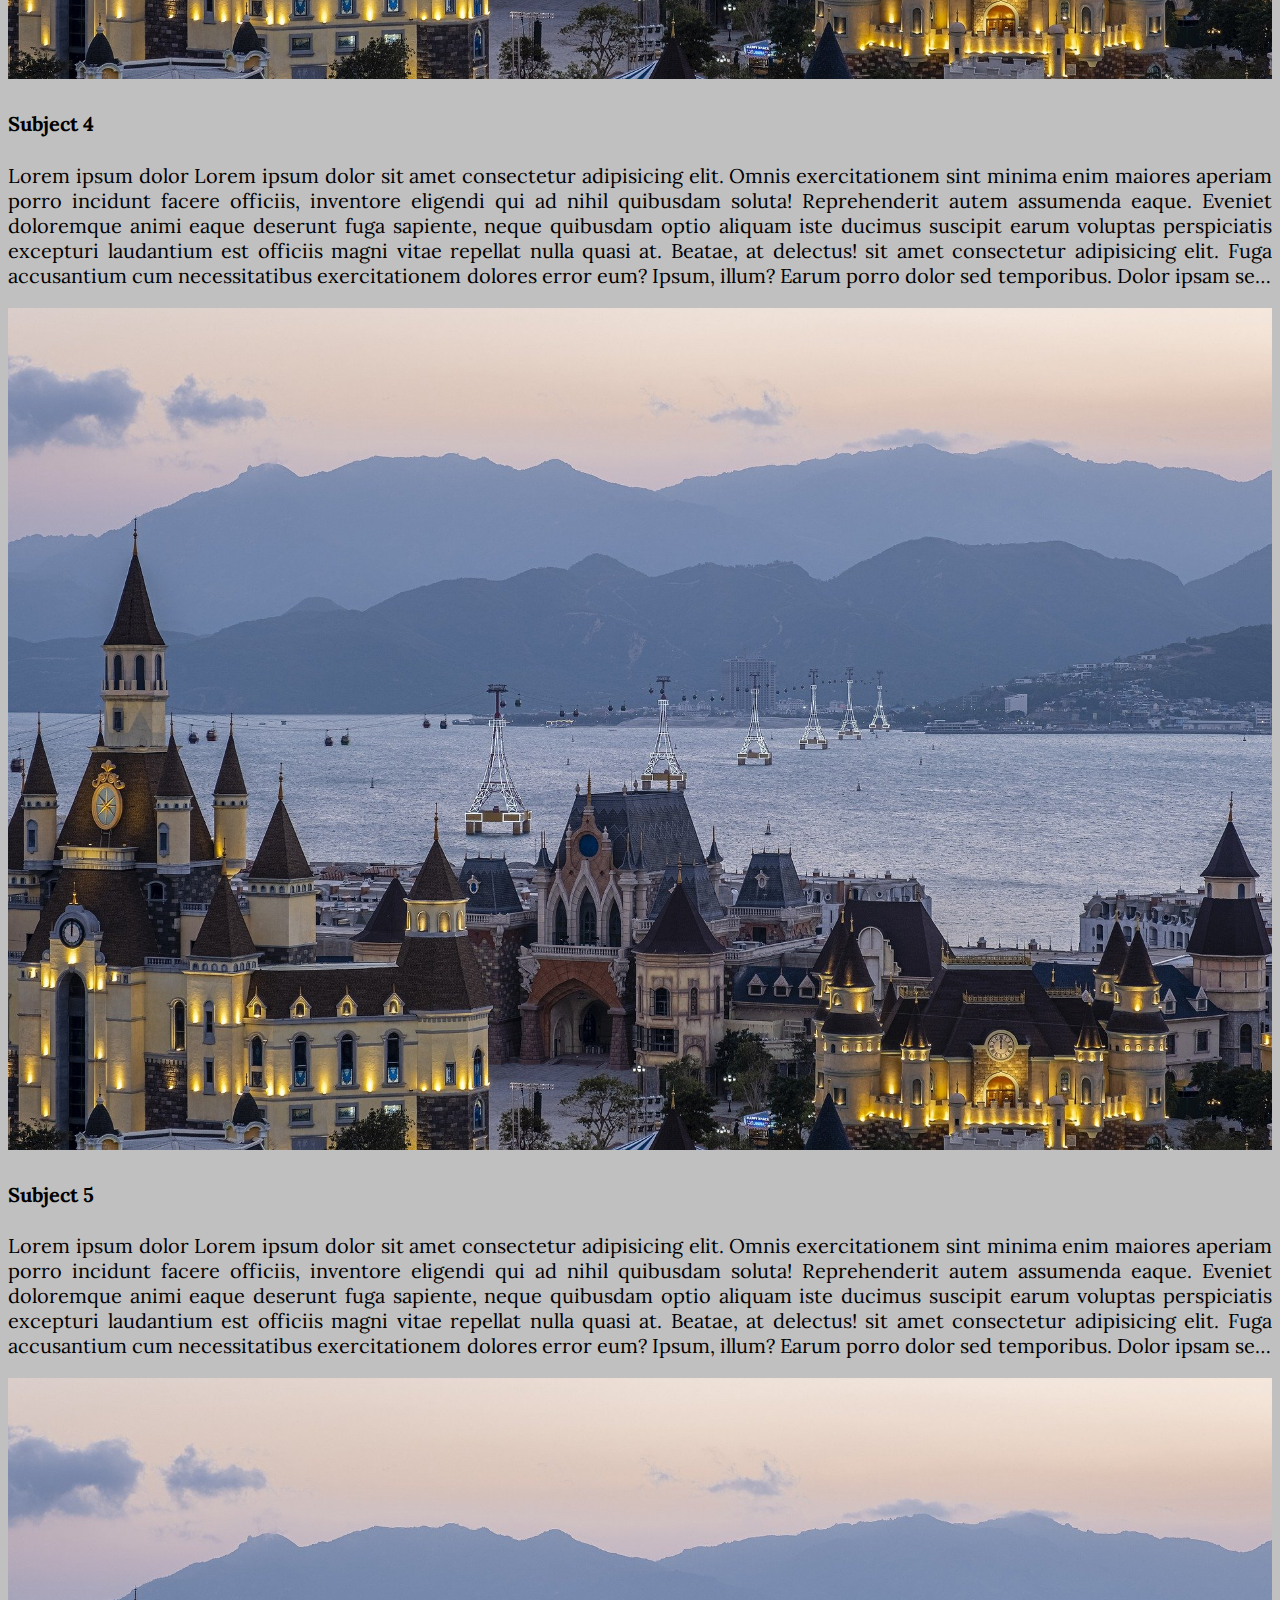
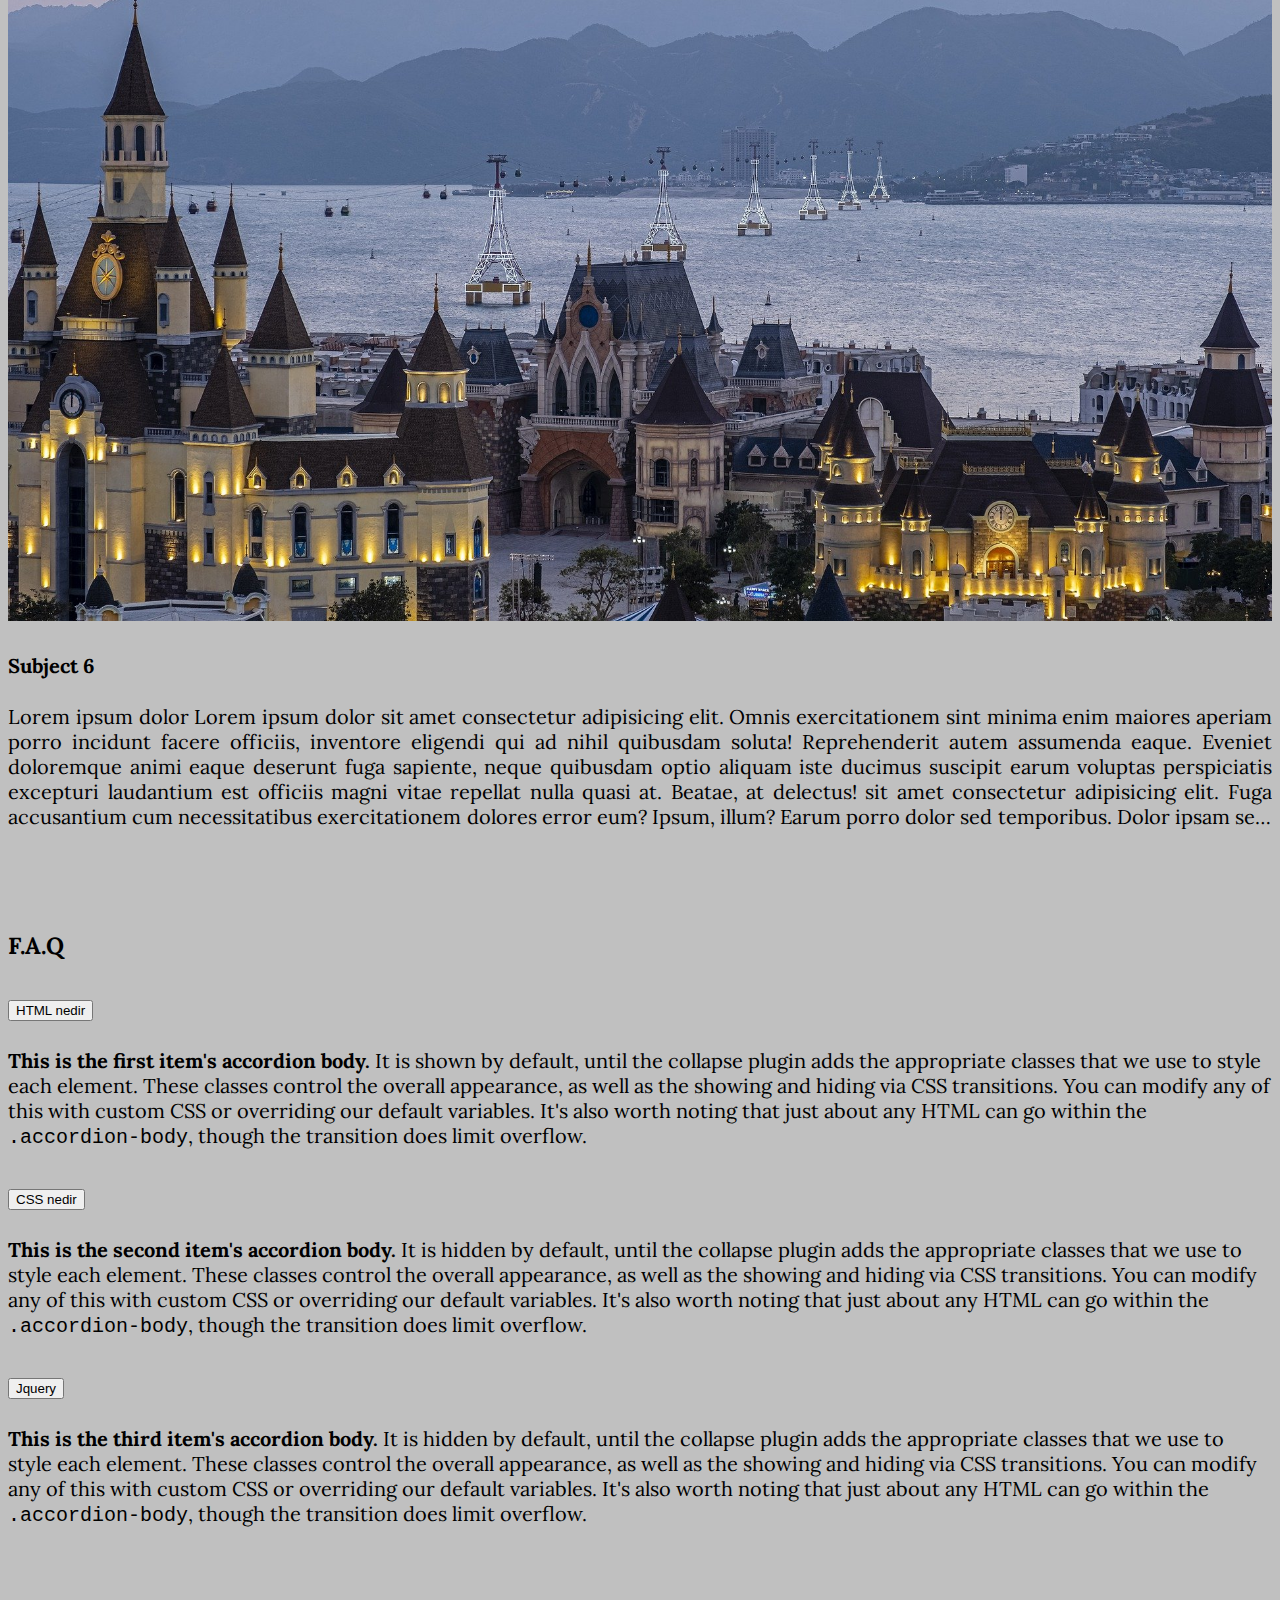
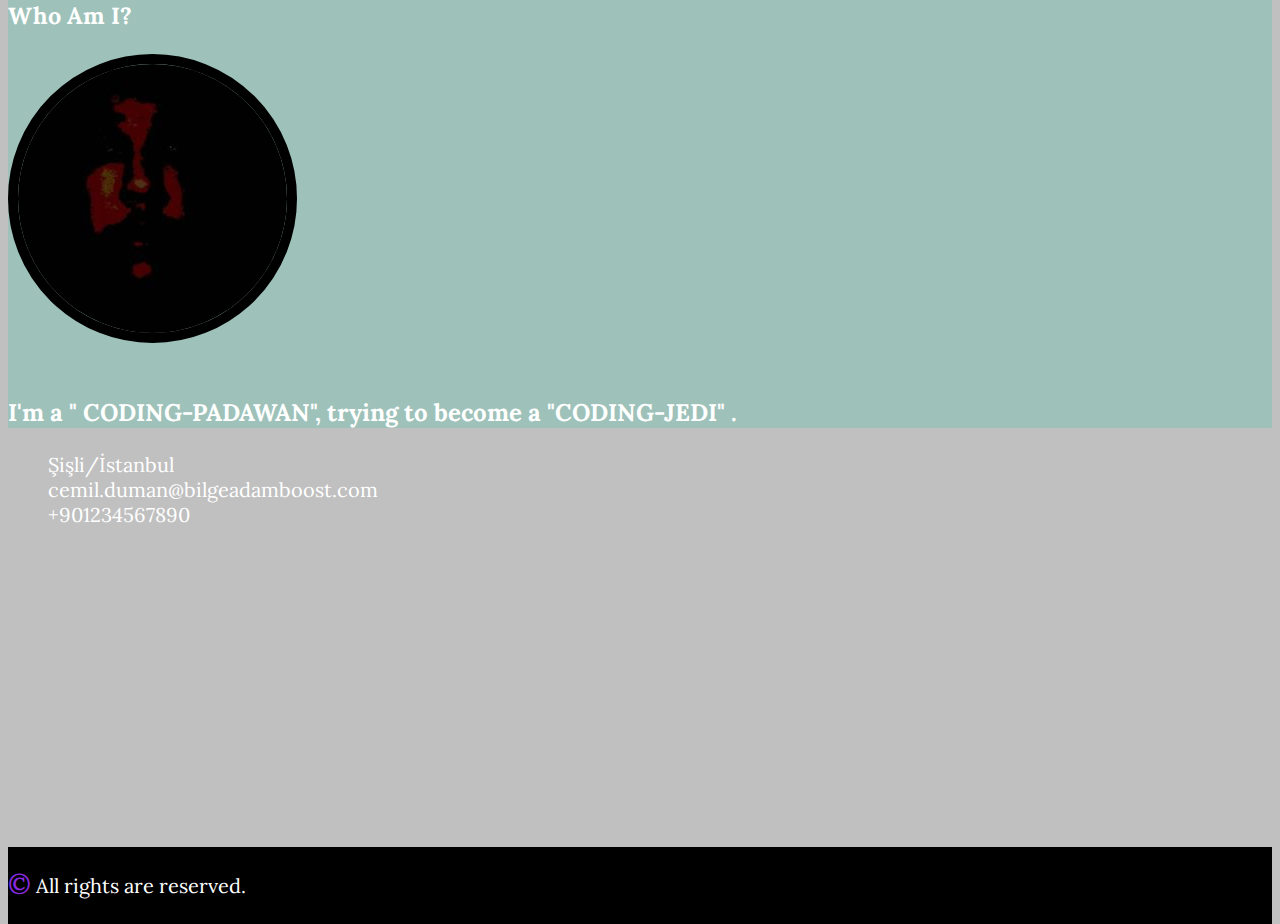
==== commit 38375613: "drum machine added" ====
--- a/index.html
+++ b/index.html
@@ -82,6 +82,10 @@
                     </li>
                   </ul>
                   </li>
+                  <li>
+                    <a class="nav-link r" aria-current="page" href="DrumMachine/drum_machine.html" target="_blank"><i
+                        class="fas fa-music"> <br></i> Drum Machine</a>
+                  </li>
                   </ul>
                 </div>
                 <div class="col-md-4">
@@ -590,4 +594,4 @@
           <!--bizim yeni oluşturduğumuz javascript-->
 </body>
 
-</html>
+</html>--- a/style.css
+++ b/style.css
@@ -151,7 +151,9 @@
 }
 
 #Scary_Blur:hover {
+
     -webkit-animation: image_blur 2s;
+
 }
 
 /*footer*/
@@ -172,4 +174,4 @@
 #footer_sub {
     height: 4rem;
     padding-top: 1rem;
-}
+}